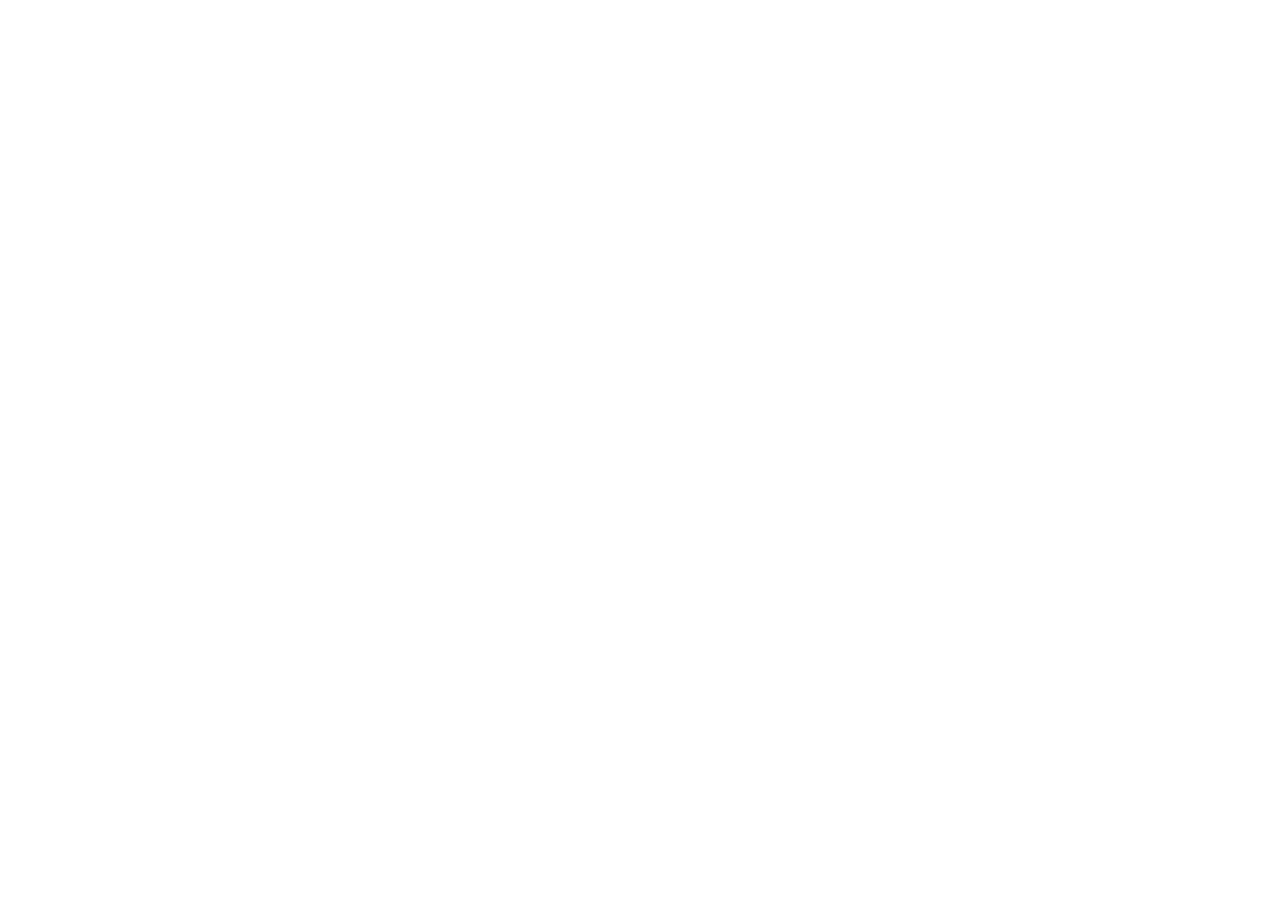
==== docs/demo/ui/index.html @ b30d376a "feat: add modal and calendar plugins, implement system meters and GitHub repo integration - Introduc" ====
<!doctype html>
<html>
  <head>
    <meta charset="utf-8" />
    <meta name="viewport" content="width=device-width, initial-scale=1" />
    <title>NADI</title>
    <script src="../shim.js"></script>
    <link rel="stylesheet" href="style.css" />
    <link rel="stylesheet" href="hub.css" />
  </head>
  <body>
    <script>
      // forward uncaught JS errors to the Rust log (surfaced in debug builds)
      window.addEventListener("error", (e) => {
        try { window.__TAURI__.event.emit("js-error", `${e.message} @ ${e.filename}:${e.lineno}:${e.colno}`); } catch (_) {}
      });
      window.addEventListener("unhandledrejection", (e) => {
        try { window.__TAURI__.event.emit("js-error", `unhandled rejection: ${e.reason}`); } catch (_) {}
      });
    </script>
    <!-- the glow that builds at the top edge while the island is being "called" -->
    <div id="call-glow" aria-hidden="true">
      <i class="halo"></i>
      <i class="core"></i>
    </div>
    <canvas id="viz-bleed" aria-hidden="true"></canvas>
    <div id="pill-glow" aria-hidden="true"></div>
    <div id="pill">
      <div id="bg" aria-hidden="true">
        <div class="bg-layer" id="bg-compact"></div>
        <div class="bg-layer" id="bg-hub"></div>
      </div>
      <div id="lock-badge" aria-hidden="true"></div>
      <canvas id="viz"></canvas>
      <canvas id="rings"></canvas>
      <canvas id="face"></canvas>
      <div id="notification" class="hidden">
        <div id="notif-icon"></div>
        <div class="text-col">
          <div id="notif-title"></div>
          <div id="notif-body"></div>
        </div>
        <div id="notif-timer"><div></div></div>
      </div>
      <div id="brief" class="hidden">
        <div id="brief-tile" class="llm-tile"></div>
        <div id="brief-title"></div>
        <div id="brief-right" class="llm-right"></div>
      </div>
      <div id="hub" class="hidden">
        <!-- the head: rows of widgets that the plugins bring (see head.js) -->
        <div id="hub-head"></div>
        <div id="hub-body">
          <div id="pane-settings" class="hub-pane hidden" data-pane="settings">
            <div id="set-tabs" role="tablist" aria-label="Settings"></div>

            <div class="set-tab hidden" data-tab="general" role="tabpanel">
              <div class="set-title">Startup</div>
              <div class="set-card">
                <label class="set-row">
                  <span class="set-lab">Start with Windows</span>
                  <input class="set-end" type="checkbox" id="set-start-with-windows" />
                </label>
              </div>
              <div class="set-title">Showing the island</div>
              <div class="set-card">
                <label class="set-row">
                  <span class="set-lab tipped" data-tip="Appear under the cursor, not in the middle of the screen">Appear at the cursor</span>
                  <input class="set-end" type="checkbox" id="set-show-at-cursor" />
                </label>
                <label class="set-row">
                  <span class="set-lab tipped" data-tip="Glide along the top edge with the cursor">Follow the cursor</span>
                  <input class="set-end" type="checkbox" id="set-cursor-follow" />
                </label>
                <label class="set-row">
                  <span class="set-lab tipped" data-tip="How long the cursor rests at the edge before the island appears">Hover delay</span>
                  <span class="set-sl">
                    <input type="range" id="set-edge-dwell" data-default="300" min="0" max="1000" step="50" />
                    <span class="set-val" id="set-edge-dwell-label"></span>
                  </span>
                </label>
                <label class="set-row">
                  <span class="set-lab tipped" data-tip="How long before it hides again">Hide delay</span>
                  <span class="set-sl">
                    <input type="range" id="set-idle-hide-delay" data-default="1" min="1" max="15" step="1" />
                    <span class="set-val" id="set-idle-hide-delay-label"></span>
                  </span>
                </label>
                <label class="set-row">
                  <span class="set-lab tipped" data-tip="How long a status stays up">Peek length</span>
                  <span class="set-sl">
                    <input type="range" id="set-peek-duration" data-default="3" min="1" max="15" step="1" />
                    <span class="set-val" id="set-peek-duration-label"></span>
                  </span>
                </label>
                <div class="set-row set-row-auto">
                  <span class="set-lab tipped" data-tip="Stay hidden (and let clicks through) while a fullscreen game or video is in front. The key you pick, held, lifts it for as long as it is down">Hide over full-screen apps</span>
                  <span class="opt-group" id="set-fullscreen-guard" role="group" aria-label="Hide over full-screen apps">
                    <button type="button" data-v="off" aria-pressed="false">Off</button>
                    <button type="button" data-v="alt" aria-pressed="true">Alt</button>
                    <button type="button" data-v="ctrl" aria-pressed="false">Ctrl</button>
                  </span>
                </div>
              </div>
            </div>

            <div class="set-tab hidden" data-tab="size" role="tabpanel">
              <div class="set-title">Preview</div>
              <div class="set-prev" id="size-preview" role="img" aria-label="The island at the top of the screen: the collapsed width, and the wider expanded panel behind it">
                <span class="sp-hub" id="sp-hub"></span>
                <span class="sp-pill" id="sp-pill"></span>
                <span class="sp-cap">Solid: collapsed</span>
                <span class="sp-cap sp-cap-r">Dashed: expanded</span>
              </div>
              <div class="set-title">Dimensions</div>
              <div class="set-card">
                <label class="set-row">
                  <span class="set-lab tipped" data-tip="Width of the collapsed island: the plain island, the pills and the banners are all this wide">Collapsed width</span>
                  <span class="set-sl">
                    <input type="range" id="set-compact-width" data-default="260" min="180" max="560" step="10" />
                    <span class="set-val" id="set-compact-width-label"></span>
                  </span>
                </label>
                <label class="set-row">
                  <span class="set-lab tipped" data-tip="Width of the expanded island">Expanded width</span>
                  <span class="set-sl">
                    <input type="range" id="set-hub-width" data-default="420" min="340" max="640" step="10" />
                    <span class="set-val" id="set-hub-width-label"></span>
                  </span>
                </label>
                <label class="set-row">
                  <span class="set-lab tipped" data-tip="Distance of the island from the top edge of the screen">Distance from the top</span>
                  <span class="set-sl">
                    <input type="range" id="set-top-margin" data-default="4" min="0" max="80" step="2" />
                    <span class="set-val" id="set-top-margin-label"></span>
                  </span>
                </label>
                <label class="set-row">
                  <span class="set-lab tipped" data-tip="How small the island gets while pinned and left alone (100% = never)">Pinned size</span>
                  <span class="set-sl">
                    <input type="range" id="set-pin-shrink" data-default="75" min="40" max="100" step="5" />
                    <span class="set-val" id="set-pin-shrink-label"></span>
                  </span>
                </label>
              </div>
            </div>

            <div class="set-tab hidden" data-tab="look" role="tabpanel">
              <div class="set-title">Appearance</div>
              <div class="set-card">
                <div class="set-row">
                  <span class="set-lab">Accent color</span>
                  <span class="swatches" id="set-accent" role="group" aria-label="Accent color"></span>
                </div>
                <label class="set-row">
                  <span class="set-lab tipped" data-tip="Glow around a status: strength and reach">Glow</span>
                  <span class="set-sl">
                    <input type="range" id="set-glow" data-default="70" min="0" max="100" step="5" />
                    <span class="set-val" id="set-glow-label"></span>
                  </span>
                </label>
              </div>
              <div class="set-title">Background</div>
              <div class="set-card">
                <div class="set-row">
                  <span class="set-lab tipped" data-tip="Background of the collapsed island">Collapsed island</span>
                  <span class="set-bg">
                    <span class="bg-name" id="bg-name-compact"></span>
                    <button class="set-btn" type="button" id="bg-pick-compact">Choose</button>
                    <button class="set-ibtn hub-btn-x hidden" type="button" id="bg-clear-compact" data-tip="Remove" aria-label="Remove the collapsed background"></button>
                  </span>
                </div>
                <div class="set-row">
                  <span class="set-lab tipped" data-tip="Background of the expanded island">Expanded island</span>
                  <span class="set-bg">
                    <span class="bg-name" id="bg-name-hub"></span>
                    <button class="set-btn" type="button" id="bg-pick-hub">Choose</button>
                    <button class="set-ibtn hub-btn-x hidden" type="button" id="bg-clear-hub" data-tip="Remove" aria-label="Remove the expanded background"></button>
                  </span>
                </div>
                <label class="set-row">
                  <span class="set-lab tipped" data-tip="How dark the background is">Dim the picture</span>
                  <span class="set-sl">
                    <input type="range" id="set-bg-dim" data-default="50" min="0" max="90" step="5" />
                    <span class="set-val" id="set-bg-dim-label"></span>
                  </span>
                </label>
                <div class="hub-row-note" id="bg-error"></div>
              </div>
            </div>

            <div class="set-tab hidden" data-tab="plugins" role="tabpanel">
              <div class="set-card">
                <label class="set-row">
                  <span class="set-lab tipped" data-tip="Only a plugin banner of priority 90 or more rings. The rest waits in the notification list.">Do not disturb</span>
                  <input class="set-end" type="checkbox" id="plugin-dnd" />
                </label>
              </div>
              <div class="set-title set-title-split">
                <span id="plugin-count">Plugins</span>
                <span class="set-tools">
                  <button type="button" class="set-ibtn" id="plugin-add" data-tip="Add plugins from GitHub" aria-label="Add plugins from GitHub"></button>
                  <button type="button" class="set-ibtn" id="plugin-folder" data-tip="Open the plugins folder" aria-label="Open the plugins folder"></button>
                  <button type="button" class="set-ibtn" id="plugin-rescan" data-tip="Look for new plugins" aria-label="Look for new plugins"></button>
                </span>
              </div>
              <div class="set-card" id="plugin-list"></div>
            </div>
          </div>

          <div id="pane-info" class="hub-pane" data-pane="info">
            <div id="blank" class="hidden">
              <div class="blank-ico" id="blank-ico"></div>
              <h2>A blank slate</h2>
              <p>NADI does nothing until you switch a plugin on. Plugins bring the eyes, the cards, the notifications, and whole pages like a calendar.</p>
              <button type="button" class="set-btn go" id="blank-go">Browse plugins</button>
            </div>
            <div id="now-cards" class="flat"></div>
            <div id="notif-history" class="flat"></div>
          </div>

          <!-- the calendar's page: the Calendar plugin brings it, and a widget of its own in the head opens it (ui/plugins/calendar.js) -->
          <div id="pane-calendar" class="hub-pane hidden" data-pane="calendar">
            <div id="cal-head">
              <button id="cal-prev" aria-label="Previous month"><svg viewBox="0 0 16 16"><path d="M10 3.5 5.5 8l4.5 4.5" /></svg></button>
              <button id="cal-title" data-tip="Jump to Today"></button>
              <button id="cal-next" aria-label="Next month"><svg viewBox="0 0 16 16"><path d="M6 3.5 10.5 8 6 12.5" /></svg></button>
            </div>
            <div id="cal-week"></div>
            <div id="cal-grid"></div>
            <div id="cal-day-title"></div>
            <div id="cal-status" class="notif-history-empty"></div>
            <div id="cal-events" class="flat"></div>
          </div>
        </div>
        <!-- the foot: rows of widgets at the bottom of the island, under the cards (see head.js) -->
        <div id="hub-foot"></div>
      </div>
    </div>
    <div id="float-layer"></div>
    <script type="module" src="main.js"></script>
  </body>
</html>
---- docs/demo/ui/hub.css ----
/* Expanded island ("hub"): minimalist, borderless, springy.
   --spring overshoots on purpose -- every transform/size change lands with a
   little bounce, matching the Rust-side window spring. */
:root {
  --spring: cubic-bezier(0.34, 1.56, 0.64, 1);
  --accent: #5ac88c;
  --accent-rgb: 90, 200, 140;
  --accent-deep: #3a8f63;
  --accent-light-rgb: 120, 225, 170;
  --fg: #f2f2f5;
  --fg-dim: #9a9aa2;
  --fg-mute: #6a6a72;
  --card: rgba(255, 255, 255, 0.035);
}

#pill {
  transition:
    border-radius 0.55s var(--spring),
    opacity 0.22s ease-out,
    transform 0.5s var(--spring);
}

/* hide: the pill tucks up while fading and shrinking a touch (Rust slides the window) */
#pill.hiding {
  opacity: 0;
  transform: scale(0.9);
  transform-origin: 50% 0;
  transition:
    border-radius 0.55s var(--spring),
    opacity 0.42s cubic-bezier(0.5, 0, 0.9, 0.5),
    transform 0.45s cubic-bezier(0.5, 0, 0.9, 0.5);
}

#hub {
  position: absolute;
  inset: 0;
  display: flex;
  flex-direction: column;
  border-radius: 28px;
  overflow: hidden;
  color: var(--fg);
  font-family: "Segoe UI Variable Text", "Segoe UI", sans-serif;
  cursor: default;
}

#hub.hidden {
  display: none;
}

/* ---- the head: rows of widgets that the plugins bring (see head.js) ----
   Each row has a left, a center and a right place. The center is at the dead center of its row (the two sides share what
   is left of it, equally); a row with nothing in the center has none, and the sides share the whole row. */
#hub-head {
  position: relative;
  flex: none;
}

.hh-row {
  position: relative;
  display: grid;
  grid-template-columns: minmax(0, 1fr) auto minmax(0, 1fr);
  align-items: center;
  column-gap: 18px;
  padding: 0 16px;
}

.hh-first {
  --rowh: 76px;
  height: var(--rowh);
}

.hh-x {
  --rowh: 44px;
  height: var(--rowh);
  border-top: 1px solid rgba(255, 255, 255, 0.045);
}

.hh-row.hh-noc {
  grid-template-columns: auto minmax(0, 1fr);
}

/* ---- the foot: the same rows, at the bottom of the island, under the cards ---- */
#hub-foot {
  position: relative;
  flex: none;
}

#hub-foot:not(:empty) {
  border-top: 1px solid rgba(255, 255, 255, 0.045);
}

.hh-x.hh-b {
  border-top: 0;
}

.hh-area-l {
  padding: 10px 18px 0;
  font-size: 10.5px;
  font-weight: 600;
  letter-spacing: 0.08em;
  text-transform: uppercase;
  color: #6f6f77;
}

.hh-row.hh-noc > .hh-zone.c {
  display: none;
}

.hh-zone {
  position: relative;
  display: flex;
  align-items: center;
  gap: 10px;
  min-width: 0;
  height: 100%;
}

.hh-zone.l {
  justify-content: flex-start;
}

.hh-zone.c {
  justify-content: center;
}

.hh-zone.r {
  justify-content: flex-end;
}

.hh-w {
  position: relative;
  display: flex;
  align-items: center;
  flex: none;
  height: 100%;
}

/* ---- widgets ---- */
.hw-eyes {
  width: calc(var(--rowh, 76px) * 0.95);
  height: var(--rowh, 76px);
}

.hw-eyes-canvas {
  display: block;
  width: 100%;
  height: 100%;
}

.hw-clock {
  display: flex;
  flex-direction: column;
  justify-content: center;
  gap: 3px;
  height: calc(var(--rowh, 76px) - 14px);
  max-height: 62px;
  padding: 0 10px;
  margin-left: -8px;
  border: 0;
  border-radius: 14px;
  background: transparent;
  color: inherit;
  font: inherit;
  text-align: left;
  cursor: pointer;
  transition: transform 0.45s var(--spring), background 0.25s ease;
}

.hw-clock:hover {
  background: rgba(255, 255, 255, 0.045);
  transform: scale(1.03);
}

.hw-clock:active {
  transform: scale(0.96);
}

.hw-time {
  font-size: 26px;
  font-weight: 300;
  line-height: 1;
  letter-spacing: -0.02em;
  font-variant-numeric: tabular-nums;
  white-space: nowrap;
}

.hw-date {
  font-size: 11px;
  font-weight: 500;
  color: var(--fg-mute);
  white-space: nowrap;
}

/* (a short row has both lines too, a little smaller) */
.hh-x .hw-clock {
  height: auto;
  padding: 3px 10px;
  gap: 1px;
}

.hh-x .hw-time {
  font-size: 19px;
}

.hh-x .hw-date {
  font-size: 10px;
}

/* ---- the widgets of System meters and of Claude usage: thin bars, stacked ---- */
.sm-bars {
  display: grid;
  width: max-content;
}

.sm-row {
  display: grid;
  grid-template-columns: 22px 48px;
  column-gap: 6px;
  align-items: center;
  height: 12px;
  font-size: 9px;
  line-height: 1;
}

.sm-row.none,
.cu-row.none {
  display: none;
}

.sm-row b {
  font-weight: 600;
  letter-spacing: 0.04em;
  color: var(--fg-mute);
}

.sm-row i,
.cu-row i {
  display: block;
  overflow: hidden;
  background: rgba(255, 255, 255, 0.1);
}

.sm-row i {
  height: 4px;
  border-radius: 2px;
}

.sm-row u,
.cu-row u {
  display: block;
  height: 100%;
  border-radius: inherit;
  text-decoration: none;
  transition: width 0.6s var(--spring), background 0.3s ease;
}

.cu-bars {
  display: grid;
  width: max-content;
  cursor: pointer;
}

.cu-row {
  display: grid;
  grid-template-columns: 14px 48px;
  column-gap: 6px;
  align-items: center;
  height: 15px;
  font-size: 9px;
  line-height: 1;
  white-space: nowrap;
}

.cu-row b {
  font-weight: 600;
  letter-spacing: 0.04em;
  color: var(--fg-mute);
}

.cu-row i {
  height: 4px;
  border-radius: 2px;
}

/* a ring with nothing to show takes no room */
.hh-w:has(> .ring-wrap.hidden) {
  display: none;
}

/* ---- edit mode: widgets are picked up and put down ----
   Nothing here changes how much room a widget or a place takes (the outlines and the grips are drawn around them, not in
   them), so the rows fit in edit mode exactly as they do the rest of the time. */
/* (the places are outlined 6px outside what they hold, so the rows get room for it: the first one is lifted off the island's top edge,
   and the rows are further apart. The widgets keep their size) */
.hh-edit .hh-row {
  box-sizing: border-box;
}

.hh-edit .hh-first {
  height: calc(var(--rowh) + 22px);
  padding-top: 12px;
  padding-bottom: 10px;
}

.hh-edit .hh-x {
  --rowh: 58px;
}

.hh-edit .hh-zone {
  height: auto;
  min-width: 58px;
  min-height: 34px;
}

/* a place's outline is a layer of its own, so that it can spring when the place shrinks or grows (head.js) */
.hh-frame {
  display: none;
}

.hh-edit .hh-frame {
  display: block;
  position: absolute;
  inset: -7px;
  box-sizing: border-box;
  border: 1.5px dashed rgba(255, 255, 255, 0.38);
  border-radius: 16px;
  pointer-events: none;
  transition: border-color 0.2s ease, background 0.2s ease;
}

.hh-edit .hh-row.hh-noc {
  grid-template-columns: minmax(58px, auto) minmax(58px, 1fr);
}

/* (an empty center is a place of its own only where its row has room to spare for it; where it has none it is not offered) */
.hh-edit .hh-row.hh-noc.hh-slot {
  grid-template-columns: minmax(0, 1fr) 64px minmax(0, 1fr);
}

.hh-edit .hh-row.hh-noc.hh-slot > .hh-zone.c {
  display: flex;
  min-width: 0;
}

.hh-edit .hh-zone.hh-empty::after {
  content: "Drop here";
  margin: auto;
  font-size: 10px;
  font-style: italic;
  color: #7a7a83;
  white-space: nowrap;
}

.hh-edit .hh-row.hh-noc > .hh-zone.c.hh-empty::after {
  content: "\2022";
  font-style: normal;
}

.hh-edit .hh-zone.hh-ok > .hh-frame {
  border-color: var(--accent, #e9e9ee);
  background: rgba(255, 255, 255, 0.06);
}

.hh-edit .hh-zone.hh-nope > .hh-frame {
  border-color: #d46a6a;
  background: rgba(212, 106, 106, 0.09);
}

.hh-edit .hh-zone.hh-nope::before {
  content: "No room";
  position: absolute;
  top: -15px;
  left: 50%;
  transform: translateX(-50%);
  z-index: 4;
  font-size: 9.5px;
  font-weight: 700;
  color: #1d0b0b;
  background: #d46a6a;
  padding: 1px 8px;
  border-radius: 99px;
  white-space: nowrap;
}

.hh-edit .hh-w {
  isolation: isolate;
  cursor: grab;
}

.hh-edit .hh-w::before {
  content: "";
  position: absolute;
  inset: -4px -4px;
  border-radius: 11px;
  background: rgba(255, 255, 255, 0.07);
  box-shadow: inset 0 0 0 1px rgba(255, 255, 255, 0.16), 0 1px 3px rgba(0, 0, 0, 0.35);
  z-index: -1;
  transition: background 0.15s ease, box-shadow 0.15s ease;
}

.hh-edit .hh-w:hover::before {
  background: rgba(255, 255, 255, 0.12);
  box-shadow: inset 0 0 0 1px rgba(255, 255, 255, 0.34), 0 2px 6px rgba(0, 0, 0, 0.4);
}

.hh-edit .hh-w:active {
  cursor: grabbing;
}

.hh-edit .hh-w * {
  pointer-events: none;
}

.hh-edit .hw-clock {
  margin-left: 0;
}

/* the widget in the hand: it floats over the island, and turns red once it is off it (let go, and it is taken out) */
.hh-w.hh-lift {
  position: absolute;
  height: auto;
  z-index: 50;
  pointer-events: none;
  transform: rotate(-2.5deg) scale(1.04);
  background: #26262b;
  outline: 1.5px solid var(--accent, #e9e9ee);
  box-shadow: 0 10px 24px rgba(0, 0, 0, 0.6);
  transition: opacity 0.15s ease, outline-color 0.15s ease;
}

.hh-w.hh-lift.hh-out {
  opacity: 0.55;
  outline-color: #d46a6a;
}

.hh-tools {
  display: flex;
  flex-direction: column;
  gap: 8px;
  padding: 8px 12px 6px;
}

.hh-add {
  display: flex;
  align-items: center;
  justify-content: center;
  gap: 6px;
  height: 32px;
  border: 1.5px dashed rgba(255, 255, 255, 0.38);
  border-radius: 14px;
  background: transparent;
  color: var(--fg-dim);
  font: inherit;
  font-size: 11.5px;
  cursor: pointer;
}

#hub-foot > .hh-add {
  width: calc(100% - 24px);
  margin: 12px 12px 12px;
}

.hh-add:hover {
  background: rgba(255, 255, 255, 0.05);
  color: var(--fg);
}

.hh-add .li {
  width: 12px;
  height: 12px;
}

/* ---- the tray: the widgets the plugins offer (see head.js). A fixed height; it scrolls inside itself ---- */
.hh-tray {
  position: relative;
  border-radius: 16px;
  background: rgba(255, 255, 255, 0.035);
  overflow: hidden;
}

.hh-tray.hh-more::after {
  content: "";
  position: absolute;
  left: 0;
  right: 0;
  bottom: 0;
  height: 30px;
  background: linear-gradient(to bottom, rgba(16, 16, 19, 0), rgba(16, 16, 19, 0.92));
  pointer-events: none;
}

.hh-tray-h {
  display: flex;
  align-items: center;
  gap: 8px;
  padding: 10px 12px;
  border-bottom: 1px solid rgba(255, 255, 255, 0.06);
}

.hh-tray-l {
  flex: none;
  font-size: 10.5px;
  font-weight: 600;
  letter-spacing: 0.08em;
  text-transform: uppercase;
  color: var(--fg-mute);
}

.hh-search {
  flex: 1;
  min-width: 0;
  display: flex;
  align-items: center;
  gap: 6px;
  height: 30px;
  padding: 0 10px;
  border-radius: 15px;
  background: rgba(255, 255, 255, 0.07);
  color: var(--fg-mute);
}

.hh-search .li {
  flex: none;
  width: 13px;
  height: 13px;
}

.hh-search input {
  flex: 1;
  min-width: 0;
  height: 100%;
  padding: 0;
  border: 0;
  outline: 0;
  background: transparent;
  color: var(--fg);
  font: inherit;
  font-size: 11.5px;
}

.hh-search input::-webkit-search-cancel-button {
  display: none;
}

.hh-search:focus-within {
  outline: 2px solid var(--accent, #e9e9ee);
  outline-offset: 1px;
}

.hh-switch {
  flex: none;
  display: flex;
  align-items: center;
  gap: 6px;
  height: 30px;
  padding: 0 10px;
  border: 0;
  border-radius: 15px;
  background: rgba(255, 255, 255, 0.07);
  color: #c9c9d0;
  font: inherit;
  font-size: 11px;
  white-space: nowrap;
  cursor: pointer;
}

.hh-switch i {
  position: relative;
  display: block;
  width: 22px;
  height: 12px;
  border-radius: 6px;
  background: rgba(255, 255, 255, 0.2);
  transition: background 0.2s ease;
}

.hh-switch i::after {
  content: "";
  position: absolute;
  left: 2px;
  top: 2px;
  width: 8px;
  height: 8px;
  border-radius: 50%;
  background: #d8d8dc;
  transition: transform 0.35s var(--spring), background 0.2s ease;
}

.hh-switch[aria-pressed="true"] i {
  background: var(--accent, #e9e9ee);
}

.hh-switch[aria-pressed="true"] i::after {
  transform: translateX(10px);
  background: #0e0e10;
}

.hh-tray-body {
  max-height: 268px;
  overflow-y: auto;
  padding: 0 12px 12px;
  overscroll-behavior: contain;
}

.hh-tray-body::-webkit-scrollbar {
  width: 4px;
}

.hh-tray-body::-webkit-scrollbar-thumb {
  border-radius: 2px;
  background: rgba(255, 255, 255, 0.25);
}

.hh-tray-gh {
  position: sticky;
  top: 0;
  z-index: 2;
  display: flex;
  align-items: center;
  gap: 6px;
  width: calc(100% + 24px);
  height: 30px;
  margin: 0 -12px;
  padding: 0 12px;
  border: 0;
  background: #101013;
  color: #e6e6ea;
  font: inherit;
  font-size: 11.5px;
  font-weight: 600;
  text-align: left;
  cursor: pointer;
}

.hh-tray-gh .li {
  flex: none;
  width: 12px;
  height: 12px;
  color: var(--fg-mute);
  transform: rotate(-90deg);
  transition: transform 0.3s var(--spring);
}

.hh-tray-gh.open .li {
  transform: none;
}

.hh-tray-c {
  font-size: 10.5px;
  font-weight: 400;
  color: #6f6f77;
}

.hh-tiles {
  display: flex;
  flex-wrap: wrap;
  gap: 7px;
  padding: 2px 0 8px;
}

.hh-tile {
  position: relative;
  display: grid;
  gap: 6px;
  justify-items: center;
  align-content: space-between;
  width: 92px;
  padding: 8px 8px 6px;
  border: 0;
  border-radius: 12px;
  background: rgba(255, 255, 255, 0.07);
  box-shadow: inset 0 0 0 1px rgba(255, 255, 255, 0.16);
  color: #c9c9d0;
  font: inherit;
  cursor: grab;
  transition: background 0.15s ease, box-shadow 0.15s ease;
}

.hh-tile:hover:not(.used) {
  background: rgba(255, 255, 255, 0.12);
  box-shadow: inset 0 0 0 1px rgba(255, 255, 255, 0.34);
}

.hh-tile:active:not(.used) {
  cursor: grabbing;
}

.hh-tile.used {
  opacity: 0.42;
  cursor: default;
}

.hh-tile-pv {
  display: grid;
  place-items: center;
  min-height: 28px;
  pointer-events: none;
}

/* (a picture of a widget in a tile: it is not the widget, so nothing in it takes the mouse or the keys) */
.hh-tile-pv * {
  pointer-events: none;
}

.still-clock {
  display: grid;
  gap: 2px;
  justify-items: center;
}

.still-time {
  font-size: 15px;
  font-weight: 300;
  line-height: 1;
  color: #f2f2f4;
}

.still-date {
  max-width: 78px;
  overflow: hidden;
  font-size: 8px;
  white-space: nowrap;
  text-overflow: ellipsis;
  color: var(--fg-mute);
}

.still-eyes {
  display: flex;
  gap: 8px;
}

.still-eyes i {
  display: block;
  width: 6px;
  height: 9px;
  border-radius: 3px;
  background: #f4f4f6;
}

.hh-tile.used {
  padding-top: 16px;
}

.hh-tile-nm {
  max-width: 80px;
  overflow: hidden;
  font-size: 10px;
  white-space: nowrap;
  text-overflow: ellipsis;
}

.hh-tile-nm b {
  color: #f2f2f4;
  font-weight: 600;
}

.hh-tile-tag {
  position: absolute;
  top: 4px;
  right: 6px;
  font-size: 8px;
  font-weight: 700;
  letter-spacing: 0.04em;
  text-transform: uppercase;
  color: #9a9aa2;
}

.hh-tray-none {
  padding: 18px 4px;
  text-align: center;
  font-size: 11.5px;
  color: var(--fg-mute);
}

.hh-bar {
  display: flex;
  align-items: center;
  justify-content: space-between;
  gap: 10px;
  padding: 8px 8px 8px 14px;
  border-radius: 16px;
  background: rgba(255, 255, 255, 0.06);
}

.hh-bar p {
  margin: 0;
  font-size: 11.5px;
  color: #a2a2aa;
}

.hh-bar > div {
  display: flex;
  gap: 6px;
  flex: none;
}

.hh-btn {
  height: 30px;
  padding: 0 14px;
  border: 0;
  border-radius: 15px;
  background: rgba(255, 255, 255, 0.08);
  color: #d8d8dc;
  font: inherit;
  font-size: 11.5px;
  font-weight: 600;
  cursor: pointer;
}

.hh-btn.go {
  background: var(--fg);
  color: #0e0e10;
}

.hh-add:focus-visible,
.hh-tile:focus-visible,
.hh-tray-gh:focus-visible,
.hh-switch:focus-visible,
.hh-btn:focus-visible,
.hw-clock:focus-visible {
  outline: 2px solid var(--fg);
  outline-offset: 2px;
}

/* edit mode: the cards below are out of the way */
/* (edit mode has no cards: the head, with its tray, takes the room, and scrolls if the island cannot be as tall; the foot stays) */
#hub.hh-editing #hub-body {
  display: none;
}

#hub.hh-editing #hub-head {
  flex: 0 1 auto;
  min-height: 0;
  overflow-y: auto;
  overscroll-behavior: contain;
}

#hub.hh-editing #hub-head::-webkit-scrollbar {
  width: 4px;
}

#hub.hh-editing #hub-head::-webkit-scrollbar-thumb {
  border-radius: 2px;
  background: rgba(255, 255, 255, 0.25);
}

/* ---- the island with nothing on ---- */
#blank {
  display: flex;
  flex-direction: column;
  align-items: center;
  gap: 12px;
  padding: 36px 24px 28px;
  text-align: center;
}

#blank.hidden {
  display: none;
}

.blank-ico {
  display: grid;
  place-items: center;
  width: 60px;
  height: 60px;
  border-radius: 20px;
  background: rgba(255, 255, 255, 0.05);
  color: var(--fg-dim);
}

.blank-ico .li {
  width: 28px;
  height: 28px;
}

#blank h2 {
  margin: 4px 0 0;
  font-size: 17px;
  font-weight: 600;
  color: var(--fg);
}

#blank p {
  margin: 0;
  max-width: 300px;
  font-size: 12.5px;
  line-height: 1.5;
  color: var(--fg-dim);
}

.ring-wrap {
  display: block;
  width: 18px;
  height: 18px;
  cursor: default;
  transition: transform 0.4s var(--spring);
}

.ring-wrap:hover {
  transform: scale(1.3);
}

.ring-wrap.clickable {
  cursor: pointer;
}

.ring-wrap.clickable:active {
  transform: scale(0.85);
}

.ring-wrap.hidden {
  display: none;
}

.ring-wrap svg {
  display: block;
  width: 100%;
  height: 100%;
  transform: rotate(-90deg);
}

.ring-wrap .ring-bg {
  fill: none;
  stroke: rgba(255, 255, 255, 0.1);
  stroke-width: 2;
}

.ring-wrap .ring-fg {
  fill: none;
  stroke-width: 2;
  stroke-linecap: round;
  transition: stroke-dasharray 0.6s var(--spring);
}

/* ---- scrolling body ---- */
#hub-body {
  position: relative;
  flex: 1;
  min-height: 0;
  padding: 2px 20px 20px; /* bottom == sides, so the last card sits evenly in the frame */
  overflow-y: auto;
  scrollbar-width: none;
  -webkit-mask-image: linear-gradient(to bottom, transparent 0, #000 10px, #000 calc(100% - 16px), transparent 100%);
  mask-image: linear-gradient(to bottom, transparent 0, #000 10px, #000 calc(100% - 16px), transparent 100%);
}

#hub-body::-webkit-scrollbar {
  display: none;
}

#pane-settings.hidden,
#pane-info.hidden,
#pane-calendar.hidden {
  display: none;
}

.hub-section-title {
  margin: 20px 4px 10px;
  font-size: 10px;
  font-weight: 600;
  letter-spacing: 0.14em;
  text-transform: uppercase;
  color: var(--fg-mute);
}

.hub-section-title:first-child {
  margin-top: 6px;
}

.notif-history-empty:empty {
  display: none; /* an empty status line must not take padding + a flex gap */
}

.notif-history-empty {
  padding: 2px 4px 6px;
  font-size: 11px;
  color: var(--fg-mute);
}

#now-empty.hidden {
  display: none;
}

/* ---- entrance: children spring up in a stagger (see playHubEntrance) ---- */
@keyframes rise {
  from {
    opacity: 0;
    transform: translateY(18px) scale(0.94);
  }
  to {
    opacity: 1;
    transform: none;
  }
}

.enter > *,
#hub-head.enter > * {
  animation: rise 0.65s var(--spring) backwards;
  animation-delay: calc(var(--i, 0) * 45ms);
}

/* ---- cards: soft glass with a cursor-following spotlight ---- */
/* registered so the spotlight strength can transition: it fades in when the
   cursor enters the hub and fades out (instead of snapping off) when it leaves */
@property --spot-a {
  syntax: "<number>";
  inherits: true;
  initial-value: 0;
}

#hub {
  --spot-a: 0;
  transition: --spot-a 0.6s ease-out;
}

#hub.spot-on {
  --spot-a: 1;
  transition-duration: 0.25s;
}

.spot {
  position: relative;
  border-radius: 16px;
  background:
    radial-gradient(170px circle at var(--mx, -400px) var(--my, -400px), rgba(var(--accent-rgb), calc(0.14 * var(--spot-a))), transparent 70%),
    var(--card);
  transition: transform 0.45s var(--spring);
}

.spot:hover {
  transform: scale(1.012);
}

.spot:active {
  transform: scale(0.985);
}

.now-card {
  padding: 12px;
  margin-bottom: 8px;
}

#now-cards {
  display: flex;
  flex-direction: column;
  gap: 8px;
}

#now-cards .now-card {
  margin-bottom: 0;
}

#hub-media.hidden,
.hub-media.hidden {
  display: none;
}

.now-row {
  display: flex;
  align-items: center;
  gap: 12px;
}

.now-icon {
  flex: none;
  width: 40px;
  height: 40px;
  border-radius: 12px;
  object-fit: cover;
  background: #2c2c30;
}

.now-icon.glyph,
.now-icon.tile {
  display: flex;
  align-items: center;
  justify-content: center;
}

.now-icon.glyph {
  font-size: 16px;
  font-weight: 700;
  color: var(--accent);
  background: rgba(var(--accent-rgb), 0.12);
}

.now-icon.tile {
  font-size: 12px;
  font-weight: 800;
  color: #0e0e10;
  background: linear-gradient(135deg, var(--accent), var(--accent-deep));
}

.now-text {
  flex: 1;
  min-width: 0;
}

.now-title {
  font-size: 13px;
  font-weight: 600;
  color: var(--fg);
  white-space: nowrap;
  overflow: hidden;
  text-overflow: ellipsis;
}

.now-sub {
  margin-top: 2px;
  font-size: 11px;
  color: var(--fg-dim);
  white-space: nowrap;
  overflow: hidden;
  text-overflow: ellipsis;
}

.now-total {
  flex: none;
  text-align: right;
}

.now-total-value {
  font-size: 18px;
  font-weight: 600;
  color: var(--accent);
  font-variant-numeric: tabular-nums;
}

.now-total-label {
  font-size: 8px;
  letter-spacing: 0.14em;
  color: var(--fg-mute);
}

.now-controls {
  display: flex;
  flex: none;
  gap: 2px;
}

.now-controls button svg {
  width: 13px;
  height: 13px;
  fill: currentColor;
}

.now-controls button {
  display: grid;
  place-items: center;
  width: 30px;
  height: 30px;
  padding: 0;
  border: none;
  border-radius: 50%;
  background: transparent;
  color: #d8d8dc;
  font-size: 12px;
  cursor: pointer;
  transition: transform 0.4s var(--spring), background 0.2s, color 0.2s;
}

.now-controls button:hover {
  transform: scale(1.18);
  background: rgba(255, 255, 255, 0.08);
  color: #fff;
}

.now-controls button:active {
  transform: scale(0.88);
}

.now-controls #hub-media-play,
.now-controls .hub-media-play {
  background: rgba(255, 255, 255, 0.1);
}

.now-controls button.hidden {
  display: none;
}

.now-seek {
  margin-top: 12px;
  height: 3px;
  border-radius: 2px;
  background: rgba(255, 255, 255, 0.1);
  cursor: pointer;
  overflow: hidden;
  transition: height 0.3s var(--spring);
}

.now-seek:hover {
  height: 6px;
}

.now-seek.hidden {
  display: none;
}

#hub-media-seek-fill,
.hub-media-seek-fill {
  height: 100%;
  width: 0;
  border-radius: 2px;
  background: linear-gradient(90deg, var(--accent-deep), var(--accent));
}

/* coding stats */
.coding-cols {
  display: flex;
  gap: 18px;
  margin-top: 12px;
  padding-top: 12px;
  border-top: 1px solid rgba(255, 255, 255, 0.05);
}

.coding-col {
  flex: 1;
  min-width: 0;
  display: flex;
  flex-direction: column;
  gap: 8px;
}

.coding-item-top {
  display: flex;
  justify-content: space-between;
  gap: 8px;
  font-size: 11px;
  color: #d6d6da;
}

.coding-item-top .name {
  min-width: 0;
  white-space: nowrap;
  overflow: hidden;
  text-overflow: ellipsis;
}

.coding-item-top .secs {
  flex: none;
  font-size: 10px;
  color: var(--fg-dim);
}

.coding-bar {
  height: 3px;
  margin-top: 4px;
  border-radius: 2px;
  background: rgba(255, 255, 255, 0.08);
  overflow: hidden;
}

.coding-bar > div {
  height: 100%;
  border-radius: 2px;
}

.lang-item {
  display: flex;
  align-items: center;
  gap: 7px;
  font-size: 11px;
  color: #d6d6da;
}

.lang-dot {
  flex: none;
  width: 7px;
  height: 7px;
  border-radius: 50%;
}

.lang-item .name {
  flex: 1;
  min-width: 0;
  white-space: nowrap;
  overflow: hidden;
  text-overflow: ellipsis;
}

.lang-item .secs {
  font-size: 10px;
  color: var(--fg-mute);
}

/* ---- lists ---- */
#calendar-events,
#notif-history {
  display: flex;
  flex-direction: column;
  gap: 8px;
}

.calendar-event {
  display: flex;
  justify-content: space-between;
  gap: 12px;
  padding: 11px 14px;
  font-size: 12px;
  color: #e2e2e6;
}

.calendar-event-title {
  min-width: 0;
  white-space: nowrap;
  overflow: hidden;
  text-overflow: ellipsis;
}

.calendar-event-time {
  flex: none;
  font-size: 11px;
  color: var(--fg-dim);
}

.notif-history-item {
  padding: 11px 14px;
}

.notif-history-title {
  font-size: 12px;
  font-weight: 600;
  color: #e6e6ea;
  white-space: nowrap;
  overflow: hidden;
  text-overflow: ellipsis;
}

.notif-history-body {
  margin-top: 2px;
  font-size: 11px;
  color: var(--fg-dim);
  white-space: nowrap;
  overflow: hidden;
  text-overflow: ellipsis;
}

.notif-history-time {
  margin-top: 4px;
  font-size: 10px;
  color: var(--fg-mute);
}

/* ---- settings ---- */
.hub-group {
  padding: 2px 16px;
  margin-bottom: 12px;
}

.hub-row {
  display: flex;
  align-items: center;
  justify-content: space-between;
  gap: 12px;
  padding: 11px 0;
  font-size: 12px;
  color: #d8d8dc;
  cursor: pointer;
  border-bottom: 1px solid rgba(255, 255, 255, 0.045);
}

.hub-row:last-child {
  border-bottom: none;
}

.hub-row-stack {
  cursor: default;
}

/* a few choices in a row (the Fullscreen Guard) */
.opt-group {
  display: inline-flex;
  padding: 2px;
  border-radius: 9px;
  background: rgba(255, 255, 255, 0.06);
}

.opt-group button {
  font: inherit;
  font-size: 11.5px;
  color: var(--fg-dim);
  background: transparent;
  border: 0;
  border-radius: 7px;
  padding: 3px 11px;
  cursor: pointer;
  transition: background 0.15s, color 0.15s;
}

.opt-group button:hover {
  color: var(--fg);
}

.opt-group button[aria-pressed="true"] {
  background: rgba(255, 255, 255, 0.12);
  color: var(--fg);
}

.hub-row-value {
  display: flex;
  align-items: center;
  gap: 10px;
}

#set-idle-hide-delay-label,
#set-peek-duration-label,
#set-edge-dwell-label,
#set-calendar-lead-label {
  min-width: 30px;
  text-align: right;
  font-size: 11px;
  font-variant-numeric: tabular-nums;
  color: var(--fg-dim);
}

.hub-row input[type="checkbox"],
.pg-field input[type="checkbox"] {
  appearance: none;
  position: relative;
  flex: none;
  width: 34px;
  height: 20px;
  border-radius: 10px;
  background: #34343a;
  cursor: pointer;
  transition: background 0.25s;
}

.hub-row input[type="checkbox"]::after,
.pg-field input[type="checkbox"]::after {
  content: "";
  position: absolute;
  top: 3px;
  left: 3px;
  width: 14px;
  height: 14px;
  border-radius: 50%;
  background: #d8d8dc;
  transition: transform 0.5s var(--spring), width 0.25s var(--spring), background 0.25s;
}

.hub-row input[type="checkbox"]:active::after,
.pg-field input[type="checkbox"]:active::after {
  width: 18px;
}

.hub-row input[type="checkbox"]:checked,
.pg-field input[type="checkbox"]:checked {
  background: var(--accent);
}

.hub-row input[type="checkbox"]:checked::after,
.pg-field input[type="checkbox"]:checked::after {
  transform: translateX(14px);
  background: #0e0e10;
}

.hub-row input[type="checkbox"]:checked:active::after,
.pg-field input[type="checkbox"]:checked:active::after {
  transform: translateX(10px);
}

.hub-row input[type="range"] {
  appearance: none;
  width: 92px;
  height: 3px;
  border-radius: 2px;
  background: #34343a;
  cursor: pointer;
}

.hub-row input[type="range"]::-webkit-slider-thumb {
  appearance: none;
  width: 14px;
  height: 14px;
  border-radius: 50%;
  background: var(--accent);
  cursor: pointer;
  transition: transform 0.4s var(--spring);
}

.hub-row input[type="range"]::-webkit-slider-thumb:hover {
  transform: scale(1.3);
}

.hub-row input[type="range"]:active::-webkit-slider-thumb {
  transform: scale(0.9);
}



/* ---- tooltip: one floating glass bubble that springs in (see initTooltips) ---- */
#tip {
  position: fixed;
  left: 0;
  top: 0;
  z-index: 50;
  max-width: 230px;
  padding: 7px 11px;
  border-radius: 11px;
  background: rgba(36, 36, 41, 0.97);
  color: var(--fg);
  font: 500 11px/1.35 "Segoe UI Variable Text", "Segoe UI", sans-serif;
  box-shadow: 0 8px 22px rgba(0, 0, 0, 0.5);
  pointer-events: none;
  opacity: 0;
  transform: translateY(var(--tip-shift, 4px)) scale(0.86);
  transition: opacity 0.07s ease, transform 0.2s var(--spring);
}

#tip.show {
  opacity: 1;
  transform: none;
}

.tip-head {
  display: flex;
  align-items: center;
  gap: 6px;
  font-weight: 600;
  white-space: normal; /* long explanations (adopted titles) wrap inside the bubble */
}

.tip-dot {
  flex: none;
  width: 6px;
  height: 6px;
  border-radius: 50%;
}

#tip.rich {
  max-width: 300px;
  padding: 9px 12px;
}

.tip-rows {
  display: grid;
  gap: 7px;
  min-width: 170px;
}

.tip-title {
  font-weight: 600;
}

.tip-line {
  display: flex;
  align-items: center;
  justify-content: space-between;
  gap: 16px;
}

.tip-lab {
  display: flex;
  align-items: center;
  gap: 6px;
  font-weight: 600;
}

.tip-val {
  font-weight: 500;
  font-variant-numeric: tabular-nums;
}

.tip-bar {
  height: 3px;
  margin-top: 4px;
  border-radius: 2px;
  background: rgba(255, 255, 255, 0.12);
  overflow: hidden;
}

.tip-bar u {
  display: block;
  height: 100%;
  border-radius: 2px;
  text-decoration: none;
}

.tip-note {
  margin-top: 2px;
  font-size: 10px;
  font-weight: 400;
  color: var(--fg-dim);
}

.tip-foot {
  font-size: 10px;
  font-weight: 400;
  color: var(--fg-mute);
}

.tip-sub {
  margin-top: 2px;
  font-weight: 400;
  color: var(--fg-dim);
}

/* ---- info pane: one unified list (media, activity, calendar, notifications) ---- */
#pane-info {
  display: flex;
  flex-direction: column;
  gap: 8px;
  padding-top: 6px;
}

#pane-info.hidden {
  display: none;
}

/* the group containers dissolve so their cards join the one list */
.flat {
  display: contents;
}

#info-empty.hidden {
  display: none;
}

#info-empty {
  padding-top: 18px;
  text-align: center;
}

.now-card {
  margin-bottom: 0;
}

.enter > .flat > * {
  animation: rise 0.65s var(--spring) backwards;
  animation-delay: calc(var(--i, 0) * 45ms);
}

/* media buttons: no backgrounds, just the glyph (scale + brighten on hover) */
.now-controls button:hover,
.now-controls #hub-media-play,
.now-controls .hub-media-play {
  background: transparent;
}

.now-icon.hidden {
  display: none;
}

/* ---- calendar pane (the Calendar plugin's page) ---- */
#pane-calendar {
  display: flex;
  flex-direction: column;
  gap: 6px;
  padding-top: 4px;
}

#cal-head {
  display: flex;
  align-items: center;
  justify-content: space-between;
}

#cal-head button {
  border: 0;
  background: transparent;
  color: var(--fg-dim);
  cursor: pointer;
  font: inherit;
  transition: transform 0.4s var(--spring), color 0.2s ease;
}

#cal-prev,
#cal-next {
  width: 30px;
  height: 30px;
  display: grid;
  place-items: center;
  border-radius: 50%;
}

#cal-prev svg,
#cal-next svg {
  width: 14px;
  height: 14px;
  fill: none;
  stroke: currentColor;
  stroke-width: 1.7;
  stroke-linecap: round;
  stroke-linejoin: round;
}

#cal-head button:hover {
  color: var(--fg);
  transform: scale(1.15);
}

#cal-head button:active {
  transform: scale(0.88);
}

#cal-title {
  padding: 4px 10px;
  font-size: 14px;
  font-weight: 600;
  letter-spacing: -0.01em;
  color: var(--fg) !important;
}

#cal-week,
#cal-grid {
  display: grid;
  grid-template-columns: repeat(7, 1fr);
}

#cal-week span {
  padding: 4px 0 2px;
  text-align: center;
  font-size: 10px;
  font-weight: 600;
  letter-spacing: 0.08em;
  text-transform: uppercase;
  color: var(--fg-mute);
}

#cal-grid {
  gap: 2px 0;
}

#cal-grid.slide-next {
  animation: cal-slide-next 0.42s var(--spring);
}

#cal-grid.slide-prev {
  animation: cal-slide-prev 0.42s var(--spring);
}

@keyframes cal-slide-next {
  from {
    opacity: 0;
    transform: translateX(26px);
  }
}

@keyframes cal-slide-prev {
  from {
    opacity: 0;
    transform: translateX(-26px);
  }
}

.cal-day {
  position: relative;
  height: 34px;
  display: flex;
  flex-direction: column;
  align-items: center;
  justify-content: center;
  gap: 3px;
  border: 0;
  background: transparent;
  color: var(--fg);
  font: inherit;
  font-size: 12.5px;
  font-variant-numeric: tabular-nums;
  cursor: pointer;
}

/* the selection disc springs in behind the number */
.cal-day::before {
  content: "";
  position: absolute;
  top: 50%;
  left: 50%;
  width: 34px;
  height: 34px;
  margin: -17px 0 0 -17px;
  border-radius: 50%;
  background: rgba(255, 255, 255, 0.06);
  transform: scale(0);
  transition: transform 0.45s var(--spring), background 0.25s ease;
}

.cal-day:hover::before {
  transform: scale(1);
}

.cal-day:active::before {
  transform: scale(0.86);
}

.cal-day.sel::before {
  background: var(--accent);
  transform: scale(1);
}

.cal-day > * {
  position: relative;
}

.cal-day.other {
  color: var(--fg-mute);
}

.cal-day.today {
  color: var(--accent);
  font-weight: 700;
}

.cal-day.sel {
  color: #0c1f15;
  font-weight: 700;
}

.cal-dots {
  height: 4px;
  display: flex;
  gap: 2px;
}

.cal-dots i {
  width: 4px;
  height: 4px;
  border-radius: 50%;
  background: var(--accent);
  opacity: 0.85;
}

.cal-day.other .cal-dots i {
  opacity: 0.4;
}

.cal-day.sel .cal-dots i {
  background: #0c1f15;
  opacity: 0.8;
}

#cal-day-title {
  margin: 12px 4px 2px;
  font-size: 10px;
  font-weight: 600;
  letter-spacing: 0.14em;
  text-transform: uppercase;
  color: var(--fg-mute);
}

#cal-status:empty {
  display: none;
}

#cal-events {
  display: contents;
}

.cal-event {
  display: flex;
  flex-direction: column;
  gap: 3px;
  padding: 11px 14px;
}

.cal-event.past {
  opacity: 0.5;
}

.cal-event-title {
  font-size: 12.5px;
  color: #e9e9ee;
  overflow: hidden;
  text-overflow: ellipsis;
  white-space: nowrap;
}

.cal-event-time {
  font-size: 11px;
  color: var(--fg-dim);
}

.cal-event.fresh {
  animation: rise 0.5s var(--spring) backwards;
  animation-delay: calc(var(--i, 0) * 40ms);
}

/* ---- background picker rows ---- */
.bg-name {
  max-width: 96px;
  overflow: hidden;
  text-overflow: ellipsis;
  white-space: nowrap;
  font-size: 11px;
  color: var(--fg-dim);
}

.hub-btn {
  border: 0;
  background: transparent;
  color: var(--accent);
  font: inherit;
  font-size: 12px;
  font-weight: 600;
  padding: 4px 8px;
  border-radius: 10px;
  cursor: pointer;
  transition: transform 0.4s var(--spring), background 0.25s ease;
}

.hub-btn:hover {
  background: rgba(255, 255, 255, 0.06);
  transform: scale(1.06);
}

.hub-btn:active {
  transform: scale(0.94);
}

.hub-btn-x {
  color: var(--fg-dim);
  padding: 4px 6px;
}

.hub-btn.hidden {
  display: none;
}

.hub-row-note {
  font-size: 11px;
  color: #e88a8a;
}

.hub-row-note:empty {
  display: none;
}

#set-bg-dim-label {
  min-width: 30px;
  text-align: right;
}

#cal-day-title:empty {
  display: none;
}

/* a card's icon is the button that jumps to its source app: a focus mark shows over it on hover */
.now-focus {
  position: relative;
  flex: none;
  display: grid;
  border-radius: 12px;
  cursor: pointer;
  transition: border-radius 0.4s var(--spring);
}

.now-card.collapsible:not(.open) .now-focus {
  border-radius: 9px;
}

.now-focus-i {
  position: absolute;
  inset: 0;
  display: grid;
  place-items: center;
  border-radius: inherit;
  background: rgba(12, 12, 14, 0.62);
  color: #fff;
  opacity: 0;
  transition: opacity 0.15s ease;
  pointer-events: none;
}

.now-focus-i .li {
  width: 17px;
  height: 17px;
  stroke: currentColor;
  fill: none;
  stroke-width: 1.6;
  stroke-linecap: round;
}

.now-focus:hover .now-focus-i {
  opacity: 1;
}

/* ---- dismissible notification cards ---- */
.notif-history-item {
  position: relative;
  overflow: hidden;
}

/* the transition lives on .leaving so the hover spring on .spot stays untouched */
.notif-history-item.leaving {
  transition:
    height 0.3s cubic-bezier(0.5, 0, 0.2, 1),
    margin 0.3s cubic-bezier(0.5, 0, 0.2, 1),
    padding 0.3s cubic-bezier(0.5, 0, 0.2, 1),
    opacity 0.22s ease,
    transform 0.3s cubic-bezier(0.5, 0, 0.9, 0.6);
  height: 0 !important;
  margin-top: -8px; /* swallow the flex gap so the list closes up smoothly */
  padding-top: 0;
  padding-bottom: 0;
  opacity: 0;
  transform: translateX(36px) scale(0.96);
  pointer-events: none;
}

/* the head of the list: its name, and a button that clears it all (only while the island is hovered) */
.notif-bar {
  display: flex;
  align-items: center;
  justify-content: space-between;
  min-height: 22px;
  padding: 0 4px;
  font-size: 11px;
  font-weight: 600;
  letter-spacing: 0.04em;
  text-transform: uppercase;
  color: var(--fg-mute);
}

.notif-clear {
  border: 0;
  border-radius: 999px;
  padding: 3px 10px;
  background: rgba(255, 255, 255, 0.07);
  color: var(--fg-dim);
  font: inherit;
  font-size: 11px;
  letter-spacing: 0;
  text-transform: none;
  cursor: pointer;
  opacity: 0;
  transform: scale(0.9);
  pointer-events: none;
  transition: opacity 0.2s ease, transform 0.4s var(--spring), background 0.2s ease, color 0.2s ease;
}

#hub:hover .notif-clear {
  opacity: 1;
  transform: scale(1);
  pointer-events: auto;
}

.notif-clear:hover {
  background: rgba(255, 255, 255, 0.13);
  color: var(--fg);
}

.notif-clear:active {
  transform: scale(0.94);
}

.notif-history-item.swiping {
  cursor: grabbing;
  user-select: none;
}

/* the card a banner brought you to */
.notif-history-item.flash {
  animation: notif-flash 2.2s ease-out;
}

@keyframes notif-flash {
  0%,
  35% {
    box-shadow: 0 0 0 1.5px rgba(var(--accent-rgb), 0.85), 0 0 18px rgba(var(--accent-rgb), 0.35);
  }
  100% {
    box-shadow: 0 0 0 1.5px rgba(var(--accent-rgb), 0), 0 0 18px rgba(var(--accent-rgb), 0);
  }
}

.notif-x {
  position: absolute;
  top: 8px;
  right: 8px;
  width: 22px;
  height: 22px;
  display: grid;
  place-items: center;
  border: 0;
  border-radius: 50%;
  background: transparent;
  color: var(--fg-mute);
  cursor: pointer;
  opacity: 0;
  transform: scale(0.6);
  transition: opacity 0.2s ease, transform 0.4s var(--spring), background 0.2s ease, color 0.2s ease;
}

.notif-x svg {
  width: 10px;
  height: 10px;
  fill: none;
  stroke: currentColor;
  stroke-width: 1.5;
  stroke-linecap: round;
}

.notif-history-item:hover .notif-x {
  opacity: 1;
  transform: scale(1);
}

.notif-x:hover {
  background: rgba(255, 255, 255, 0.09);
  color: var(--fg);
}

.notif-x:active {
  transform: scale(0.85);
}

/* ---- coding card: what you are working on ---- */
.work-head {
  display: flex;
  align-items: center;
  gap: 7px;
  min-width: 0;
}

.work-head .now-title {
  min-width: 0;
  overflow: hidden;
  text-overflow: ellipsis;
  white-space: nowrap;
}

.work-head .chip {
  flex: none;
  max-width: 110px;
  overflow: hidden;
  text-overflow: ellipsis;
}

.work-body {
  display: flex;
  flex-direction: column;
  gap: 8px;
  margin-top: 12px;
}

.work-line {
  display: flex;
  align-items: center;
  gap: 7px;
  min-width: 0;
  font-size: 12px;
}

.work-lang {
  flex: none;
  color: var(--fg-dim);
  font-size: 11px;
}

.work-file {
  min-width: 0;
  overflow: hidden;
  text-overflow: ellipsis;
  white-space: nowrap;
  font-weight: 600;
  color: var(--fg);
}

.work-chips {
  display: flex;
  flex-wrap: wrap;
  gap: 5px;
}

.chip {
  padding: 3px 9px;
  border-radius: 999px;
  background: rgba(255, 255, 255, 0.06);
  color: var(--fg-dim);
  font-size: 10.5px;
  line-height: 1.3;
  white-space: nowrap;
}

.chip.branch {
  background: rgba(var(--accent-rgb), 0.14);
  color: var(--accent);
}

.chip.ok {
  color: var(--accent);
}

.chip.topic {
  max-width: 150px;
  overflow: hidden;
  text-overflow: ellipsis;
}

.chip.warn {
  background: rgba(230, 180, 90, 0.16);
  color: #e6b45a;
}

.diff-sum {
  display: flex;
  justify-content: flex-end;
  gap: 6px;
  font-size: 14px;
  font-weight: 700;
}
.diff-sum .add {
  color: var(--accent);
}

.diff-sum .add,
.diff-num,
.diff-bar .add {
  color: var(--accent);
}

.diff-sum .del {
  color: #e8707a;
}

.diff-of {
  font-size: 11px;
  font-weight: 500;
  color: var(--fg-mute);
}

.diff-list {
  display: flex;
  flex-direction: column;
  gap: 5px;
}

.diff-row {
  display: flex;
  align-items: center;
  gap: 8px;
  font-size: 11.5px;
  min-width: 0;
}

.diff-st {
  flex: none;
  width: 10px;
  text-align: center;
  font-size: 9.5px;
  font-weight: 700;
  color: var(--fg-mute);
}

.diff-st.st-A {
  color: var(--accent);
}

.diff-st.st-D {
  color: #e8707a;
}

.diff-st.st-M {
  color: #e6b45a;
}

.diff-name {
  flex: 1 1 0;
  min-width: 0;
  overflow: hidden;
  text-overflow: ellipsis;
  white-space: nowrap;
  color: var(--fg);
}

.diff-barbox {
  flex: none;
  width: 56px;
}

.diff-bar {
  display: flex;
  height: 4px;
  gap: 1px;
  border-radius: 2px;
  overflow: hidden;
}

.diff-bar i {
  display: block;
  min-width: 2px;
}

.diff-bar .add {
  background: var(--accent);
}

.diff-bar .del {
  background: #e8707a;
}

.diff-num {
  flex: none;
  min-width: 62px;
  text-align: right;
  font-size: 10.5px;
  font-variant-numeric: tabular-nums;
  color: var(--fg-dim);
}

.diff-more {
  padding-left: 18px;
  font-size: 10.5px;
  color: var(--fg-mute);
}

.work-desc {
  display: -webkit-box;
  -webkit-line-clamp: 4;
  -webkit-box-orient: vertical;
  overflow: hidden;
  font-size: 11.5px;
  line-height: 1.4;
  color: var(--fg-dim);
}

.page-btns {
  display: flex;
  flex-wrap: wrap;
  gap: 6px;
}

.page-btn {
  padding: 4px 12px;
  border: none;
  border-radius: 999px;
  background: rgba(255, 255, 255, 0.06);
  color: var(--fg-dim);
  font: inherit;
  font-size: 11px;
  cursor: pointer;
  transition: background 0.15s, color 0.15s, transform 0.12s;
}

.page-btn:hover {
  background: rgba(255, 255, 255, 0.13);
  color: var(--fg);
}

.page-btn:active {
  transform: scale(0.94);
}

.page-btn.done {
  background: rgba(var(--accent-rgb), 0.2);
  color: var(--accent);
}

.page-btn.fail {
  background: rgba(232, 112, 122, 0.2);
  color: #e8707a;
}

/* ---- the island being "called": light pouring down from the top edge of the screen ----
   The window is parked with only its bottom 44px (CHARGE_VISIBLE) on screen, so the
   glow lives in that strip and is anchored to its top = the screen's top edge. */
#call-glow {
  --charge: 0;
  --glow: var(--accent-light-rgb); /* the theme colour, a little lighter */
  position: fixed;
  /* about as wide as the island itself */
  left: 50%;
  width: calc(var(--pill-w, 140) * 1px + 16px);
  margin-left: calc(var(--pill-w, 140) * -0.5px - 8px);
  top: calc(var(--edge, 20) * 1px);
  height: 44px;
  opacity: var(--fade, 1);
  display: none;
  pointer-events: none;
  z-index: 50;
  overflow: hidden;
}

body.calling #call-glow {
  display: block;
}

body.call-hide-pill #pill {
  visibility: hidden;
}

#call-glow i {
  position: absolute;
  display: block;
}

/* "Edge bloom" (from the Edge Glow Lab): light pouring down from the very edge,
   with a bright seam on the edge itself. --charge runs 0..1 over the dwell. */
#call-glow .halo {
  inset: 0;
  background: radial-gradient(
    ellipse calc(70% * var(--charge)) calc(120% * var(--charge)) at 50% 0,
    rgba(var(--glow), calc(0.9 * var(--charge))) 0%,
    rgba(var(--glow), calc(0.3 * var(--charge))) 40%,
    transparent 100%
  );
}

#call-glow .core {
  left: 50%;
  top: 0;
  width: calc(100% * var(--charge));
  height: 2px;
  transform: translateX(-50%);
  background: linear-gradient(90deg, transparent, rgb(var(--glow)), #fff, rgb(var(--glow)), transparent);
  box-shadow: 0 0 12px rgba(var(--glow), calc(0.9 * var(--charge)));
}

/* the island drops in from just above the edge while the glow drains */
#pill.landing {
  animation: pill-land 0.55s cubic-bezier(0.34, 1.56, 0.64, 1);
}

@keyframes pill-land {
  from {
    translate: 0 -40px;
  }
  to {
    translate: 0 0;
  }
}

/* ---- download cards ---- */
.dl-card {
  padding-block: 10px;
}

.dl-list {
  display: flex;
  flex-direction: column;
  gap: 4px;
}

.dl-item {
  display: grid;
  grid-template-columns: minmax(0, 1fr) auto;
  grid-template-areas: "name meta" "bar bar";
  gap: 4px 10px;
  padding: 6px 8px;
  border-radius: 10px;
  font-size: 11.5px;
}

.dl-item.done,
.dl-item.focus {
  cursor: pointer;
}

.dl-item.done:hover,
.dl-item.focus:hover {
  background: rgba(255, 255, 255, 0.06);
}

.dl-name {
  grid-area: name;
  min-width: 0;
  overflow: hidden;
  text-overflow: ellipsis;
  white-space: nowrap;
  color: var(--fg);
}

.dl-meta {
  grid-area: meta;
  color: var(--fg-dim);
  font-size: 10.5px;
  font-variant-numeric: tabular-nums;
  white-space: nowrap;
}

.dl-item.done .dl-meta {
  color: var(--accent);
}

.dl-bar {
  grid-area: bar;
  height: 3px;
  border-radius: 2px;
  background: rgba(255, 255, 255, 0.08);
  overflow: hidden;
}

.dl-fill {
  display: block;
  height: 100%;
  width: 0;
  border-radius: 2px;
  background: var(--accent);
  transition: width 0.6s ease-out;
}

.dl-fill.busy {
  width: 35%;
  animation: dl-busy 1.4s ease-in-out infinite alternate;
}

@keyframes dl-busy {
  from {
    transform: translateX(0);
  }
  to {
    transform: translateX(185%);
  }
}

.dl-src {
  margin-right: 7px;
  font-size: 9.5px;
  font-weight: 600;
  letter-spacing: 0.06em;
  text-transform: uppercase;
  color: var(--fg-mute);
}

.dl-item.nobar .dl-bar {
  display: none;
}

.dl-app {
  width: 14px;
  height: 14px;
  margin-right: 8px;
  vertical-align: -3px;
  border-radius: 3px;
  object-fit: contain;
}

.dl-meta.dl-done-icon {
  display: inline-flex;
  align-items: center;
  color: var(--accent);
}

/* ---- line icons (see LI_PATHS in main.js) ---- */
svg.li {
  flex: none;
  width: 1em;
  height: 1em;
  fill: none;
  stroke: currentColor;
  stroke-width: 1.5;
  stroke-linecap: round;
  stroke-linejoin: round;
}

.hub-row-label {
  display: inline-flex;
  align-items: center;
  gap: 10px;
  min-width: 0;
}

.hub-row-label .li {
  width: 15px;
  height: 15px;
  color: var(--fg-mute);
  transition: color 0.2s;
}

.hub-row:hover .hub-row-label .li {
  color: var(--accent);
}

.hub-section-title.with-icon {
  display: flex;
  align-items: center;
  gap: 7px;
}

.hub-section-title .li {
  width: 12px;
  height: 12px;
}

.now-icon.glyph .li {
  width: 20px;
  height: 20px;
}

.now-icon.tile .li {
  width: 20px;
  height: 20px;
  stroke-width: 1.8;
}

.hub-btn-x .li {
  width: 11px;
  height: 11px;
  display: block;
}

.diff-st .li {
  width: 11px;
  height: 11px;
  stroke-width: 1.9;
  display: block;
}

.diff-st {
  display: flex;
  justify-content: center;
}

.calendar-event-time .li,
.cal-event-time .li {
  width: 11px;
  height: 11px;
  vertical-align: -1.5px;
  opacity: 0.75;
}

.hub-row-icon {
  display: inline-flex;
  align-items: center;
  margin-right: 8px;
  color: var(--fg-mute);
}

.hub-row-icon .li {
  width: 15px;
  height: 15px;
}

/* text field: a soft dark well with an icon, lit by the accent while it has focus */
.field {
  flex: 1;
  min-width: 0;
  display: flex;
  align-items: center;
  gap: 8px;
  height: 32px;
  padding: 0 6px 0 11px;
  border-radius: 16px;
  background: rgba(255, 255, 255, 0.045);
  box-shadow: 0 0 0 0 rgba(var(--accent-rgb), 0);
  cursor: text;
  transition:
    background 0.2s ease,
    box-shadow 0.25s ease;
}

.field:hover {
  background: rgba(255, 255, 255, 0.065);
}

.field:focus-within {
  background: rgba(var(--accent-rgb), 0.07);
  box-shadow: 0 0 0 1.5px rgba(var(--accent-rgb), 0.55), 0 0 14px rgba(var(--accent-rgb), 0.18);
}

.field-icon {
  flex: none;
  display: flex;
  color: var(--fg-mute);
  transition: color 0.2s ease;
}

.field-icon .li {
  width: 14px;
  height: 14px;
}

.field:focus-within .field-icon {
  color: var(--accent);
}

.field input {
  flex: 1;
  min-width: 0;
  width: auto;
  height: 100%;
  padding: 0;
  border: 0;
  outline: 0;
  background: transparent;
  color: var(--fg);
  font: inherit;
  font-size: 12px;
  text-overflow: ellipsis;
}

.field input::placeholder {
  color: var(--fg-mute);
}

.field-clear {
  flex: none;
  display: none;
  align-items: center;
  justify-content: center;
  width: 22px;
  height: 22px;
  padding: 0;
  border: 0;
  border-radius: 50%;
  background: transparent;
  color: var(--fg-mute);
  cursor: pointer;
  transition: background 0.2s ease, color 0.2s ease, transform 0.35s var(--spring);
}

.field-clear .li {
  width: 11px;
  height: 11px;
}

.field-clear:hover {
  background: rgba(255, 255, 255, 0.08);
  color: var(--fg);
}

.field-clear:active {
  transform: scale(0.85);
}

.field.filled .field-clear {
  display: flex;
}

/* icons inside card lines */
.now-title .li,
.now-sub .li {
  width: 12px;
  height: 12px;
  margin-right: 3px;
  vertical-align: -1.5px;
}

.now-title .li {
  width: 13px;
  height: 13px;
  color: var(--fg-mute);
}

.now-total-label .li {
  width: 10px;
  height: 10px;
  vertical-align: -1px;
}

.now-total-value .li {
  width: 20px;
  height: 20px;
  stroke-width: 2;
}

.chip .li {
  width: 10px;
  height: 10px;
  vertical-align: -1px;
}

#set-glow-label,
#set-audio-bleed-label {
  min-width: 34px;
  text-align: right;
  font-size: 11px;
}

/* ---- collapsible cards: collapsed (the default) is the header only ---- */
.now-card.collapsible {
  transition: padding 0.35s var(--spring), transform 0.4s var(--spring), background 0.25s ease;
}

.now-card.collapsible .now-icon {
  transition: width 0.4s var(--spring), height 0.4s var(--spring), border-radius 0.4s var(--spring);
}

.now-card.collapsible:not(.open) {
  padding-top: 8px;
  padding-bottom: 8px;
  /* no fill while collapsed: only the soft glow that follows the cursor (see .spot) */
  --card: transparent;
}

.now-card.collapsible:not(.open) .now-icon {
  width: 28px;
  height: 28px;
  border-radius: 9px;
}

.now-card.collapsible:not(.open) .now-sub,
.now-card.collapsible:not(.open) .work-body,
.now-card.collapsible:not(.open) .dl-list,
.now-card.collapsible:not(.open) .now-seek,
.now-card.collapsible:not(.open) .media-extra {
  display: none;
}

.now-card.collapsible.open .work-body,
.now-card.collapsible.open .dl-list,
.now-card.collapsible.open .media-extra,
.now-card.collapsible.open .now-seek {
  animation: rise 0.5s var(--spring) backwards;
}

.now-row.toggles,
.now-card.collapsible:not(.open) {
  cursor: pointer;
}

.card-toggle {
  pointer-events: none; /* only shows the state: the header is the button */
  opacity: 0; /* only while the mouse is over the card */
  flex: none;
  display: grid;
  place-items: center;
  /* hidden, it takes no room (the row's gap is cancelled): the header fills the space */
  width: 0;
  height: 24px;
  margin-left: -12px;
  margin-right: 0;
  overflow: hidden;
  padding: 0;
  border: 0;
  border-radius: 50%;
  background: transparent;
  color: var(--fg-mute);
  cursor: pointer;
  transition: opacity 0.2s ease, width 0.3s var(--spring), margin 0.3s var(--spring), background 0.2s ease, color 0.2s ease, transform 0.35s var(--spring);
}

.now-card:hover .card-toggle {
  opacity: 1;
  width: 24px;
  margin-left: 0;
  margin-right: -6px;
}

.card-toggle .li {
  width: 14px;
  height: 14px;
  transition: transform 0.45s var(--spring);
}

.card-toggle:hover {
  background: rgba(255, 255, 255, 0.08);
  color: var(--fg);
}

.card-toggle:active {
  transform: scale(0.85);
}

.now-card.open .card-toggle .li {
  transform: rotate(180deg);
}

/* what a collapsed card says at the right of its header */
.now-peek {
  flex: none;
  max-width: 110px;
  overflow: hidden;
  text-overflow: ellipsis;
  white-space: nowrap;
  font-size: 11px;
  color: var(--fg-dim);
  font-variant-numeric: tabular-nums;
}

.now-peek .li {
  width: 12px;
  height: 12px;
  margin-right: 3px;
  vertical-align: -1.5px;
}

.now-card.open .now-peek {
  display: none;
}

/* downloads header: progress ring, speed trace, speed */
.dl-ring {
  position: relative;
  flex: none;
  width: 32px;
  height: 32px;
  display: grid;
  place-items: center;
  color: var(--accent);
}

.dl-ring > .li {
  width: 14px;
  height: 14px;
}

.dl-ring svg.r {
  position: absolute;
  inset: 0;
  width: 100%;
  height: 100%;
  transform: rotate(-90deg);
}

.dl-ring .rb,
.dl-ring .rf {
  fill: none;
  stroke-width: 2.5;
}

.dl-ring .rb {
  stroke: rgba(255, 255, 255, 0.09);
}

.dl-ring .rf {
  stroke: var(--accent);
  stroke-linecap: round;
  stroke-dasharray: 94.25;
  transition: stroke-dashoffset 0.6s ease-out;
}

.dl-ring.busy svg.r {
  animation: dl-spin 1.6s linear infinite;
}

@keyframes dl-spin {
  to {
    transform: rotate(270deg);
  }
}

.dl-badge {
  position: absolute;
  right: -5px;
  top: -5px;
  min-width: 15px;
  height: 15px;
  padding: 0 4px;
  border-radius: 8px;
  background: var(--accent);
  color: #0b0b0d;
  font-size: 9.5px;
  font-weight: 700;
  display: grid;
  place-items: center;
  box-sizing: border-box;
}

.dl-spark {
  flex: 1;
  min-width: 0;
  height: 26px;
}

.dl-spark svg {
  display: block;
  width: 100%;
  height: 100%;
  overflow: visible;
}

.dl-spark .a {
  fill: rgba(var(--accent-rgb), 0.14);
}

.dl-spark .l {
  fill: none;
  stroke: var(--accent);
  stroke-width: 1.6;
  stroke-linejoin: round;
  vector-effect: non-scaling-stroke;
}

.dl-card .dl-total {
  font-size: 11px;
  letter-spacing: 0;
  color: var(--fg-dim);
  font-variant-numeric: tabular-nums;
}

.dl-card .dl-total.dl-done-icon {
  display: flex;
  color: var(--accent);
}

.dl-card .dl-list {
  margin-top: 10px;
}

/* game card: rings in the header (collapsed), meters in the body (opened) */
.g-rings {
  flex: none;
  display: flex;
  align-items: center;
  gap: 9px;
}

.now-card.open .g-rings {
  display: none;
}

.g-meters {
  gap: 7px;
}

.g-meter {
  display: grid;
  grid-template-columns: 38px minmax(0, 1fr) 56px;
  align-items: center;
  gap: 8px;
  font-size: 10px;
  letter-spacing: 0.08em;
  text-transform: uppercase;
  color: var(--fg-mute);
}

.g-meter[hidden] {
  display: none;
}

.g-meter i {
  position: relative;
  display: block;
  height: 4px;
  border-radius: 2px;
  background: rgba(255, 255, 255, 0.08);
  overflow: hidden;
}

.g-meter i::after {
  content: "";
  position: absolute;
  inset: 0 auto 0 0;
  width: var(--v, 0%);
  border-radius: 2px;
  background: var(--c, var(--accent));
  transition: width 0.5s ease-out;
}

.g-meter em {
  font-style: normal;
  text-align: right;
  font-size: 11px;
  letter-spacing: 0;
  text-transform: none;
  color: var(--fg-dim);
  font-variant-numeric: tabular-nums;
}

/* frames per second, before the rings */
.g-fps {
  font-size: 13px;
  font-variant-numeric: tabular-nums;
  white-space: nowrap;
}

.g-fps[hidden] {
  display: none;
}

.g-fps b {
  font-weight: 650;
  color: var(--fg);
}

.g-fps small {
  margin-left: 2px;
  font-size: 9.5px;
  font-weight: 500;
  letter-spacing: 0.06em;
  color: var(--fg-mute);
}

.g-vitals {
  gap: 10px;
}

.g-vitals[hidden] {
  display: none;
}

.g-stats {
  display: grid;
  grid-template-columns: repeat(3, minmax(0, 1fr));
  gap: 8px;
}

.g-stat b {
  display: block;
  font-size: 15px;
  font-weight: 650;
  color: var(--fg);
  font-variant-numeric: tabular-nums;
}

.g-stat span {
  font-size: 9.5px;
  letter-spacing: 0.1em;
  text-transform: uppercase;
  color: var(--fg-mute);
}

.g-graph {
  height: 54px;
}

.g-graph svg {
  display: block;
  width: 100%;
  height: 100%;
  overflow: visible;
}

.g-graph .a {
  fill: rgba(var(--accent-rgb), 0.13);
}

.g-graph .l {
  fill: none;
  stroke: var(--accent);
  stroke-width: 1.5;
  stroke-linejoin: round;
  vector-effect: non-scaling-stroke;
}

.g-graph .g {
  stroke: rgba(255, 255, 255, 0.07);
  stroke-width: 1;
  stroke-dasharray: 3 4;
  vector-effect: non-scaling-stroke;
}

/* ---- LLM sessions ---- */
.llm-card.llm-waiting {
  background: rgba(232, 176, 74, 0.09);
}

.llm-tile {
  position: relative;
  flex: none;
  width: 30px;
  height: 30px;
  margin: 0 5px;
  border-radius: 10px;
  display: grid;
  place-items: center;
  font-size: 12px;
  font-weight: 700;
  color: #0e0e10;
  background: var(--c);
}

/* the ring around the tile is the model's context window */
.llm-tile .cr {
  position: absolute;
  inset: -6px;
  width: calc(100% + 12px);
  height: calc(100% + 12px);
  transform: rotate(-90deg);
  pointer-events: none;
}

.llm-tile .rb,
.llm-tile .rf {
  fill: none;
  stroke-width: 2.6;
}

.llm-tile .rb {
  stroke: rgba(255, 255, 255, 0.1);
}

.llm-tile .rf {
  stroke-linecap: round;
  transition: stroke-dashoffset 0.6s ease, stroke 0.3s ease;
}

.llm-live {
  display: flex;
  align-items: center;
  gap: 6px;
  min-width: 0;
  margin-top: 1px;
  font-size: 11.5px;
  color: var(--fg-dim);
}

.llm-live .li {
  width: 12px;
  height: 12px;
  color: var(--fg-mute);
}

.llm-live span {
  overflow: hidden;
  text-overflow: ellipsis;
  white-space: nowrap;
}

.llm-live.waiting,
.llm-live.waiting .li {
  color: #e8b04a;
}

.llm-right {
  flex: none;
  display: flex;
  align-items: center;
  gap: 8px;
}

.llm-host {
  display: grid;
  place-items: center;
  color: var(--fg-mute);
}

.llm-host .li {
  width: 13px;
  height: 13px;
}

.llm-ico {
  display: grid;
  place-items: center;
  width: 20px;
  height: 20px;
  flex: none;
}

.llm-ico .li {
  width: 16px;
  height: 16px;
}

.llm-ico.working {
  color: var(--accent);
}

.llm-ico.waiting {
  color: #e8b04a;
}

.llm-ico.waiting .li {
  animation: llm-ring 1.1s ease-in-out infinite;
  transform-origin: 50% 60%;
}

.llm-ico.finished {
  color: var(--accent);
}

.llm-ico.idle {
  color: var(--fg-mute);
}

.llm-spin {
  width: 14px;
  height: 14px;
  border-radius: 50%;
  border: 2px solid rgba(255, 255, 255, 0.14);
  border-top-color: var(--accent);
  animation: llm-turn 0.9s linear infinite;
}

@keyframes llm-turn {
  to {
    transform: rotate(360deg);
  }
}

@keyframes llm-ring {
  0%, 55%, 100% { transform: rotate(0); }
  8% { transform: rotate(-16deg); }
  16% { transform: rotate(14deg); }
  24% { transform: rotate(-12deg); }
  32% { transform: rotate(10deg); }
  40% { transform: rotate(-6deg); }
  48% { transform: rotate(4deg); }
}

.llm-body {
  gap: 10px;
}

.llm-prompt {
  margin: 0;
  font-size: 12px;
  color: var(--fg-dim);
  display: -webkit-box;
  -webkit-line-clamp: 2;
  -webkit-box-orient: vertical;
  overflow: hidden;
}

.llm-prompt[hidden] {
  display: none;
}

.llm-prompt b {
  margin-right: 6px;
  font-size: 9.5px;
  font-weight: 600;
  letter-spacing: 0.08em;
  text-transform: uppercase;
  color: var(--fg-mute);
}

.llm-feed {
  display: grid;
  gap: 4px;
}

.llm-fr {
  display: flex;
  align-items: center;
  gap: 8px;
  min-width: 0;
  font-size: 11.5px;
  color: var(--fg-dim);
}

.llm-fr .li {
  width: 13px;
  height: 13px;
  color: var(--fg-mute);
}

.llm-fr span {
  overflow: hidden;
  text-overflow: ellipsis;
  white-space: nowrap;
}

.llm-fr.now {
  color: var(--fg);
}

.llm-fr.now .li {
  color: var(--accent);
}

.llm-ctx {
  display: grid;
  grid-template-columns: 52px minmax(0, 1fr) auto;
  align-items: center;
  gap: 8px;
  font-size: 10px;
  letter-spacing: 0.08em;
  text-transform: uppercase;
  color: var(--fg-mute);
}

.llm-ctx i {
  position: relative;
  display: block;
  height: 4px;
  border-radius: 2px;
  background: rgba(255, 255, 255, 0.08);
  overflow: hidden;
}

.llm-ctx i::after {
  content: "";
  position: absolute;
  inset: 0 auto 0 0;
  width: var(--v, 0%);
  border-radius: 2px;
  background: var(--c, var(--accent));
  transition: width 0.5s ease-out;
}

.llm-ctx em {
  font-style: normal;
  letter-spacing: 0;
  text-transform: none;
  font-size: 11px;
  color: var(--fg-dim);
  font-variant-numeric: tabular-nums;
}

.llm-stats {
  display: grid;
  grid-template-columns: repeat(4, minmax(0, 1fr));
  gap: 8px;
}

.llm-stat {
  min-width: 0;
}

.llm-stat b {
  display: block;
  overflow: hidden;
  text-overflow: ellipsis;
  white-space: nowrap;
  font-size: 13px;
  font-weight: 650;
  color: var(--fg);
  font-variant-numeric: tabular-nums;
}

.llm-stat span {
  font-size: 9.5px;
  letter-spacing: 0.1em;
  text-transform: uppercase;
  color: var(--fg-mute);
}

.llm-focus {
  width: fit-content;
  padding: 4px 12px;
  border: 0;
  border-radius: 999px;
  background: #e8b04a;
  color: #0e0e10;
  font: 600 11.5px "Segoe UI Variable Text", "Segoe UI", sans-serif;
  cursor: pointer;
}

.llm-focus[hidden] {
  display: none;
}

/* the reset button of a slider: appears (and takes room) only while the slider is off its default */
.slider-reset {
  flex: none;
  display: grid;
  place-items: center;
  width: 20px;
  height: 20px;
  margin-right: 0;
  padding: 0;
  border: 0;
  border-radius: 50%;
  background: transparent;
  color: var(--fg-mute);
  cursor: pointer;
  overflow: hidden;
  transition: width 0.3s var(--spring), margin 0.3s var(--spring), opacity 0.2s ease, color 0.15s ease, transform 0.35s var(--spring);
}

.slider-reset .li {
  width: 13px;
  height: 13px;
}

.slider-reset:hover {
  color: var(--fg);
  transform: rotate(-60deg);
}

.slider-reset.is-default {
  width: 0;
  margin-right: -10px;
  opacity: 0;
  pointer-events: none;
}

/* media card, opened: jump 5 s back / forward around a speed slider (0.1x to 16x, log scale) */
.media-extra {
  display: flex;
  align-items: center;
  gap: 8px;
  margin-top: 10px;
}

.media-extra.hidden {
  display: none;
}

.media-jump,
.media-rate {
  flex: none;
  display: grid;
  place-items: center;
  border: 0;
  background: transparent;
  color: var(--fg-dim);
  cursor: pointer;
  padding: 0;
  transition: color 0.15s ease, transform 0.3s var(--spring);
}

.media-jump {
  width: 26px;
  height: 26px;
  border-radius: 50%;
}

.media-jump svg {
  width: 18px;
  height: 18px;
  fill: none;
  stroke: currentColor;
  stroke-width: 1.4;
  stroke-linecap: round;
  stroke-linejoin: round;
}

.media-jump svg text {
  fill: currentColor;
  stroke: none;
  font-size: 5.4px;
  font-weight: 700;
  font-family: "Segoe UI", sans-serif;
}

.media-jump:hover,
.media-rate:hover {
  color: var(--fg);
}

.media-jump:active {
  transform: scale(0.88);
}

.media-jump:disabled {
  opacity: 0.35;
  pointer-events: none;
}

.media-rate {
}

.media-extra .media-rate {
  flex: none;
  display: flex;
  align-items: center;
  justify-content: center;
  gap: 4px;
  height: 26px;
  font-size: 12px;
  font-variant-numeric: tabular-nums;
  color: var(--fg-dim);
}

.media-extra .media-rate::after {
  content: "";
  width: 5px;
  height: 5px;
  margin-top: -3px;
  border-right: 1.4px solid currentColor;
  border-bottom: 1.4px solid currentColor;
  transform: rotate(45deg);
}

.media-extra .media-rate.hidden {
  display: none;
}

/* the dropdown: a row of steps under the controls, opened and closed by the speed button */
.rate-menu {
  display: flex;
  flex-wrap: wrap;
  justify-content: center;
  gap: 2px 4px;
  margin-top: 6px;
}

.rate-menu.hidden,
.now-card.collapsible:not(.open) .rate-menu {
  display: none;
}

.rate-opt {
  border: 0;
  background: transparent;
  color: var(--fg-dim);
  font-size: 11.5px;
  font-variant-numeric: tabular-nums;
  padding: 4px 8px;
  border-radius: 8px;
  cursor: pointer;
  transition: color 0.15s ease, background 0.15s ease;
}

.rate-opt:hover {
  color: var(--fg);
  background: rgba(255, 255, 255, 0.07);
}

.rate-opt.on {
  color: var(--accent);
}

/* the seek bar shares the row with the jump buttons and the speed */
.media-extra .now-seek {
  flex: 1;
  min-width: 0;
  margin: 0;
}

/* the theme colour swatches in Settings */
.swatches {
  gap: 7px;
  flex-wrap: wrap;
  justify-content: flex-end;
}

.swatch {
  width: 18px;
  height: 18px;
  padding: 0;
  border: 0;
  border-radius: 50%;
  cursor: pointer;
  opacity: 0.75;
  transition: transform 0.3s var(--spring), opacity 0.15s ease, box-shadow 0.2s ease;
}

.swatch:hover {
  opacity: 1;
  transform: scale(1.15);
}

.swatch.on {
  opacity: 1;
  box-shadow: 0 0 0 2px #0b0b0d, 0 0 0 3.5px rgba(255, 255, 255, 0.55);
}

.set-tab.hidden {
  display: none;
}


.media-jump.hidden {
  display: none;
}

/* a card with nothing more to show when opened: always as open as it gets (its sub-line shows), no chevron */
.now-card.collapsible.flat-card .card-toggle {
  display: none;
}

.now-card.collapsible.flat-card:not(.open) .now-sub {
  display: block;
}

.now-card.flat-card .now-peek {
  display: none;
}

/* ---- the browsing card, for a page of a kind the island understands: what is worth knowing, as rows ---- */
.pk-img {
  display: none;
  width: 100%;
  height: auto;
  max-height: 300px; /* (a portrait picture can be very tall) */
  object-fit: contain;
  border-radius: 10px;
  margin-bottom: 8px;
  background: rgba(255, 255, 255, 0.05);
  user-select: none;
  -webkit-user-drag: none;
}

.pk-img.ready {
  display: block;
}

/* a card wide enough: the picture goes to the side, and the rest of the card reads beside it */
.now-card.wide .work-body:has(> .pk-img.ready) {
  display: grid;
  grid-template-columns: minmax(0, 1fr) minmax(140px, 38%);
  column-gap: 14px;
  align-items: start;
}

.now-card.wide .work-body:has(> .pk-img.ready) > * {
  grid-column: 1;
}

.now-card.wide .work-body:has(> .pk-img.ready) > .pk-img {
  grid-column: 2;
  grid-row: 1 / span 40;
  max-height: 380px;
  margin-bottom: 0;
}

/* ---- plugin cards: drawn by the core from what a plugin hands it ---- */
.pg-body {
  display: grid;
  gap: 8px;
}

.pg-bar {
  height: 4px;
  border-radius: 3px;
  background: rgba(255, 255, 255, 0.1);
  overflow: hidden;
}

.pg-bar i {
  display: block;
  height: 100%;
  width: 0;
  border-radius: 3px;
  background: var(--accent, #fff);
  transition: width 0.6s ease-out;
}

.pg-text {
  font-size: 12px;
  color: var(--fg-dim);
  overflow-wrap: anywhere;
}

.pg-badge {
  justify-self: start;
  font-size: 11px;
  padding: 1px 9px;
  border-radius: 99px;
  background: rgba(255, 255, 255, 0.09);
  color: var(--fg);
}

.pg-bars {
  display: flex;
  align-items: flex-end;
  gap: 3px;
  height: 46px;
}

.pg-bars i {
  flex: 1;
  height: 6%;
  min-height: 3px;
  border-radius: 2px;
  background: var(--accent, #fff);
  opacity: 0.9;
  transition: height 0.07s linear;
}

.pg-list {
  display: grid;
  gap: 7px;
}

.pg-li {
  display: grid;
  grid-template-columns: minmax(0, 1fr) auto;
  gap: 3px 10px;
  font-size: 12px;
}

.pg-li-t {
  overflow: hidden;
  text-overflow: ellipsis;
  white-space: nowrap;
}

.pg-li-s {
  color: var(--fg-dim);
  font-size: 11px;
  white-space: nowrap;
}

.pg-li .pg-bar {
  grid-column: 1 / -1;
}

/* buttons and a picture a plugin asks for */
.pg-buttons {
  display: flex;
  flex-wrap: wrap;
  gap: 6px;
}

.pg-b {
  font: inherit;
  font-size: 11.5px;
  color: var(--fg);
  background: rgba(255, 255, 255, 0.07);
  border: 0;
  border-radius: 9px;
  padding: 5px 11px;
  cursor: pointer;
  transition: background 0.15s, transform 0.2s var(--spring);
}

.pg-b:hover {
  background: rgba(255, 255, 255, 0.13);
}

.pg-b:active {
  transform: scale(0.95);
}

.pg-b.icon {
  display: grid;
  place-items: center;
  width: 30px;
  height: 28px;
  padding: 0;
}

.pg-b .li {
  width: 15px;
  height: 15px;
  stroke-width: 1.8;
}

.pg-img {
  display: block;
  max-width: 100%;
  max-height: 220px;
  border-radius: 10px;
  object-fit: contain;
}

/* ---- the plugins screen ---- */
.pg-row {
  align-items: flex-start;
}

.pg-row input[type="checkbox"] {
  flex: none;
  margin-top: 2px;
}

.pg-main {
  display: grid;
  gap: 2px;
  min-width: 0;
}

.pg-head {
  display: flex;
  flex-wrap: wrap;
  align-items: center;
  gap: 4px 8px;
}

.pg-head b {
  font-weight: 600;
}

.pg-tag {
  font-size: 9.5px;
  letter-spacing: 0.06em;
  text-transform: uppercase;
  padding: 0 7px;
  border-radius: 99px;
  color: var(--fg-dim);
  border: 1px solid rgba(255, 255, 255, 0.14);
}

.pg-main small {
  font-size: 11px;
  color: var(--fg-dim);
  overflow-wrap: anywhere;
}

.pg-perm {
  font-family: "Cascadia Code", Consolas, monospace;
  font-size: 10.5px !important;
}

.pg-err {
  color: #f08a99 !important;
}

.pg-none {
  color: var(--fg-dim);
  cursor: default;
}

.pg-item {
  border-bottom: 1px solid rgba(255, 255, 255, 0.045);
}

.pg-item:last-child {
  border-bottom: none;
}

.pg-item .pg-row {
  border-bottom: none;
}

.pg-more {
  display: grid;
  gap: 8px;
  padding: 0 0 12px;
}

.pg-field {
  display: grid;
  grid-template-columns: minmax(0, 1fr) minmax(0, 1.2fr);
  gap: 10px;
  align-items: center;
  font-size: 11.5px;
  color: var(--fg-dim);
}

.pg-field input[type="text"],
.pg-field input[type="number"] {
  font: inherit;
  font-size: 12px;
  color: var(--fg);
  background: rgba(255, 255, 255, 0.06);
  border: 1px solid transparent;
  border-radius: 8px;
  padding: 5px 9px;
  min-width: 0;
  outline: none;
}

.pg-field input[type="text"]:focus,
.pg-field input[type="number"]:focus {
  border-color: color-mix(in srgb, var(--accent) 45%, transparent);
}

.pg-foot {
  display: flex;
  align-items: center;
  gap: 10px;
}

.pg-cost {
  font-family: "Cascadia Code", Consolas, monospace;
  font-size: 10.5px;
  color: var(--fg-dim);
}

.pg-btn-on {
  background: color-mix(in srgb, var(--accent) 22%, transparent);
  color: var(--accent);
}

/* the question before a plugin is switched on: a card like the others, under the plugin's row */
.pg-dialog {
  margin: 2px 0 12px;
  padding: 12px 14px 8px;
  font-size: 12px;
  color: var(--fg);
}

.pg-dialog h4 {
  margin: 0;
  font-size: 13px;
  font-weight: 600;
}

.pg-dialog-note {
  margin: 3px 0 6px;
  font-size: 11px;
  color: var(--fg-dim);
}

.pg-dialog-perms {
  display: grid;
}

.pg-dialog-perm {
  display: grid;
  gap: 1px;
  padding: 8px 0;
  border-top: 1px solid rgba(255, 255, 255, 0.045);
}

.pg-dialog-perm b {
  font-family: "Cascadia Code", Consolas, monospace;
  font-size: 10.5px;
  font-weight: 500;
  color: var(--accent);
}

.pg-dialog-perm span {
  color: var(--fg-dim);
  font-size: 11px;
}

.pg-dialog-buttons {
  display: flex;
  justify-content: flex-end;
  gap: 4px;
  padding-top: 4px;
  border-top: 1px solid rgba(255, 255, 255, 0.045);
}

.pg-actions {
  gap: 8px;
  justify-content: flex-start;
  cursor: default;
}

.pg-btn {
  font: inherit;
  font-size: 11.5px;
  color: var(--fg);
  background: rgba(255, 255, 255, 0.07);
  border: 0;
  border-radius: 9px;
  padding: 6px 12px;
  cursor: pointer;
}

.pg-btn:hover {
  background: rgba(255, 255, 255, 0.13);
}

.pk-fields {
  display: grid;
  gap: 3px;
  font-size: 11.5px;
}

.pk-row {
  display: grid;
  grid-template-columns: 78px minmax(0, 1fr);
  gap: 10px;
  align-items: baseline;
}

.pk-k {
  color: var(--fg-dim);
  font-size: 10.5px;
}

.pk-v {
  overflow-wrap: anywhere;
}

/* worked out loosely (from the title, a guess at the scroll), not read from the page */
.pk-v.rough::before {
  content: "\2248\00a0";
  color: var(--fg-dim);
}

#ext-status.on {
  color: var(--accent);
}

.hub-row.locked {
  opacity: 0.5;
}

/* ---- floating cards: the second window, which shows nothing but the cards dragged out of the island ---- */
html.floats,
html.floats body {
  background: transparent;
}

html.floats body > *:not(#float-layer):not(#tip):not(script) {
  display: none !important;
}

#float-layer {
  display: none;
  position: fixed;
  inset: 0;
  pointer-events: none;
}

html.floats #float-layer {
  display: block;
}

.fl {
  position: absolute;
  pointer-events: auto;
  --card: rgba(22, 22, 26, 0.97);
  /* (lighter greys than the island's: a card here can sit over anything) */
  --fg-dim: #c4c4cc;
  --fg-mute: #9e9ea8;
  /* what the cards inherit in the hub (from #hub) and here have no parent to take it from */
  --spot-a: 0;
  color: var(--fg);
  font-family: "Segoe UI Variable Text", "Segoe UI", sans-serif;
  cursor: default;
}

.fl[hidden] {
  display: none;
}

.fl .now-card {
  box-sizing: border-box; /* (a resized card is as tall as its box, so the corner handle sits in the corner) */
  margin: 0;
  border: 1px solid transparent;
  border-radius: 16px;
}

.fl.sized .now-card {
  height: 100%;
  overflow: auto;
  scrollbar-width: none;
}

.fl.sized .now-card::-webkit-scrollbar {
  display: none;
}

.fl .now-row {
  cursor: grab;
}

.fl.lifted .now-row {
  cursor: grabbing;
}

.fl .card-toggle {
  display: none;
}

.fl-x {
  flex: none;
  display: grid;
  place-items: center;
  /* like the chevron: out of sight until the mouse is over the card, and then it takes no room (the row's
     gap is cancelled), so the header fills the space */
  opacity: 0;
  width: 0;
  height: 26px;
  margin-left: -12px;
  overflow: hidden;
  padding: 0;
  border: 0;
  border-radius: 50%;
  background: transparent;
  color: var(--fg-dim);
  cursor: pointer;
  transition: opacity 0.2s ease, width 0.3s var(--spring), margin 0.3s var(--spring), background 0.2s ease, color 0.2s ease, transform 0.3s var(--spring);
}

.now-card:hover .fl-x {
  opacity: 1;
  width: 26px;
  margin-left: 0;
  margin-right: -6px;
}

.fl-x .li {
  width: 13px;
  height: 13px;
}

.fl-mode {
  flex: none;
  display: grid;
  place-items: center;
  opacity: 0;
  width: 0;
  height: 26px;
  margin-left: -12px;
  overflow: hidden;
  padding: 0;
  border: 0;
  border-radius: 50%;
  background: transparent;
  color: var(--fg-dim);
  cursor: pointer;
  transition: opacity 0.2s ease, width 0.3s var(--spring), margin 0.3s var(--spring), background 0.2s ease, color 0.2s ease;
}

.now-card:hover .fl-mode {
  opacity: 1;
  width: 26px;
  margin-left: 0;
  margin-right: -6px;
}

.fl-mode:hover {
  background: rgba(255, 255, 255, 0.1);
  color: var(--fg);
}

.fl-mode .li {
  width: 13px;
  height: 13px;
  stroke: currentColor;
  stroke-width: 1.5;
  stroke-linejoin: round;
  fill: currentColor;
}

.fl-mode[data-m="1"] .li {
  fill-opacity: 0.35;
}

.fl-mode[data-m="2"] .li {
  fill: none;
  stroke-dasharray: 2.2 2.2;
}

/* the close button and this one both sit at the right of the header, in that order */
.fl-x:hover {
  background: rgba(226, 85, 108, 0.22);
  color: #f08a99;
  transform: scale(1.08);
}

.fl.lifted {
  transform: scale(1.03) rotate(var(--tilt, 0deg));
  transition: transform 0.18s var(--spring);
  z-index: 100000 !important;
}

.fl.opening {
  transition: width 0.2s var(--spring), transform 0.18s var(--spring);
}

.fl.landed {
  animation: fl-land 0.38s var(--spring);
}

@keyframes fl-land {
  0% {
    transform: scale(1.03);
  }
  55% {
    transform: scale(0.985);
  }
  100% {
    transform: scale(1);
  }
}

.fl.glide {
  transition: left 0.22s cubic-bezier(0.2, 0.9, 0.3, 1), top 0.22s cubic-bezier(0.2, 0.9, 0.3, 1);
}

/* ---- modals: windows the island and the plugins open (see modal.js); they live on the floating cards' layer ---- */
.fl.fl-modal {
  border-radius: 20px;
  background: #1d1d22;
  box-shadow: 0 0 0 1px rgba(255, 255, 255, 0.08), 0 12px 32px rgba(0, 0, 0, 0.5);
  overflow: hidden;
  color: #d8d8dc;
}

.fl.fl-modal.md-in {
  animation: md-in 0.36s var(--spring);
}

@keyframes md-in {
  from {
    opacity: 0;
    transform: translateY(8px) scale(0.94);
  }
  to {
    opacity: 1;
    transform: none;
  }
}

.fl.fl-modal.lifted {
  box-shadow: 0 0 0 1px rgba(255, 255, 255, 0.12), 0 18px 40px rgba(0, 0, 0, 0.55);
}

.md {
  display: flex;
  flex-direction: column;
  max-height: calc(100vh - 40px);
}

.md-bar {
  flex: none;
  display: flex;
  align-items: center;
  gap: 10px;
  height: 46px;
  padding: 0 10px 0 14px;
  background: rgba(255, 255, 255, 0.03);
  cursor: grab;
  user-select: none;
}

.fl.lifted .md-bar {
  cursor: grabbing;
}

.md-tile {
  flex: none;
  display: grid;
  place-items: center;
  width: 24px;
  height: 24px;
  border-radius: 7px;
  background: #e9e9ee;
  color: #0e0e10;
  font-size: 12px;
  font-weight: 700;
}

.md-title {
  min-width: 0;
  overflow: hidden;
  font-size: 13px;
  font-weight: 600;
  color: #f2f2f4;
  white-space: nowrap;
  text-overflow: ellipsis;
}

/* whose it is: drawn by the island, in a place the plugin's own words cannot reach */
.md-from {
  flex: none;
  max-width: 120px;
  overflow: hidden;
  padding: 1px 8px;
  border-radius: 10px;
  background: rgba(255, 255, 255, 0.09);
  font-size: 10px;
  color: #b4b4bb;
  white-space: nowrap;
  text-overflow: ellipsis;
}

.md-from[hidden] {
  display: none;
}

.md-x {
  flex: none;
  margin-left: auto;
  display: grid;
  place-items: center;
  width: 28px;
  height: 28px;
  padding: 0;
  border: 0;
  border-radius: 50%;
  background: transparent;
  color: #9a9aa2;
  cursor: pointer;
}

.md-x:hover {
  background: rgba(255, 255, 255, 0.1);
  color: #f2f2f4;
}

.md-x .li {
  width: 14px;
  height: 14px;
}

.md-body {
  flex: 1;
  min-height: 0;
  overflow-y: auto;
  display: grid;
  gap: 12px;
  align-content: start;
  padding: 16px 18px;
  scrollbar-width: thin;
}

.md-foot {
  flex: none;
  display: flex;
  justify-content: flex-end;
  gap: 8px;
  padding: 10px 14px 14px;
  border-top: 1px solid rgba(255, 255, 255, 0.06);
}

.md-foot[hidden] {
  display: none;
}

.md-text {
  font-size: 12.5px;
  line-height: 1.5;
  color: #c4c4cc;
  white-space: pre-line;
}

.md-text.title {
  font-size: 14px;
  font-weight: 600;
  color: #f2f2f4;
}

.md-text.muted {
  font-size: 11.5px;
  color: #8a8a92;
}

.md-text.note {
  font-size: 11px;
  color: #7c7c84;
}

.md-text.warn {
  padding: 9px 12px;
  border-radius: 12px;
  background: rgba(230, 161, 90, 0.13);
  font-size: 11.5px;
  color: #f0c08a;
}

.md-facts {
  display: grid;
  gap: 0;
  border-radius: 12px;
  background: rgba(255, 255, 255, 0.04);
}

.md-fact {
  display: grid;
  gap: 2px;
  padding: 10px 12px;
  border-top: 1px solid rgba(255, 255, 255, 0.06);
}

.md-fact:first-child {
  border-top: 0;
}

.md-fact b {
  font-family: "Cascadia Code", "Cascadia Mono", Consolas, monospace;
  font-size: 12px;
  font-weight: 600;
  color: #f2f2f4;
}

.md-fact span {
  font-size: 11.5px;
  line-height: 1.45;
  color: #9a9aa2;
}

.md-fieldwrap {
  display: grid;
  gap: 6px;
}

.md-label {
  font-size: 11px;
  font-weight: 600;
  color: #9a9aa2;
}

.md-field {
  height: 38px;
  padding: 0 12px;
  border: 0;
  border-radius: 12px;
  outline: 0;
  background: rgba(0, 0, 0, 0.35);
  box-shadow: inset 0 0 0 1px rgba(255, 255, 255, 0.14);
  color: #f2f2f4;
  font: inherit;
  font-size: 12.5px;
}

.md-field:focus {
  box-shadow: inset 0 0 0 1.5px rgba(255, 255, 255, 0.55);
}

.md-choice {
  display: flex;
  gap: 4px;
  padding: 3px;
  border-radius: 12px;
  background: rgba(255, 255, 255, 0.05);
}

.md-opt {
  flex: 1;
  height: 30px;
  border: 0;
  border-radius: 9px;
  background: transparent;
  color: #9a9aa2;
  font: inherit;
  font-size: 11.5px;
  cursor: pointer;
}

.md-opt[aria-pressed="true"] {
  background: rgba(255, 255, 255, 0.12);
  color: #f2f2f4;
}

.md-list {
  display: grid;
  gap: 4px;
  max-height: 220px;
  overflow-y: auto;
}

.md-row {
  display: flex;
  align-items: baseline;
  gap: 8px;
  padding: 8px 10px;
  border: 0;
  border-radius: 10px;
  background: rgba(255, 255, 255, 0.05);
  color: #e6e6ea;
  font: inherit;
  font-size: 12px;
  text-align: left;
  cursor: pointer;
}

.md-row[aria-selected="true"] {
  background: rgba(255, 255, 255, 0.14);
}

.md-row-s {
  margin-left: auto;
  font-size: 10.5px;
  color: #8a8a92;
}

.md-checks {
  display: grid;
  max-height: 300px;
  overflow-y: auto;
  margin: 0 -8px;
}

.md-check {
  position: relative;
  display: flex;
  align-items: flex-start;
  gap: 10px;
  padding: 10px 8px;
  border-top: 1px solid rgba(255, 255, 255, 0.06);
  cursor: pointer;
}

.md-check:first-child {
  border-top: 0;
}

.md-check.off {
  opacity: 0.5;
  cursor: default;
}

.md-check input {
  position: absolute;
  opacity: 0;
  pointer-events: none;
}

.md-cb {
  flex: none;
  display: grid;
  place-items: center;
  width: 17px;
  height: 17px;
  margin-top: 8px;
  border-radius: 6px;
  box-shadow: inset 0 0 0 1.5px rgba(255, 255, 255, 0.35);
  color: transparent;
  transition: background 0.15s ease, color 0.15s ease, box-shadow 0.15s ease;
}

.md-cb .li {
  width: 11px;
  height: 11px;
}

.md-check.on .md-cb {
  background: #e9e9ee;
  color: #0e0e10;
  box-shadow: none;
}

.md-check input:focus-visible + .md-cb {
  outline: 2px solid #e9e9ee;
  outline-offset: 2px;
}

.md-ico {
  flex: none;
  display: grid;
  place-items: center;
  width: 30px;
  height: 30px;
  border-radius: 9px;
  background: #c9c9d0;
  color: #0e0e10;
  font-size: 12px;
  font-weight: 700;
}

.md-check-t {
  display: grid;
  gap: 2px;
  min-width: 0;
}

.md-check-n {
  display: flex;
  align-items: center;
  gap: 8px;
}

.md-check-n b {
  font-size: 12.5px;
  font-weight: 600;
  color: #f2f2f4;
}

.md-tag {
  font-style: normal;
  font-size: 9.5px;
  font-weight: 700;
  letter-spacing: 0.04em;
  text-transform: uppercase;
  padding: 1px 6px;
  border-radius: 5px;
  background: rgba(255, 255, 255, 0.08);
  color: #9a9aa2;
}

.md-check-s {
  font-size: 11px;
  line-height: 1.4;
  color: #8a8a92;
}

.md-check-note {
  font-size: 10.5px;
  color: #f0b8a8;
}

.md-badges {
  display: flex;
  flex-wrap: wrap;
  gap: 5px;
  margin-top: 4px;
}

.md-badge {
  font-style: normal;
  display: inline-flex;
  align-items: center;
  height: 19px;
  padding: 0 8px;
  border-radius: 10px;
  background: rgba(255, 255, 255, 0.08);
  font-size: 10px;
  color: #b4b4bb;
}

.md-badge.net {
  background: rgba(230, 161, 90, 0.16);
  color: #f0b878;
}

.md-badge.add {
  background: rgba(120, 170, 255, 0.16);
  color: #9cc0ff;
}

.md-badge.warn {
  background: rgba(229, 103, 92, 0.16);
  color: #ff9a90;
}

.md-progress {
  display: grid;
  gap: 8px;
}

.md-track {
  position: relative;
  height: 6px;
  border-radius: 3px;
  background: rgba(255, 255, 255, 0.1);
  overflow: hidden;
}

.md-track i {
  display: block;
  height: 100%;
  border-radius: 3px;
  background: #e9e9ee;
  transition: width 0.4s var(--spring);
}

.md-track.moving i {
  position: absolute;
  width: 35%;
  animation: md-move 1.1s ease-in-out infinite;
}

@keyframes md-move {
  from {
    left: -35%;
  }
  to {
    left: 100%;
  }
}

.md-btn {
  height: 34px;
  padding: 0 16px;
  border: 0;
  border-radius: 17px;
  background: rgba(255, 255, 255, 0.1);
  color: #e6e6ea;
  font: inherit;
  font-size: 12px;
  font-weight: 600;
  cursor: pointer;
}

.md-btn:hover {
  background: rgba(255, 255, 255, 0.16);
}

.md-btn.p {
  background: #e9e9ee;
  color: #0e0e10;
}

.md-btn.p:hover {
  background: #fff;
}

.md-btn.d {
  background: #e5675c;
  color: #1d0b0b;
}

.md-btn:disabled {
  opacity: 0.45;
  cursor: default;
}

.md button:focus-visible,
.md input:focus-visible {
  outline: 2px solid #e9e9ee;
  outline-offset: 2px;
}

.fl-rz {
  position: absolute;
  right: 3px;
  bottom: 3px;
  width: 18px;
  height: 18px;
  cursor: nwse-resize;
  touch-action: none;
  z-index: 2;
}

.fl-rz::after {
  transition: opacity 0.2s ease;
  content: "";
  position: absolute;
  right: 4px;
  bottom: 4px;
  width: 8px;
  height: 8px;
  border-right: 2px solid var(--fg-mute);
  border-bottom: 2px solid var(--fg-mute);
  border-radius: 0 0 3px 0;
  opacity: 0; /* only while the mouse is over the card, like the close button */
}

.fl:hover .fl-rz::after,
.fl.lifted .fl-rz::after {
  opacity: 0.6;
}

/* the three kinds of card: normal, translucent, transparent (its text goes dark or light by what is behind it) */
.fl[data-mode="1"],
.fl[data-mode="2"] {
  --fg-dim: #dcdce3;
  --fg-mute: #bcbcc6;
}

.fl[data-mode="1"] {
  --card: rgba(22, 22, 26, 0.5);
}

.fl[data-mode="2"] .now-card {
  background: none;
  border-color: transparent;
  text-shadow: 0 0 5px rgba(0, 0, 0, 0.65), 0 0 2px rgba(0, 0, 0, 0.5);
  /* (the same two functions at rest as turned, so the change from light to dark text eases instead of jumping) */
  filter: invert(0) hue-rotate(0deg);
  transition: filter 0.6s ease, transform 0.4s var(--spring);
}

/* (dark text is the light one turned over, pictures kept as they are; the text's shadow turns into a light glow) */
.fl[data-mode="2"][data-tone="dark"] .now-card {
  filter: invert(1) hue-rotate(180deg);
}

.fl[data-mode="2"] .now-card img,
.fl[data-mode="2"] .now-card canvas {
  filter: invert(0) hue-rotate(0deg);
  transition: filter 0.6s ease;
}

.fl[data-mode="2"][data-tone="dark"] .now-card img,
.fl[data-mode="2"][data-tone="dark"] .now-card canvas {
  filter: invert(1) hue-rotate(180deg);
}

/* a card whose source has gone from the island keeps what it last said, a little dimmer at its icon */
.fl.stale .now-focus {
  opacity: 0.55;
}

/* in the island: a card on its way out */
.now-card.leaving {
  opacity: 0.35;
}

@media (prefers-reduced-motion: reduce) {
  .fl.lifted,
  .fl.opening {
    transition: none;
  }
  .fl.landed {
    animation: none;
  }
}

/* ---- a guide, laid out to be read (see guide.js) ---- */
.gd {
  --read: 13.5px;
  display: flex;
  flex-direction: column;
  gap: 8px;
  min-width: 0;
}

.gd-load,
.gd-note,
.gd-cut {
  text-align: center;
  font-size: 11.5px;
  color: var(--fg-mute);
  padding: 6px 0;
}

/* the tools (search, text size, contents) and the previous and next buttons are out of sight until the mouse is over
   the card; their room stays, so the card keeps its size either way. While the search is in use, or has something
   in it, its row stays */
.gd-tools {
  display: flex;
  align-items: center;
  gap: 6px;
  opacity: 0;
  transition: opacity 0.2s ease;
}

.gd-foot {
  opacity: 0;
  transition: opacity 0.2s ease;
}

.now-card:hover .gd-tools,
.now-card:hover .gd-foot,
.gd-tools:focus-within,
.gd-tools.has-q {
  opacity: 1;
}

.gd-search {
  position: relative;
  flex: 1;
  min-width: 0;
}

.gd-search .li {
  position: absolute;
  left: 9px;
  top: 50%;
  width: 13px;
  height: 13px;
  transform: translateY(-50%);
  stroke: currentColor;
  fill: none;
  stroke-width: 1.5;
  stroke-linecap: round;
  color: var(--fg-mute);
  pointer-events: none;
}

.gd-search input {
  width: 100%;
  box-sizing: border-box;
  font: inherit;
  font-size: 12px;
  color: var(--fg);
  background: rgba(255, 255, 255, 0.06);
  border: 1px solid transparent;
  border-radius: 10px;
  padding: 6px 52px 6px 28px;
  outline: none;
}

.gd-search input:focus {
  border-color: color-mix(in srgb, var(--accent) 45%, transparent);
}

.gd-search input::placeholder {
  color: var(--fg-mute);
}

.gd-n {
  position: absolute;
  right: 9px;
  top: 50%;
  transform: translateY(-50%);
  font-size: 10.5px;
  color: var(--fg-mute);
  font-variant-numeric: tabular-nums;
  pointer-events: none;
}

.gd-ibtn {
  flex: none;
  display: grid;
  place-items: center;
  min-width: 26px;
  height: 26px;
  padding: 0 7px;
  font: inherit;
  font-size: 11.5px;
  color: var(--fg-dim);
  background: rgba(255, 255, 255, 0.06);
  border: 0;
  border-radius: 8px;
  cursor: pointer;
  transition: background 0.15s, color 0.15s;
}

.gd-ibtn.wide {
  font-size: 11px;
}

.gd-ibtn .li {
  width: 14px;
  height: 14px;
  stroke: currentColor;
  fill: none;
  stroke-width: 1.5;
  stroke-linecap: round;
}

.gd-ibtn:hover {
  color: var(--fg);
  background: rgba(255, 255, 255, 0.11);
}

.gd-ibtn.on {
  color: var(--accent);
  background: color-mix(in srgb, var(--accent) 16%, transparent);
}

.gd-toc {
  max-height: 170px;
  overflow-y: auto;
  display: flex;
  flex-direction: column;
  padding: 4px;
  border-radius: 10px;
  background: rgba(255, 255, 255, 0.04);
  /* no scrollbar, and the edges fade out like the hub's own scrolling body */
  scrollbar-width: none;
  -webkit-mask-image: linear-gradient(to bottom, transparent 0, #000 8px, #000 calc(100% - 12px), transparent 100%);
  mask-image: linear-gradient(to bottom, transparent 0, #000 8px, #000 calc(100% - 12px), transparent 100%);
}

.gd-toc::-webkit-scrollbar,
.gd-reader::-webkit-scrollbar {
  display: none;
}

.gd-toc-i {
  flex: none; /* (it has overflow hidden, so it would shrink to nothing in the list) */
  text-align: left;
  font: inherit;
  font-size: 12px;
  color: var(--fg-dim);
  background: transparent;
  border: 0;
  border-radius: 7px;
  padding: 4px 8px 4px calc(8px + var(--d, 0) * 14px);
  cursor: pointer;
  overflow: hidden;
  text-overflow: ellipsis;
  white-space: nowrap;
}

.gd-toc-i:hover {
  color: var(--fg);
  background: rgba(255, 255, 255, 0.07);
}

.gd-toc-i.cur {
  color: var(--accent);
}

.gd-days {
  display: flex;
  gap: 6px;
  overflow-x: auto;
  padding-bottom: 2px;
  scrollbar-width: none;
}

.gd-days::-webkit-scrollbar {
  display: none;
}

.gd-chip {
  flex: none;
  font: inherit;
  font-size: 11px;
  color: var(--fg-dim);
  background: rgba(255, 255, 255, 0.06);
  border: 1px solid transparent;
  border-radius: 999px;
  padding: 2px 9px;
  cursor: pointer;
  font-variant-numeric: tabular-nums;
  transition: color 0.15s;
}

.gd-chip:hover {
  color: var(--fg);
}

.gd-reader {
  position: relative;
  max-height: 430px;
  overflow-y: auto;
  padding: 8px 2px 14px 0; /* (room for the fade at both ends) */
  font-size: var(--read);
  line-height: 1.58;
  color: #dedee4;
  /* no scrollbar, and the edges fade out like the hub's own scrolling body */
  scrollbar-width: none;
  -webkit-mask-image: linear-gradient(to bottom, transparent 0, #000 10px, #000 calc(100% - 16px), transparent 100%);
  mask-image: linear-gradient(to bottom, transparent 0, #000 10px, #000 calc(100% - 16px), transparent 100%);
  user-select: text;
}

.gd-h {
  font-weight: 650;
}

.gd-t {
  margin: 0 0 6px;
  font-size: 15px;
  color: var(--fg);
}

.gd-day {
  display: flex;
  align-items: center;
  gap: 8px;
  margin: 14px 0 6px;
  padding: 6px 0;
  font-size: 12px;
  letter-spacing: 0.08em;
  text-transform: uppercase;
  color: var(--accent);
}

.gd-t + .gd-day,
.gd-reader > .gd-day:first-child {
  margin-top: 0;
}

.gd-sub {
  margin: 12px 0 4px;
  font-size: var(--read);
  color: var(--fg);
}

/* a picture inside the text: it has its place (and size) before it comes; one that cannot be had stays a quiet box */
.gd-pic {
  display: inline-block;
  vertical-align: middle;
  max-width: 100%;
  height: auto;
  min-width: 14px;
  min-height: 14px;
  border-radius: 6px;
  object-fit: contain;
  background: rgba(255, 255, 255, 0.05);
  opacity: 0.4;
  transition: opacity 0.25s ease;
  user-select: none;
  -webkit-user-drag: none;
}

.gd-pic.ready {
  opacity: 1;
  background: none;
}

.gd-pic.failed {
  opacity: 0.15;
}

.gd-p.pics {
  display: flex;
  flex-wrap: wrap;
  align-items: center;
  gap: 6px;
}

/* in a table, an icon sits over its caption ("x80") */
.gd-tbl td .gd-pic,
.gd-tbl th .gd-pic {
  display: block;
  margin: 0 auto 2px;
}

.gd-p {
  margin: 0 0 8px;
  white-space: pre-line;
  overflow-wrap: anywhere;
}

.gd-l {
  margin: 0 0 8px;
  padding-left: 18px;
}

.gd-l li {
  margin: 0 0 3px;
  overflow-wrap: anywhere;
}

.gd b {
  color: var(--fg);
  font-weight: 600;
}

.gd mark {
  background: rgba(229, 169, 61, 0.35);
  color: var(--fg);
  border-radius: 3px;
  padding: 0 1px;
}

.gd mark.cur {
  background: #e5a93d;
  color: #121212;
}

.gd-pre {
  margin: 0 0 8px;
  font: 11.5px/1.35 Consolas, "Cascadia Mono", monospace;
  color: var(--fg-dim);
  white-space: pre;
  overflow-x: auto;
}

.gd-tbl {
  width: 100%;
  margin: 0 0 8px;
  border-collapse: collapse;
  font-size: 0.92em;
}

.gd-tbl th,
.gd-tbl td {
  text-align: left;
  padding: 3px 8px 3px 0;
  border-bottom: 1px solid rgba(255, 255, 255, 0.07);
  vertical-align: top;
}

.gd-tbl th {
  color: var(--fg-dim);
  font-weight: 600;
}

/* facts (a wiki's infobox): one pair to a row */
.gd-facts {
  display: grid;
  min-width: 0;
}

.gd-fact {
  display: grid;
  grid-template-columns: minmax(70px, 38%) minmax(0, 1fr);
  gap: 10px;
  padding: 5px 0;
  border-top: 1px solid rgba(255, 255, 255, 0.08);
}

.gd-fact:first-child {
  border-top: 0;
}

.gd-fact span {
  font-size: 10px;
  letter-spacing: 0.06em;
  text-transform: uppercase;
  color: var(--fg-mute);
  padding-top: 2px;
}

.gd-fact b {
  font-size: 12px;
  white-space: pre-line;
  overflow-wrap: anywhere;
}

.gd-more {
  display: grid;
  gap: 4px;
  min-width: 0;
}

.gd-more:empty {
  display: none;
}

.gd-morebtn {
  justify-self: start;
  font: inherit;
  font-size: 11.5px;
  color: var(--fg-dim);
  background: transparent;
  border: 0;
  padding: 3px 0;
  cursor: pointer;
}

.gd-morebtn:hover {
  color: var(--fg);
}

/* the picture of a guide or article, in its layouts (the width of the card picks one, see guide.js) */
.gd .pk-img {
  margin-bottom: 0;
  object-fit: contain;
}

.gd-l-stack .pk-img {
  max-height: 220px;
}

.gd-l-stack .gd-reader,
.gd-l-strip .gd-reader {
  max-height: 340px;
}

.gd > .gd-strip {
  display: grid;
  grid-template-columns: 92px minmax(0, 1fr);
  gap: 12px;
  align-items: start;
}

.gd > .gd-strip:not(:has(.pk-img.ready)) {
  grid-template-columns: minmax(0, 1fr);
}

.gd-strip .pk-img {
  width: 92px;
  height: 128px;
  max-height: none;
  object-fit: cover;
  object-position: top;
}

.gd-railbody {
  display: grid;
  grid-template-columns: minmax(0, 1fr) 38%;
  gap: 14px;
  height: 470px;
  min-height: 0;
}

.gd-main {
  display: grid;
  grid-template-rows: minmax(0, 1fr);
  min-height: 0;
}

.gd-rail {
  display: grid;
  align-content: start;
  gap: 10px;
  min-height: 0;
  overflow-y: auto;
  scrollbar-width: none;
}

.gd-rail::-webkit-scrollbar {
  display: none;
}

.gd-rail .pk-img {
  max-height: 260px;
}

.gd-railbody .gd-reader {
  max-height: none;
  height: 100%;
}

.gd-foot {
  display: grid;
  grid-template-columns: 1fr 1fr;
  gap: 8px;
}

.gd-nav {
  display: grid;
  gap: 1px;
  min-width: 0;
  text-align: left;
  font: inherit;
  color: var(--fg-dim);
  background: rgba(255, 255, 255, 0.06);
  border: 0;
  border-radius: 11px;
  padding: 7px 11px;
  cursor: pointer;
  transition: background 0.15s;
}

.gd-nav.next {
  text-align: right;
}

.gd-nav small {
  font-size: 10px;
  letter-spacing: 0.06em;
  text-transform: uppercase;
  color: var(--fg-mute);
}

.gd-nav span {
  font-size: 12px;
  color: var(--fg);
  overflow: hidden;
  text-overflow: ellipsis;
  white-space: nowrap;
}

.gd-nav:hover:not(:disabled) {
  background: rgba(255, 255, 255, 0.11);
}

.gd-nav:disabled {
  opacity: 0.35;
  cursor: default;
}

/* a floating card that was resized: the reader takes the room there is */
.fl.sized .now-card:has(.gd) {
  display: flex;
  flex-direction: column;
  overflow: hidden;
}

.fl.sized .now-card:has(.gd) .work-body {
  flex: 1;
  min-height: 0;
}

.fl.sized .gd {
  flex: 1;
  min-height: 0;
}

.fl.sized .gd-railbody {
  height: auto;
  flex: 1;
  min-height: 0;
}

.fl.sized .gd-reader {
  flex: 1;
  min-height: 0;
  max-height: none;
}

/* a choice among a few (a plugin's setting) wraps under its label rather than overflow the hub */
.pg-field:has(.pg-choice) {
  grid-template-columns: 1fr;
  gap: 6px;
}

.pg-choice {
  flex-wrap: wrap;
}

.pg-note {
  color: var(--accent) !important;
}

/* ---- the settings page: four named tabs, one steady height; each tab scrolls inside it ---- */
/* (the hub is at most 520 px: its head is 76, the body keeps 2 above and 20 below) */
#pane-settings {
  display: flex;
  flex-direction: column;
  height: 422px;
}

#pane-settings.hidden {
  display: none;
}

#set-tabs {
  flex: none;
  display: grid;
  grid-template-columns: repeat(4, 1fr) 34px 34px;
  gap: 3px;
  padding: 3px;
  border-radius: 14px;
  background: rgba(255, 255, 255, 0.05);
}

#set-tabs button.set-edit,
#set-tabs button.set-close {
  width: 34px;
}

#set-tabs button.set-edit {
  margin-left: 4px;
}

#set-tabs button {
  display: flex;
  align-items: center;
  justify-content: center;
  gap: 6px;
  height: 34px;
  padding: 0;
  border: 0;
  border-radius: 11px;
  background: transparent;
  color: var(--fg-mute);
  font: inherit;
  font-size: 12px;
  font-weight: 500;
  cursor: pointer;
  transition: color 0.15s ease, background 0.2s ease;
}

#set-tabs button .li {
  flex: none;
  width: 16px;
  height: 16px;
}

#set-tabs button:hover {
  color: var(--fg);
}

#set-tabs button.on {
  color: #f2f2f4;
  background: rgba(255, 255, 255, 0.1);
}

#pane-settings button:focus-visible,
#pane-settings input:focus-visible {
  outline: 2px solid var(--accent);
  outline-offset: 1px;
}

.set-tab {
  flex: 1;
  min-height: 0;
  overflow-y: auto;
  scrollbar-width: none;
  padding: 12px 0 14px;
  -webkit-mask-image: linear-gradient(to bottom, #000 calc(100% - 14px), transparent);
  mask-image: linear-gradient(to bottom, #000 calc(100% - 14px), transparent);
}

.set-tab::-webkit-scrollbar {
  display: none;
}

/* the Size tab fits whole: its preview takes what the rows leave */
.set-tab[data-tab="size"]:not(.hidden) {
  display: flex;
  flex-direction: column;
  -webkit-mask-image: none;
  mask-image: none;
  padding-bottom: 0;
}

.set-title {
  flex: none;
  margin: 14px 4px 8px;
  font-size: 11px;
  font-weight: 600;
  letter-spacing: 0.08em;
  text-transform: uppercase;
  color: var(--fg-mute);
}

.set-tab > .set-title:first-child {
  margin-top: 2px;
}

.set-title-split {
  display: flex;
  align-items: center;
  justify-content: space-between;
}

.set-tools {
  display: flex;
  gap: 2px;
  letter-spacing: 0;
  text-transform: none;
}

.set-card {
  flex: none;
  padding: 0 14px;
  border-radius: 16px;
  background: rgba(255, 255, 255, 0.045);
}

.set-row {
  position: relative;
  display: grid;
  grid-template-columns: minmax(0, 1fr) 196px;
  align-items: center;
  gap: 12px;
  min-height: 42px;
  border-bottom: 1px solid rgba(255, 255, 255, 0.05);
  font-size: 12.5px;
  color: #dcdce0;
  cursor: default;
}

.set-row:last-child {
  border-bottom: 0;
}

/* a control that is its own width (the choice of a key, a picture, the swatches) */
.set-row-auto,
.set-row:has(.set-bg),
.set-row:has(.swatches) {
  grid-template-columns: minmax(0, 1fr) auto;
}

label.set-row {
  cursor: pointer;
}

.set-end {
  justify-self: end;
}

/* the label of a setting that a hover explains */
.tipped {
  text-decoration: underline dotted rgba(255, 255, 255, 0.28);
  text-underline-offset: 4px;
}

/* a slider: its reset (it keeps its room, so nothing moves), the track, the value */
.set-sl {
  display: grid;
  grid-template-columns: 20px minmax(0, 1fr) 50px;
  gap: 8px;
  align-items: center;
}

.set-sl .slider-reset.is-default {
  width: 20px;
  margin-right: 0;
  opacity: 0;
  visibility: hidden;
}

.set-val {
  text-align: right;
  font-size: 11.5px;
  color: var(--fg-dim);
  font-variant-numeric: tabular-nums;
}

#pane-settings input[type="range"] {
  appearance: none;
  -webkit-appearance: none;
  width: 100%;
  height: 4px;
  margin: 0;
  border-radius: 2px;
  background: linear-gradient(to right, var(--accent) var(--p, 0%), #34343a var(--p, 0%));
  cursor: pointer;
}

#pane-settings input[type="range"]::-webkit-slider-thumb {
  -webkit-appearance: none;
  appearance: none;
  width: 14px;
  height: 14px;
  border-radius: 50%;
  background: #f2f2f4;
  box-shadow: 0 1px 4px rgba(0, 0, 0, 0.5);
  cursor: pointer;
  transition: transform 0.4s var(--spring);
}

#pane-settings input[type="range"]::-webkit-slider-thumb:hover {
  transform: scale(1.2);
}

#pane-settings input[type="range"]:active::-webkit-slider-thumb {
  transform: scale(0.92);
}

#pane-settings input[type="checkbox"] {
  appearance: none;
  -webkit-appearance: none;
  position: relative;
  flex: none;
  width: 36px;
  height: 22px;
  margin: 0;
  border-radius: 11px;
  background: #34343a;
  cursor: pointer;
  transition: background 0.25s;
}

#pane-settings input[type="checkbox"]::after {
  content: "";
  position: absolute;
  top: 3px;
  left: 3px;
  width: 16px;
  height: 16px;
  border-radius: 50%;
  background: #d8d8dc;
  transition: transform 0.5s var(--spring), width 0.25s var(--spring), background 0.25s;
}

#pane-settings input[type="checkbox"]:active::after {
  width: 20px;
}

#pane-settings input[type="checkbox"]:checked {
  background: var(--accent);
}

#pane-settings input[type="checkbox"]:checked::after {
  transform: translateX(14px);
  background: #0e0e10;
}

#pane-settings input[type="checkbox"]:checked:active::after {
  transform: translateX(10px);
}

#pane-settings .swatches {
  gap: 5px;
}

#pane-settings .swatch {
  width: 15px;
  height: 15px;
  opacity: 0.85;
}

#pane-settings .swatch.on {
  opacity: 1;
  box-shadow: 0 0 0 2px #17171a, 0 0 0 3.5px rgba(255, 255, 255, 0.6);
}

.set-bg {
  display: flex;
  align-items: center;
  justify-content: flex-end;
  gap: 8px;
}

.set-bg .bg-name {
  max-width: 80px;
  font-size: 11.5px;
  color: var(--fg-mute);
}

.set-btn {
  font: inherit;
  font-size: 12px;
  color: #e6e6ea;
  background: rgba(255, 255, 255, 0.09);
  border: 0;
  border-radius: 9px;
  padding: 5px 13px;
  cursor: pointer;
  transition: background 0.15s ease;
}

.set-btn:hover {
  background: rgba(255, 255, 255, 0.14);
}

.set-btn.on {
  background: rgba(255, 255, 255, 0.16);
}

.set-btn.go {
  background: var(--accent);
  color: #0e0e10;
  font-weight: 600;
}

.set-ibtn {
  display: grid;
  place-items: center;
  width: 26px;
  height: 26px;
  padding: 0;
  border: 0;
  border-radius: 8px;
  background: transparent;
  color: var(--fg-mute);
  cursor: pointer;
}

.set-ibtn:hover {
  background: rgba(255, 255, 255, 0.07);
  color: #e6e6ea;
}

.set-ibtn .li {
  width: 15px;
  height: 15px;
}

.set-ibtn.hidden {
  display: none;
}

.set-card .hub-row-note {
  padding-bottom: 10px;
}

/* the Size tab's preview */
.set-prev {
  position: relative;
  flex: 1 1 auto;
  min-height: 118px;
  border-radius: 16px;
  background: linear-gradient(160deg, #1d2430, #14171d 60%, #17141c);
  border: 1px solid rgba(255, 255, 255, 0.06);
  overflow: hidden;
}

.sp-hub,
.sp-pill {
  position: absolute;
  left: 50%;
  top: 6px;
  transform: translateX(-50%);
  transition: width 0.12s ease, top 0.12s ease;
}

.sp-hub {
  width: 210px;
  bottom: 30px;
  border-radius: 16px;
  border: 1px dashed rgba(255, 255, 255, 0.22);
}

.sp-pill {
  width: 130px;
  height: 22px;
  border-radius: 11px;
  background: #f2f2f4;
  opacity: 0.92;
}

.sp-cap {
  position: absolute;
  left: 12px;
  bottom: 8px;
  font-size: 10.5px;
  color: var(--fg-mute);
}

.sp-cap-r {
  left: auto;
  right: 12px;
}

/* ---- the plugin list: a row each, opened for its settings ---- */
/* the plugins that came from one repository sit together under its name */
.pg-group {
  display: flex;
  align-items: baseline;
  gap: 8px;
  margin: 14px 4px 6px;
}

.pg-group b {
  font-size: 12px;
  font-weight: 600;
  color: var(--fg);
}

.pg-group span {
  font-size: 11px;
  color: var(--fg-mute);
}

.pg-update {
  margin-left: auto;
  align-self: center;
  height: 26px;
  padding: 0 11px;
  font-size: 11px;
}

.pl {
  border-bottom: 1px solid rgba(255, 255, 255, 0.05);
}

.pl:last-child {
  border-bottom: 0;
}

.prow {
  display: grid;
  grid-template-columns: minmax(0, 1fr) auto;
  align-items: center;
  gap: 10px;
  min-height: 54px;
}

.pmain {
  display: grid;
  grid-template-columns: 32px minmax(0, 1fr) 14px;
  align-items: center;
  gap: 11px;
  min-width: 0;
  padding: 0;
  border: 0;
  background: transparent;
  color: inherit;
  font: inherit;
  text-align: left;
  cursor: pointer;
}

.tile {
  display: grid;
  place-items: center;
  width: 32px;
  height: 32px;
  border-radius: 10px;
  font-size: 12px;
  font-weight: 600;
  color: #0e0e10;
}

.pl.off .tile {
  background: #3a3a40 !important;
  color: var(--fg-dim);
}

.ptext {
  min-width: 0;
}

.pname {
  display: flex;
  align-items: center;
  gap: 7px;
  font-size: 12.5px;
  font-weight: 600;
  color: #ececf0;
}

.pl.off .pname {
  color: #a8a8b0;
}

.pdesc {
  display: block;
  margin-top: 1px;
  overflow: hidden;
  font-size: 11px;
  color: var(--fg-mute);
  text-overflow: ellipsis;
  white-space: nowrap;
}

.pmain .chev {
  color: #5e5e66;
  transform: rotate(-90deg);
  transition: transform 0.3s var(--spring), color 0.15s ease;
}

.pmain .chev.open {
  color: var(--fg-dim);
  transform: none;
}

.pmain .chev .li {
  width: 14px;
  height: 14px;
}

.pg-more {
  display: grid;
  gap: 10px;
  padding: 2px 0 14px 43px;
}

.pg-more[hidden] {
  display: none;
}

.pg-about {
  font-size: 11.5px;
  line-height: 1.45;
  color: var(--fg-dim);
}

.pg-more .pg-perm {
  font-family: inherit;
  font-size: 11px !important;
  line-height: 1.45;
  color: #8a8a92;
}

/* the question before a plugin is switched on, under its row */
.pg-dialog {
  margin: 2px 0 14px 43px;
  padding: 12px 14px;
  border-radius: 14px;
  background: rgba(255, 255, 255, 0.06);
  border: 1px solid rgba(255, 255, 255, 0.08);
}

.pg-dialog-buttons {
  padding-top: 10px;
  gap: 6px;
}

/* a plugin's on/off setting: the label stretches and the switch sits at the far right, under the plugin's own */
.pg-field:has(> input[type="checkbox"]) {
  grid-template-columns: minmax(0, 1fr) auto;
}

.pg-field > input[type="checkbox"] {
  justify-self: end;
}

/* an action that needs a word from the user (a code to paste): its field, under the plugin's buttons */
.pg-foot {
  flex-wrap: wrap;
  gap: 6px;
}

.pg-ask {
  display: grid;
  gap: 6px;
}

.pg-ask-row {
  display: grid;
  grid-template-columns: minmax(0, 1fr) auto;
  gap: 6px;
}

.pg-ask input {
  font: inherit;
  font-size: 12px;
  color: var(--fg);
  background: rgba(255, 255, 255, 0.07);
  border: 1px solid transparent;
  border-radius: 8px;
  padding: 6px 9px;
  min-width: 0;
  outline: none;
}

.pg-ask input::placeholder {
  color: var(--fg-mute);
}

.pg-ask input:focus {
  border-color: color-mix(in srgb, var(--accent) 45%, transparent);
}

.pg-ask .pg-err:empty {
  display: none;
}

/* what a plugin may do: a badge each, the words in a tooltip */
.pg-perms {
  display: flex;
  flex-wrap: wrap;
  align-items: center;
  gap: 6px;
}

.pg-perms-title {
  width: 100%;
  font-size: 10.5px;
  font-weight: 600;
  letter-spacing: 0.08em;
  text-transform: uppercase;
  color: var(--fg-mute);
}

.perm-badge {
  padding: 2px 9px;
  border-radius: 99px;
  border: 1px solid rgba(255, 255, 255, 0.14);
  background: rgba(255, 255, 255, 0.04);
  font-size: 11px;
  color: var(--fg-dim);
  cursor: help;
}

.perm-badge:hover {
  border-color: rgba(255, 255, 255, 0.28);
  color: var(--fg);
}

/* a plugin's slider: the track and the value */
.pg-range {
  display: grid;
  grid-template-columns: minmax(0, 1fr) 46px;
  gap: 8px;
  align-items: center;
}

/* a second line under a settings row's label */
.set-sub {
  display: block;
  margin-top: 2px;
  font-size: 11px;
  font-weight: 400;
  color: var(--fg-mute);
}
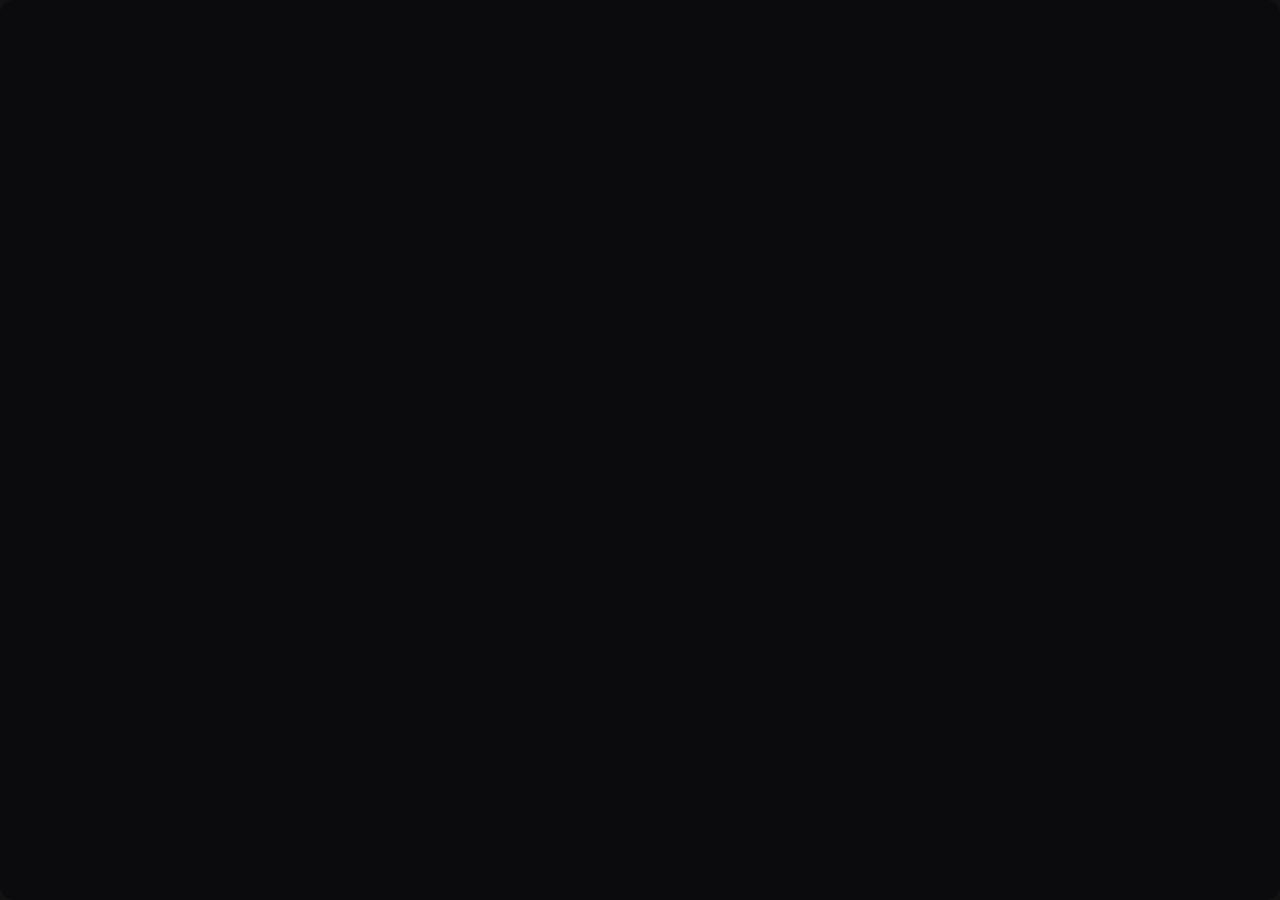
==== commit 069859b0: "feat: add plugin face management and notification handling - Implemented a new `faces.js` module to " ====
--- a/docs/demo/ui/index.html
+++ b/docs/demo/ui/index.html
@@ -23,7 +23,7 @@
       <i class="halo"></i>
       <i class="core"></i>
     </div>
-    <canvas id="viz-bleed" aria-hidden="true"></canvas>
+    <div id="face-outside" aria-hidden="true"></div>
     <div id="pill-glow" aria-hidden="true"></div>
     <div id="pill">
       <div id="bg" aria-hidden="true">
@@ -31,9 +31,8 @@
         <div class="bg-layer" id="bg-hub"></div>
       </div>
       <div id="lock-badge" aria-hidden="true"></div>
-      <canvas id="viz"></canvas>
-      <canvas id="rings"></canvas>
-      <canvas id="face"></canvas>
+      <div id="face-back" aria-hidden="true"></div>
+      <div id="face-front" aria-hidden="true"></div>
       <div id="notification" class="hidden">
         <div id="notif-icon"></div>
         <div class="text-col">
@@ -219,19 +218,8 @@
             <div id="notif-history" class="flat"></div>
           </div>
 
-          <!-- the calendar's page: the Calendar plugin brings it, and a widget of its own in the head opens it (ui/plugins/calendar.js) -->
-          <div id="pane-calendar" class="hub-pane hidden" data-pane="calendar">
-            <div id="cal-head">
-              <button id="cal-prev" aria-label="Previous month"><svg viewBox="0 0 16 16"><path d="M10 3.5 5.5 8l4.5 4.5" /></svg></button>
-              <button id="cal-title" data-tip="Jump to Today"></button>
-              <button id="cal-next" aria-label="Next month"><svg viewBox="0 0 16 16"><path d="M6 3.5 10.5 8 6 12.5" /></svg></button>
-            </div>
-            <div id="cal-week"></div>
-            <div id="cal-grid"></div>
-            <div id="cal-day-title"></div>
-            <div id="cal-status" class="notif-history-empty"></div>
-            <div id="cal-events" class="flat"></div>
-          </div>
+          <!-- a plugin's page: a module's pane, drawn from blocks (ui/surface.js) -->
+          <div id="pane-plugin" class="hub-pane hidden" data-pane="plugin"></div>
         </div>
         <!-- the foot: rows of widgets at the bottom of the island, under the cards (see head.js) -->
         <div id="hub-foot"></div>
--- a/docs/demo/ui/style.css
+++ b/docs/demo/ui/style.css
@@ -0,0 +1,1022 @@
+/* Compact islands: the collapsed eyes pill and the brief-show views (media,
+   game, work, notification, usage peek). Hub styles live in hub.css. */
+:root {
+  color-scheme: dark;
+}
+
+html,
+body {
+  margin: 0;
+  padding: 0;
+  width: 100%;
+  height: 100%;
+  background: transparent;
+  overflow: hidden;
+  -webkit-user-select: none;
+  user-select: none;
+}
+
+#pill {
+  position: absolute;
+  inset: var(--pad);
+  overflow: hidden;
+  border-radius: 14px;
+  background: #0b0b0d;
+  cursor: pointer;
+  font-family: "Segoe UI Variable Text", "Segoe UI", sans-serif;
+  isolation: isolate; /* so #bg can sit at z-index -1: above the pill fill, under everything else */
+}
+
+/* every view is a full pill, so the corner radius follows the height and
+   springs (transition lives in hub.css) as the island morphs between views */
+#pill[data-view="media"],
+#pill[data-view="game"],
+#pill[data-view="work"],
+#pill[data-view="brief"] {
+  border-radius: 20px;
+}
+
+#pill[data-view="notification"] {
+  border-radius: 24px;
+}
+
+#pill[data-view="usage_peek"] {
+  border-radius: 24px;
+}
+
+#pill[data-view="hub"] {
+  border-radius: 28px;
+}
+
+/* ---- glow of the brief-show views ----
+   The window is larger than the island by --pad on every side, and the glow is
+   drawn in that margin, outside the island: a soft halo that blooms as the view
+   takes over, then settles low while it stays. Only opacity animates, once, so
+   it costs next to nothing. The colour follows the view. */
+:root {
+  --gi: 0.7; /* glow intensity 0..1: opacity and distance together (settings) */
+  --pad: 0px; /* margin between the window's edge and the island (set from the cursor tick) */
+}
+
+body {
+  --glow: var(--accent-rgb);
+  --r: 14px;
+}
+
+body[data-view="media"],
+body[data-view="game"],
+body[data-view="work"] {
+  --r: 20px;
+}
+
+body[data-view="notification"],
+body[data-view="usage_peek"] {
+  --r: 24px;
+}
+
+body[data-view="brief"] {
+  --r: 20px;
+}
+
+body[data-view="hub"] {
+  --r: 28px;
+}
+
+body[data-view="game"] {
+  --glow: 124, 140, 255;
+}
+
+body[data-view="work"] {
+  --glow: 79, 195, 247;
+}
+
+body[data-view="notification"] {
+  --glow: 255, 180, 84;
+}
+
+body[data-view="usage_peek"] {
+  --glow: 196, 140, 255;
+}
+
+/* a session that needs you glows amber, one that finished green */
+body[data-view="brief"] {
+  --glow: 232, 176, 74;
+}
+
+body[data-view="brief"][data-brief="finished"],
+body[data-view="brief"][data-brief="time"] {
+  --glow: var(--accent-rgb);
+}
+
+#pill-glow {
+  position: absolute;
+  inset: var(--pad);
+  border-radius: var(--r);
+  pointer-events: none;
+  opacity: 0;
+  transition: border-radius 0.55s var(--spring, cubic-bezier(0.34, 1.56, 0.64, 1));
+}
+
+/* halo around the island */
+#pill-glow::before {
+  content: "";
+  position: absolute;
+  inset: 0;
+  border-radius: inherit;
+  box-shadow:
+    0 0 calc(10px * var(--gi)) calc(1px * var(--gi)) rgba(var(--glow), calc(0.8 * var(--gi))),
+    0 0 calc(20px * var(--gi)) calc(2px * var(--gi)) rgba(var(--glow), calc(0.5 * var(--gi)));
+}
+
+body.glow #pill-glow {
+  animation: glow-halo 2s ease-out forwards;
+}
+
+/* while the slider is being dragged the hub shows the glow, so the setting is not blind */
+body.glow-preview #pill-glow {
+  animation: none;
+  opacity: 1;
+}
+
+/* nothing to shine while the island is away, or while the edge glow has the window */
+body.pill-hidden #pill-glow,
+body.big #pill-glow {
+  display: none;
+}
+
+@keyframes glow-halo {
+  0% {
+    opacity: 0;
+  }
+  18% {
+    opacity: 1;
+  }
+  100% {
+    opacity: 0.45;
+  }
+}
+
+/* what a face draws outside the island (the sound light's spill, like YouTube's ambient mode) */
+#face-outside {
+  position: absolute;
+  inset: 0;
+  pointer-events: none;
+  filter: saturate(1.2);
+}
+
+body.pill-hidden #face-outside,
+body.big #face-outside {
+  display: none;
+}
+
+/* the frames of the plugins' faces (see faces.js): behind the island's content, over it, or in a widget */
+#face-back,
+#face-front {
+  position: absolute;
+  inset: 0;
+  pointer-events: none;
+}
+
+.face-frame {
+  position: absolute;
+  inset: 0;
+  width: 100%;
+  height: 100%;
+  border: 0;
+  background: transparent;
+  /* (the frame's page has no colour scheme: a frame whose scheme differs from its page's is painted opaque) */
+  color-scheme: normal;
+  pointer-events: none;
+}
+
+.face-widget {
+  position: relative;
+}
+
+/* the frames of the head's widgets: over the hub, put where their widgets are (see faces.js) */
+#face-widgets {
+  position: absolute;
+  inset: 0;
+  pointer-events: none;
+  z-index: 4;
+}
+
+#face-widgets .face-frame {
+  inset: auto;
+  width: 0;
+  height: 0;
+  visibility: hidden;
+}
+
+/* shared layout of the compact views */
+#media,
+#game,
+#work,
+#page,
+.pg-pill,
+#notification {
+  position: absolute;
+  inset: 0;
+  display: flex;
+  align-items: center;
+  gap: 10px;
+  padding: 0 12px;
+  box-sizing: border-box;
+  color: #f2f2f5;
+}
+
+#media.hidden,
+#game.hidden,
+#work.hidden,
+#page.hidden,
+.pg-pill.hidden,
+#notification.hidden,
+#usage_peek.hidden {
+  display: none;
+}
+
+/* content pops in when a view takes over (playEnter in main.js) */
+@keyframes pop {
+  from {
+    opacity: 0;
+    transform: translateY(6px) scale(0.72);
+  }
+  to {
+    opacity: 1;
+    transform: none;
+  }
+}
+
+#pill:not([data-view="hub"]) .enter > * {
+  animation: pop 0.5s var(--spring, cubic-bezier(0.34, 1.56, 0.64, 1)) backwards;
+  animation-delay: calc(var(--i, 0) * 40ms);
+}
+
+.text-col {
+  flex: 1;
+  min-width: 0;
+  display: flex;
+  flex-direction: column;
+  justify-content: center;
+  gap: 1px;
+}
+
+.line-main {
+  font-size: 12px;
+  font-weight: 600;
+  line-height: 1.25;
+  color: #f2f2f5;
+  white-space: nowrap;
+  overflow: hidden;
+  text-overflow: ellipsis;
+}
+
+.line-sub {
+  font-size: 10px;
+  line-height: 1.25;
+  color: #8e8e96;
+  white-space: nowrap;
+  overflow: hidden;
+  text-overflow: ellipsis;
+}
+
+/* long titles scroll instead of truncating (setMarquee in main.js) */
+.marquee {
+  overflow: hidden;
+  text-overflow: clip;
+  -webkit-mask-image: linear-gradient(90deg, transparent, #000 12%, #000 86%, transparent);
+  mask-image: linear-gradient(90deg, transparent, #000 12%, #000 86%, transparent);
+}
+
+.marquee > span {
+  display: inline-block;
+}
+
+.marquee.run > span {
+  animation: marquee 9s ease-in-out 1.4s infinite alternate;
+}
+
+@keyframes marquee {
+  to {
+    transform: translateX(var(--dist, 0));
+  }
+}
+
+/* ---- media ---- */
+#media-art {
+  flex: none;
+  width: 28px;
+  height: 28px;
+  border-radius: 9px;
+  object-fit: cover;
+  background: #2a2a2e;
+}
+
+#media-controls {
+  display: flex;
+  align-items: center;
+  flex: none;
+  gap: 2px;
+}
+
+#media-controls button {
+  display: grid;
+  place-items: center;
+  width: 26px;
+  height: 26px;
+  padding: 0;
+  border: none;
+  border-radius: 50%;
+  background: transparent;
+  color: #cfcfd4;
+  cursor: pointer;
+  transition: transform 0.35s var(--spring, cubic-bezier(0.34, 1.56, 0.64, 1)), background 0.2s, color 0.2s;
+}
+
+#media-controls button svg {
+  width: 13px;
+  height: 13px;
+  fill: currentColor;
+}
+
+#media-controls button:hover {
+  transform: scale(1.18);
+  color: #fff;
+}
+
+#media-controls button:active {
+  transform: scale(0.86);
+}
+
+#media-controls #media-play {
+  color: #f2f2f5;
+}
+
+#media-controls #media-play svg {
+  width: 15px;
+  height: 15px;
+}
+
+#media-controls button.hidden {
+  display: none;
+}
+
+/* thin playback progress along the bottom edge */
+#media-progress {
+  position: absolute;
+  left: 14px;
+  right: 14px;
+  bottom: 3px;
+  height: 2px;
+  border-radius: 1px;
+  background: rgba(255, 255, 255, 0.08);
+  overflow: hidden;
+}
+
+#media-progress.hidden {
+  display: none;
+}
+
+#media-progress > div {
+  height: 100%;
+  width: 0;
+  border-radius: 1px;
+  background: var(--accent);
+  transition: width 1s linear;
+}
+
+/* ---- game ---- */
+#game-icon {
+  flex: none;
+  font-size: 18px;
+  line-height: 1;
+}
+
+#game-icon.hidden,
+#game-icon-img.hidden {
+  display: none;
+}
+
+#game-icon-img {
+  flex: none;
+  width: 24px;
+  height: 24px;
+  border-radius: 7px;
+  object-fit: contain;
+}
+
+#game-name {
+  flex: 1;
+  min-width: 0;
+  font-size: 12px;
+  font-weight: 600;
+  white-space: nowrap;
+  overflow: hidden;
+  text-overflow: ellipsis;
+}
+
+#game-more {
+  flex: none;
+  padding: 3px 8px;
+  border-radius: 10px;
+  background: rgba(255, 255, 255, 0.07);
+  color: #cfcfd4;
+  font-size: 10px;
+  font-weight: 600;
+}
+
+#game-more.hidden {
+  display: none;
+}
+
+.live-dot {
+  flex: none;
+  width: 7px;
+  height: 7px;
+  margin-right: 2px;
+  border-radius: 50%;
+  background: var(--accent);
+  animation: live 1.8s ease-in-out infinite;
+}
+
+@keyframes live {
+  0%,
+  100% {
+    box-shadow: 0 0 0 0 rgba(var(--accent-rgb), 0.55);
+  }
+  60% {
+    box-shadow: 0 0 0 6px rgba(var(--accent-rgb), 0);
+  }
+}
+
+/* ---- work ---- */
+#work-icon {
+  flex: none;
+  display: grid;
+  place-items: center;
+  width: 26px;
+  height: 26px;
+  border-radius: 9px;
+  background: linear-gradient(135deg, var(--accent), var(--accent-deep));
+  color: #0b0b0d;
+  font-size: 11px;
+  font-weight: 800;
+}
+
+#work-time {
+  flex: none;
+  padding: 3px 8px;
+  border-radius: 10px;
+  background: rgba(255, 255, 255, 0.07);
+  color: #cfcfd4;
+  font-size: 10px;
+  font-weight: 600;
+  font-variant-numeric: tabular-nums;
+}
+
+/* ---- a plugin's pill (a module or a declarative plugin hands the island what to say: see pluginui.js) ---- */
+.pg-tile {
+  flex: none;
+  display: grid;
+  place-items: center;
+  width: 26px;
+  height: 26px;
+  border-radius: 9px;
+  background: linear-gradient(135deg, var(--accent), var(--accent-deep));
+  color: #0b0b0d;
+}
+
+.pg-tile .li {
+  width: 16px;
+  height: 16px;
+  stroke-width: 1.8;
+}
+
+.pg-right {
+  flex: none;
+  padding: 3px 8px;
+  border-radius: 10px;
+  background: rgba(255, 255, 255, 0.07);
+  color: #cfcfd4;
+  font-size: 10px;
+  font-weight: 600;
+  font-variant-numeric: tabular-nums;
+  white-space: nowrap;
+}
+
+.pg-right.hidden,
+.pg-meters.hidden,
+.pg-pbuttons.hidden,
+.pg-pbar.hidden,
+.pg-pill .line-sub.hidden {
+  display: none;
+}
+
+.pg-meters {
+  flex: none;
+  display: flex;
+  align-items: flex-end;
+  gap: 2px;
+  height: 20px;
+}
+
+.pg-meters i {
+  width: 3px;
+  height: 8%;
+  min-height: 2px;
+  border-radius: 2px;
+  background: var(--accent);
+  transition: height 0.07s linear;
+}
+
+.pg-pbuttons {
+  flex: none;
+  display: flex;
+  gap: 2px;
+}
+
+.pg-pbuttons .pg-buttons {
+  display: contents;
+}
+
+.pg-pill .pg-b {
+  min-width: 24px;
+  height: 24px;
+  padding: 0 6px;
+  border: 0;
+  border-radius: 8px;
+  background: transparent;
+  color: #f2f2f5;
+  font: inherit;
+  font-size: 11px;
+  cursor: pointer;
+  transition: background 0.15s;
+}
+
+.pg-pill .pg-b:hover {
+  background: rgba(255, 255, 255, 0.12);
+}
+
+.pg-pill .pg-b .li {
+  width: 15px;
+  height: 15px;
+  stroke-width: 1.8;
+}
+
+.pg-pbar {
+  position: absolute;
+  left: 14px;
+  right: 14px;
+  bottom: 5px;
+  height: 2px;
+  border-radius: 2px;
+  background: rgba(255, 255, 255, 0.12);
+  overflow: hidden;
+}
+
+.pg-pbar i {
+  display: block;
+  height: 100%;
+  width: 0;
+  background: var(--accent);
+  transition: width 0.5s linear;
+}
+
+/* only light digits, glowing in the theme colour: the time */
+.pg-pill.pg-big {
+  justify-content: center;
+}
+
+.pg-pill.pg-big .pg-tile,
+.pg-pill.pg-big .line-sub,
+.pg-pill.pg-big .pg-right {
+  display: none;
+}
+
+.pg-pill.pg-big .text-col {
+  flex: none;
+}
+
+.pg-pill.pg-big .line-main {
+  font-size: 22px;
+  font-weight: 300;
+  letter-spacing: -0.01em;
+  font-variant-numeric: tabular-nums;
+  text-shadow: 0 0 14px rgba(var(--accent-rgb), 0.55);
+}
+
+/* the same, when a plugin's pill comes by itself (the queue of banners) */
+#brief.brief-plugin .pg-tile {
+  margin: 0 4px;
+}
+
+#brief.brief-plugin #brief-right.hidden {
+  display: none;
+}
+
+/* ---- session brief-show (compact pill) ---- */
+#brief {
+  position: absolute;
+  inset: 0;
+  display: flex;
+  align-items: center;
+  gap: 6px;
+  padding: 0 10px 0 8px;
+  box-sizing: border-box;
+  color: #f2f2f5;
+  cursor: pointer;
+}
+
+#brief.hidden {
+  display: none;
+}
+
+#brief .llm-tile {
+  width: 26px;
+  height: 26px;
+  margin: 0 4px;
+  border-radius: 9px;
+  font-size: 11px;
+}
+
+#brief .llm-tile .cr {
+  inset: -4px;
+  width: calc(100% + 8px);
+  height: calc(100% + 8px);
+}
+
+#brief-title {
+  flex: 1;
+  min-width: 0;
+  font-size: 12.5px;
+  font-weight: 600;
+  white-space: nowrap;
+  overflow: hidden;
+  text-overflow: ellipsis;
+}
+
+/* the time announcement: only big light digits, glowing in the theme colour */
+#brief.brief-time {
+  justify-content: center;
+  padding: 0 14px;
+}
+
+#brief.brief-time .llm-tile,
+#brief.brief-time .pg-tile,
+#brief.brief-time #brief-right {
+  display: none;
+}
+
+#brief.brief-time #brief-title {
+  flex: none;
+  overflow: visible;
+  font-size: 22px;
+  font-weight: 300;
+  letter-spacing: -0.01em;
+  font-variant-numeric: tabular-nums;
+  text-shadow: 0 0 14px rgba(var(--accent-rgb), 0.55);
+}
+
+.time-sep {
+  margin: 0 1px;
+  animation: time-blink 1s steps(2, end) infinite;
+}
+
+.time-suf {
+  margin-left: 4px;
+  font-size: 11px;
+  font-weight: 600;
+  letter-spacing: 0.05em;
+  color: var(--fg-dim, #9a9aa2);
+  text-shadow: none;
+}
+
+@keyframes time-blink {
+  50% {
+    opacity: 0.25;
+  }
+}
+
+/* ---- notification ---- */
+#notification {
+  gap: 12px;
+  padding: 0 18px;
+}
+
+#notif-icon {
+  flex: none;
+  display: grid;
+  place-items: center;
+  width: 38px;
+  height: 38px;
+  border-radius: 13px;
+  background: rgba(var(--accent-rgb), 0.14);
+  color: var(--accent);
+}
+
+#notif-icon svg {
+  width: 19px;
+  height: 19px;
+  fill: currentColor;
+}
+
+#notif-title {
+  font-size: 13px;
+  font-weight: 600;
+  color: #f2f2f5;
+  white-space: nowrap;
+  overflow: hidden;
+  text-overflow: ellipsis;
+}
+
+#notif-body {
+  margin-top: 2px;
+  font-size: 11px;
+  line-height: 1.3;
+  color: #9a9aa2;
+  display: -webkit-box;
+  -webkit-line-clamp: 2;
+  -webkit-box-orient: vertical;
+  overflow: hidden;
+}
+
+/* drains over the banner's dwell time (NOTIF_MS in notify.rs) */
+#notif-timer {
+  position: absolute;
+  left: 22px;
+  right: 22px;
+  bottom: 5px;
+  height: 2px;
+  border-radius: 1px;
+  background: rgba(255, 255, 255, 0.07);
+  overflow: hidden;
+}
+
+#notif-timer > div {
+  height: 100%;
+  width: 100%;
+  border-radius: 1px;
+  background: rgba(var(--accent-rgb), 0.8);
+  transform-origin: left center;
+}
+
+#notif-timer.run > div {
+  animation: drain 4s linear forwards;
+}
+
+@keyframes drain {
+  to {
+    transform: scaleX(0);
+  }
+}
+
+/* ---- usage peek ---- */
+#usage_peek {
+  position: absolute;
+  inset: 0;
+  display: flex;
+  flex-direction: column;
+  justify-content: center;
+  gap: 11px;
+  padding: 0 20px;
+  box-sizing: border-box;
+  color: #f2f2f5;
+}
+
+.peek-row {
+  display: flex;
+  align-items: center;
+  gap: 10px;
+  font-size: 10px;
+}
+
+.peek-label {
+  width: 16px;
+  font-weight: 600;
+  color: #8e8e96;
+}
+
+.peek-track {
+  flex: 1;
+  height: 6px;
+  border-radius: 3px;
+  background: rgba(255, 255, 255, 0.09);
+  overflow: hidden;
+}
+
+.peek-fill {
+  height: 100%;
+  width: 0;
+  border-radius: 3px;
+  background: linear-gradient(90deg, #c77a2a, #e8963c);
+}
+
+.peek-fill.animating {
+  transition: width 1.4s cubic-bezier(0.33, 1, 0.68, 1);
+}
+
+.peek-pct {
+  width: 30px;
+  text-align: right;
+  font-weight: 600;
+  font-variant-numeric: tabular-nums;
+  color: #e6e6ea;
+}
+
+#media-art.hidden {
+  display: none;
+}
+
+/* ink ripple: floods the island from the right-click point in the theme
+   accent, then fades out smoothly (see inkRipple) */
+.ink {
+  position: absolute;
+  border-radius: 50%;
+  /* eased falloff to fully transparent: no visible rim while it grows */
+  background: radial-gradient(
+    circle,
+    rgba(var(--accent-rgb), 0.5) 0%,
+    rgba(var(--accent-rgb), 0.42) 22%,
+    rgba(var(--accent-rgb), 0.26) 46%,
+    rgba(var(--accent-rgb), 0.11) 70%,
+    rgba(var(--accent-rgb), 0.03) 88%,
+    rgba(var(--accent-rgb), 0) 100%
+  );
+  transform: scale(0);
+  pointer-events: none;
+  z-index: 6;
+  animation:
+    ink-grow 0.55s cubic-bezier(0.22, 0.8, 0.3, 1) forwards,
+    ink-fade 0.6s ease-in-out 0.4s forwards;
+}
+
+@keyframes ink-grow {
+  from {
+    transform: scale(0);
+  }
+  to {
+    transform: scale(1);
+  }
+}
+
+@keyframes ink-fade {
+  from {
+    opacity: 1;
+  }
+  to {
+    opacity: 0;
+  }
+}
+
+/* ---- custom background (image / video) -- see applyBackgrounds in main.js ---- */
+#bg {
+  position: absolute;
+  inset: 0;
+  z-index: -1;
+  overflow: hidden;
+  border-radius: inherit;
+  pointer-events: none;
+}
+
+.bg-layer {
+  position: absolute;
+  inset: 0;
+  opacity: 0;
+  transition: opacity 0.6s ease;
+}
+
+.bg-layer.active {
+  opacity: 1;
+}
+
+.bg-layer > img,
+.bg-layer > video {
+  position: absolute;
+  inset: 0;
+  width: 100%;
+  height: 100%;
+  object-fit: cover;
+  display: block;
+}
+
+/* scrim: keeps the text and eyes readable over any picture */
+.bg-layer::after {
+  content: "";
+  position: absolute;
+  inset: 0;
+  background: rgba(6, 6, 8, var(--dim, 0.5));
+}
+
+/* notifications that do something when clicked (e.g. Viber opens the app) */
+#notification,
+.notif-history-item.clickable {
+  cursor: pointer;
+}
+
+.notif-history-item.clickable:active {
+  transform: scale(0.985);
+}
+
+/* pill icons that used to be glyphs */
+#work-icon .li {
+  width: 16px;
+  height: 16px;
+  stroke-width: 1.8;
+}
+
+#game-icon .li {
+  width: 22px;
+  height: 22px;
+  color: var(--accent, var(--accent));
+}
+
+/* ---- pin / unpin: a lock pops up at the centre of the island for a moment ---- */
+#lock-badge {
+  position: absolute;
+  left: 50%;
+  top: 50%;
+  z-index: 6;
+  display: grid;
+  place-items: center;
+  width: 30px;
+  height: 30px;
+  margin: -15px 0 0 -15px;
+  border-radius: 50%;
+  background: rgba(12, 12, 14, 0.72);
+  color: var(--accent, var(--accent));
+  box-shadow: 0 0 16px 2px rgba(var(--badge-glow, 90, 200, 140), 0.45);
+  opacity: 0;
+  pointer-events: none;
+}
+
+#lock-badge.unlocked {
+  color: #b4b4bc;
+  --badge-glow: 180, 180, 188;
+}
+
+#lock-badge .li {
+  width: 16px;
+  height: 16px;
+  stroke-width: 1.7;
+}
+
+#lock-badge.show {
+  animation: lock-pop 1.3s var(--spring, cubic-bezier(0.34, 1.56, 0.64, 1)) forwards;
+}
+
+@keyframes lock-pop {
+  0% {
+    opacity: 0;
+    transform: scale(0.3);
+  }
+  22% {
+    opacity: 1;
+    transform: scale(1.15);
+  }
+  34% {
+    transform: scale(1);
+  }
+  72% {
+    opacity: 1;
+    transform: scale(1);
+  }
+  100% {
+    opacity: 0;
+    transform: scale(0.85);
+  }
+}
+
+/* the game pill's gauges: FPS, then the rings (they replaced the live dot) */
+#game .g-fps {
+  flex: none;
+  font-size: 12px;
+}
+
+#game .g-rings {
+  flex: none;
+  display: flex;
+  align-items: center;
+  gap: 7px;
+}
+
+#game .ring-wrap {
+  width: 16px;
+  height: 16px;
+}
+
+/* ---- pinned and left alone: the island shrinks (it does not collapse), and grows back when touched ---- */
+:root {
+  --shrink: 0.75;
+}
+
+body.shrunk #pill,
+body.shrunk #pill-glow {
+  transform: scale(var(--shrink));
+  transform-origin: 50% 0;
+}
+
+#pill-glow {
+  transition:
+    border-radius 0.55s var(--spring, cubic-bezier(0.34, 1.56, 0.64, 1)),
+    transform 0.5s var(--spring, cubic-bezier(0.34, 1.56, 0.64, 1));
+}
--- a/docs/demo/ui/hub.css
+++ b/docs/demo/ui/hub.css
@@ -950,7 +950,7 @@
 
 #pane-settings.hidden,
 #pane-info.hidden,
-#pane-calendar.hidden {
+#pane-plugin.hidden {
   display: none;
 }
 
@@ -1642,21 +1642,21 @@
   display: none;
 }
 
-/* ---- calendar pane (the Calendar plugin's page) ---- */
-#pane-calendar {
+/* ---- a plugin's pane, drawn from blocks (ui/surface.js); the month of the Calendar plugin is one ---- */
+#pane-plugin {
   display: flex;
   flex-direction: column;
   gap: 6px;
   padding-top: 4px;
 }
 
-#cal-head {
+.sf-head {
   display: flex;
   align-items: center;
   justify-content: space-between;
 }
 
-#cal-head button {
+.sf-head button {
   border: 0;
   background: transparent;
   color: var(--fg-dim);
@@ -1665,8 +1665,8 @@
   transition: transform 0.4s var(--spring), color 0.2s ease;
 }
 
-#cal-prev,
-#cal-next {
+.sf-prev,
+.sf-next {
   width: 30px;
   height: 30px;
   display: grid;
@@ -1674,8 +1674,8 @@
   border-radius: 50%;
 }
 
-#cal-prev svg,
-#cal-next svg {
+.sf-prev svg,
+.sf-next svg {
   width: 14px;
   height: 14px;
   fill: none;
@@ -1685,16 +1685,16 @@
   stroke-linejoin: round;
 }
 
-#cal-head button:hover {
+.sf-head button:hover {
   color: var(--fg);
   transform: scale(1.15);
 }
 
-#cal-head button:active {
+.sf-head button:active {
   transform: scale(0.88);
 }
 
-#cal-title {
+.sf-title {
   padding: 4px 10px;
   font-size: 14px;
   font-weight: 600;
@@ -1702,13 +1702,13 @@
   color: var(--fg) !important;
 }
 
-#cal-week,
-#cal-grid {
+.sf-week,
+.sf-grid {
   display: grid;
   grid-template-columns: repeat(7, 1fr);
 }
 
-#cal-week span {
+.sf-week span {
   padding: 4px 0 2px;
   text-align: center;
   font-size: 10px;
@@ -1718,15 +1718,15 @@
   color: var(--fg-mute);
 }
 
-#cal-grid {
+.sf-grid {
   gap: 2px 0;
 }
 
-#cal-grid.slide-next {
+.sf-grid.slide-next {
   animation: cal-slide-next 0.42s var(--spring);
 }
 
-#cal-grid.slide-prev {
+.sf-grid.slide-prev {
   animation: cal-slide-prev 0.42s var(--spring);
 }
 
@@ -1830,7 +1830,7 @@
   opacity: 0.8;
 }
 
-#cal-day-title {
+.sf-label {
   margin: 12px 4px 2px;
   font-size: 10px;
   font-weight: 600;
@@ -1839,11 +1839,11 @@
   color: var(--fg-mute);
 }
 
-#cal-status:empty {
+.sf-status:empty {
   display: none;
 }
 
-#cal-events {
+.sf-rows {
   display: contents;
 }
 
@@ -1931,7 +1931,7 @@
   text-align: right;
 }
 
-#cal-day-title:empty {
+.sf-label:empty {
   display: none;
 }
 
@@ -6036,3 +6036,169 @@
   font-weight: 400;
   color: var(--fg-mute);
 }
+
+/* ---- what a module's blocks draw outside its card ---- */
+.sf-text {
+  font-size: 12.5px;
+  color: var(--fg-dim);
+}
+
+.sf-text.title {
+  font-size: 14px;
+  font-weight: 600;
+  color: var(--fg);
+}
+
+.sf-text.muted,
+.sf-text.small {
+  font-size: 11px;
+  color: var(--fg-mute);
+}
+
+.sf-text.warn {
+  color: #f0b48a;
+}
+
+.sf-buttons {
+  display: flex;
+  gap: 8px;
+}
+
+.hw-surface {
+  display: flex;
+  flex-direction: column;
+  gap: 2px;
+  padding: 0;
+  border: 0;
+  background: transparent;
+  color: inherit;
+  font: inherit;
+  text-align: left;
+}
+
+.hw-surface .sf-text {
+  font-size: 11px;
+}
+
+.hw-surface .sf-text.big {
+  font-size: 15px;
+  font-weight: 600;
+  color: var(--fg);
+}
+
+.hw-surface .sf-bar {
+  display: block;
+  width: 60px;
+  height: 4px;
+  border-radius: 2px;
+  background: rgba(255, 255, 255, 0.1);
+  overflow: hidden;
+}
+
+.hw-surface .sf-bar i {
+  display: block;
+  height: 100%;
+  border-radius: inherit;
+  background: var(--accent, #e9e9ee);
+}
+
+/* ---- the way to the plugin repository, above an empty list ---- */
+.pg-get {
+  display: flex;
+  align-items: center;
+  justify-content: space-between;
+  gap: 12px;
+  padding: 12px 14px;
+  margin-bottom: 8px;
+  border-radius: 14px;
+  background: rgba(255, 255, 255, 0.05);
+}
+
+.pg-get > div {
+  display: flex;
+  flex-direction: column;
+  gap: 2px;
+}
+
+.pg-get b {
+  font-size: 13px;
+  color: var(--fg);
+}
+
+.pg-get span {
+  font-size: 11px;
+  color: var(--fg-mute);
+}
+
+/* ---- the bars a module puts in a tooltip ---- */
+.sf-meters {
+  display: grid;
+  gap: 6px;
+  min-width: 160px;
+  margin: 4px 0;
+}
+
+.sf-meter {
+  display: grid;
+  grid-template-columns: 34px 1fr 38px;
+  gap: 8px;
+  align-items: center;
+  font-size: 11px;
+}
+
+.sf-meter b {
+  font-weight: 600;
+  color: var(--fg-mute);
+}
+
+.sf-meter i {
+  display: block;
+  height: 5px;
+  border-radius: 3px;
+  background: rgba(255, 255, 255, 0.1);
+  overflow: hidden;
+}
+
+.sf-meter u {
+  display: block;
+  height: 100%;
+  border-radius: inherit;
+  text-decoration: none;
+}
+
+.sf-meter span {
+  text-align: right;
+  font-variant-numeric: tabular-nums;
+  color: var(--fg);
+}
+
+/* ---- a picture in the tile of a plugin's card or pill (a cover), and a bar that can be pressed ---- */
+.pg-art {
+  width: 100%;
+  height: 100%;
+  object-fit: cover;
+  border-radius: inherit;
+}
+
+.pg-art.hidden {
+  display: none;
+}
+
+.now-icon.tile.has-art,
+.pg-tile.has-art {
+  padding: 0;
+  overflow: hidden;
+  background: none;
+}
+
+.now-icon.tile.has-art .li,
+.pg-tile.has-art .li {
+  display: none;
+}
+
+.pg-seek {
+  cursor: pointer;
+  height: 6px;
+  padding: 4px 0;
+  background-clip: content-box;
+}
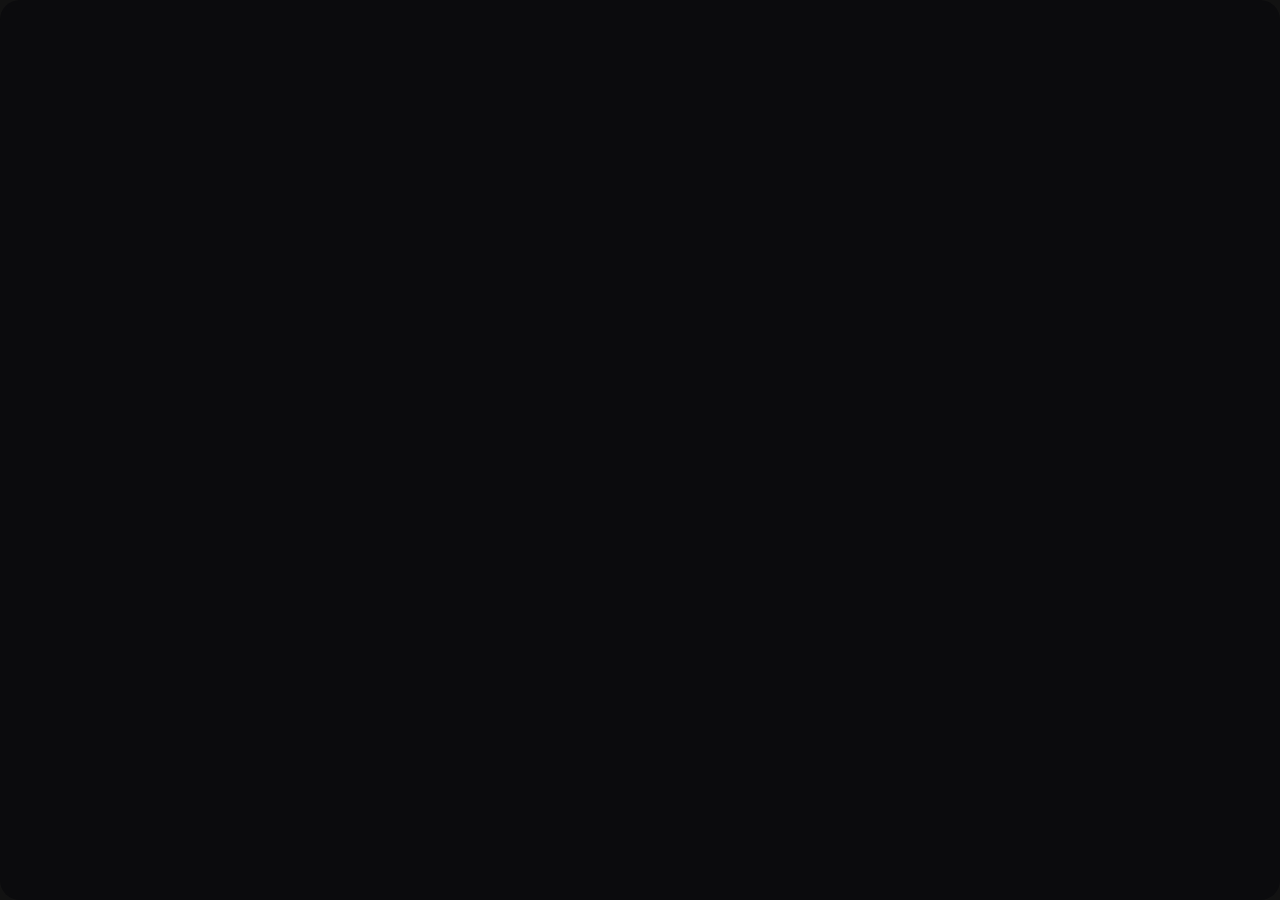
==== commit 012c45d4: "feat: add plugin management and usage tracking - Implemented plugin calls and state management in `p" ====
--- a/docs/demo/ui/index.html
+++ b/docs/demo/ui/index.html
@@ -7,6 +7,10 @@
     <script src="../shim.js"></script>
     <link rel="stylesheet" href="style.css" />
     <link rel="stylesheet" href="hub.css" />
+    <script>
+      // (the settings window: its page is dark from the first paint)
+      if (location.search.includes("settings=1")) document.documentElement.classList.add("settings");
+    </script>
   </head>
   <body>
     <script>
@@ -33,6 +37,11 @@
       <div id="lock-badge" aria-hidden="true"></div>
       <div id="face-back" aria-hidden="true"></div>
       <div id="face-front" aria-hidden="true"></div>
+      <div id="rest" class="hidden">
+        <div class="rest-z l"></div>
+        <div class="rest-z c"></div>
+        <div class="rest-z r"></div>
+      </div>
       <div id="notification" class="hidden">
         <div id="notif-icon"></div>
         <div class="text-col">
@@ -50,172 +59,20 @@
         <!-- the head: rows of widgets that the plugins bring (see head.js) -->
         <div id="hub-head"></div>
         <div id="hub-body">
-          <div id="pane-settings" class="hub-pane hidden" data-pane="settings">
-            <div id="set-tabs" role="tablist" aria-label="Settings"></div>
-
-            <div class="set-tab hidden" data-tab="general" role="tabpanel">
-              <div class="set-title">Startup</div>
-              <div class="set-card">
-                <label class="set-row">
-                  <span class="set-lab">Start with Windows</span>
-                  <input class="set-end" type="checkbox" id="set-start-with-windows" />
-                </label>
-              </div>
-              <div class="set-title">Showing the island</div>
-              <div class="set-card">
-                <label class="set-row">
-                  <span class="set-lab tipped" data-tip="Appear under the cursor, not in the middle of the screen">Appear at the cursor</span>
-                  <input class="set-end" type="checkbox" id="set-show-at-cursor" />
-                </label>
-                <label class="set-row">
-                  <span class="set-lab tipped" data-tip="Glide along the top edge with the cursor">Follow the cursor</span>
-                  <input class="set-end" type="checkbox" id="set-cursor-follow" />
-                </label>
-                <label class="set-row">
-                  <span class="set-lab tipped" data-tip="How long the cursor rests at the edge before the island appears">Hover delay</span>
-                  <span class="set-sl">
-                    <input type="range" id="set-edge-dwell" data-default="300" min="0" max="1000" step="50" />
-                    <span class="set-val" id="set-edge-dwell-label"></span>
-                  </span>
-                </label>
-                <label class="set-row">
-                  <span class="set-lab tipped" data-tip="How long before it hides again">Hide delay</span>
-                  <span class="set-sl">
-                    <input type="range" id="set-idle-hide-delay" data-default="1" min="1" max="15" step="1" />
-                    <span class="set-val" id="set-idle-hide-delay-label"></span>
-                  </span>
-                </label>
-                <label class="set-row">
-                  <span class="set-lab tipped" data-tip="How long a status stays up">Peek length</span>
-                  <span class="set-sl">
-                    <input type="range" id="set-peek-duration" data-default="3" min="1" max="15" step="1" />
-                    <span class="set-val" id="set-peek-duration-label"></span>
-                  </span>
-                </label>
-                <div class="set-row set-row-auto">
-                  <span class="set-lab tipped" data-tip="Stay hidden (and let clicks through) while a fullscreen game or video is in front. The key you pick, held, lifts it for as long as it is down">Hide over full-screen apps</span>
-                  <span class="opt-group" id="set-fullscreen-guard" role="group" aria-label="Hide over full-screen apps">
-                    <button type="button" data-v="off" aria-pressed="false">Off</button>
-                    <button type="button" data-v="alt" aria-pressed="true">Alt</button>
-                    <button type="button" data-v="ctrl" aria-pressed="false">Ctrl</button>
-                  </span>
-                </div>
-              </div>
-            </div>
-
-            <div class="set-tab hidden" data-tab="size" role="tabpanel">
-              <div class="set-title">Preview</div>
-              <div class="set-prev" id="size-preview" role="img" aria-label="The island at the top of the screen: the collapsed width, and the wider expanded panel behind it">
-                <span class="sp-hub" id="sp-hub"></span>
-                <span class="sp-pill" id="sp-pill"></span>
-                <span class="sp-cap">Solid: collapsed</span>
-                <span class="sp-cap sp-cap-r">Dashed: expanded</span>
-              </div>
-              <div class="set-title">Dimensions</div>
-              <div class="set-card">
-                <label class="set-row">
-                  <span class="set-lab tipped" data-tip="Width of the collapsed island: the plain island, the pills and the banners are all this wide">Collapsed width</span>
-                  <span class="set-sl">
-                    <input type="range" id="set-compact-width" data-default="260" min="180" max="560" step="10" />
-                    <span class="set-val" id="set-compact-width-label"></span>
-                  </span>
-                </label>
-                <label class="set-row">
-                  <span class="set-lab tipped" data-tip="Width of the expanded island">Expanded width</span>
-                  <span class="set-sl">
-                    <input type="range" id="set-hub-width" data-default="420" min="340" max="640" step="10" />
-                    <span class="set-val" id="set-hub-width-label"></span>
-                  </span>
-                </label>
-                <label class="set-row">
-                  <span class="set-lab tipped" data-tip="Distance of the island from the top edge of the screen">Distance from the top</span>
-                  <span class="set-sl">
-                    <input type="range" id="set-top-margin" data-default="4" min="0" max="80" step="2" />
-                    <span class="set-val" id="set-top-margin-label"></span>
-                  </span>
-                </label>
-                <label class="set-row">
-                  <span class="set-lab tipped" data-tip="How small the island gets while pinned and left alone (100% = never)">Pinned size</span>
-                  <span class="set-sl">
-                    <input type="range" id="set-pin-shrink" data-default="75" min="40" max="100" step="5" />
-                    <span class="set-val" id="set-pin-shrink-label"></span>
-                  </span>
-                </label>
-              </div>
-            </div>
-
-            <div class="set-tab hidden" data-tab="look" role="tabpanel">
-              <div class="set-title">Appearance</div>
-              <div class="set-card">
-                <div class="set-row">
-                  <span class="set-lab">Accent color</span>
-                  <span class="swatches" id="set-accent" role="group" aria-label="Accent color"></span>
-                </div>
-                <label class="set-row">
-                  <span class="set-lab tipped" data-tip="Glow around a status: strength and reach">Glow</span>
-                  <span class="set-sl">
-                    <input type="range" id="set-glow" data-default="70" min="0" max="100" step="5" />
-                    <span class="set-val" id="set-glow-label"></span>
-                  </span>
-                </label>
-              </div>
-              <div class="set-title">Background</div>
-              <div class="set-card">
-                <div class="set-row">
-                  <span class="set-lab tipped" data-tip="Background of the collapsed island">Collapsed island</span>
-                  <span class="set-bg">
-                    <span class="bg-name" id="bg-name-compact"></span>
-                    <button class="set-btn" type="button" id="bg-pick-compact">Choose</button>
-                    <button class="set-ibtn hub-btn-x hidden" type="button" id="bg-clear-compact" data-tip="Remove" aria-label="Remove the collapsed background"></button>
-                  </span>
-                </div>
-                <div class="set-row">
-                  <span class="set-lab tipped" data-tip="Background of the expanded island">Expanded island</span>
-                  <span class="set-bg">
-                    <span class="bg-name" id="bg-name-hub"></span>
-                    <button class="set-btn" type="button" id="bg-pick-hub">Choose</button>
-                    <button class="set-ibtn hub-btn-x hidden" type="button" id="bg-clear-hub" data-tip="Remove" aria-label="Remove the expanded background"></button>
-                  </span>
-                </div>
-                <label class="set-row">
-                  <span class="set-lab tipped" data-tip="How dark the background is">Dim the picture</span>
-                  <span class="set-sl">
-                    <input type="range" id="set-bg-dim" data-default="50" min="0" max="90" step="5" />
-                    <span class="set-val" id="set-bg-dim-label"></span>
-                  </span>
-                </label>
-                <div class="hub-row-note" id="bg-error"></div>
-              </div>
-            </div>
-
-            <div class="set-tab hidden" data-tab="plugins" role="tabpanel">
-              <div class="set-card">
-                <label class="set-row">
-                  <span class="set-lab tipped" data-tip="Only a plugin banner of priority 90 or more rings. The rest waits in the notification list.">Do not disturb</span>
-                  <input class="set-end" type="checkbox" id="plugin-dnd" />
-                </label>
-              </div>
-              <div class="set-title set-title-split">
-                <span id="plugin-count">Plugins</span>
-                <span class="set-tools">
-                  <button type="button" class="set-ibtn" id="plugin-add" data-tip="Add plugins from GitHub" aria-label="Add plugins from GitHub"></button>
-                  <button type="button" class="set-ibtn" id="plugin-folder" data-tip="Open the plugins folder" aria-label="Open the plugins folder"></button>
-                  <button type="button" class="set-ibtn" id="plugin-rescan" data-tip="Look for new plugins" aria-label="Look for new plugins"></button>
-                </span>
-              </div>
-              <div class="set-card" id="plugin-list"></div>
-            </div>
-          </div>
-
           <div id="pane-info" class="hub-pane" data-pane="info">
             <div id="blank" class="hidden">
               <div class="blank-ico" id="blank-ico"></div>
               <h2>A blank slate</h2>
               <p>NADI does nothing until you switch a plugin on. Plugins bring the eyes, the cards, the notifications, and whole pages like a calendar.</p>
-              <button type="button" class="set-btn go" id="blank-go">Browse plugins</button>
-            </div>
-            <div id="now-cards" class="flat"></div>
-            <div id="notif-history" class="flat"></div>
+              <button type="button" class="set-btn go" id="blank-go">Browse Plugins</button>
+            </div>
+            <!-- the tiles: a square for each plugin, always there (see tiles.js) -->
+            <div id="tiles" class="hidden"></div>
+            <!-- under them: the notifications, or the page of the tile that is pressed (its cards) -->
+            <div id="tile-area">
+              <div id="now-cards" class="flat hidden"></div>
+              <div id="notif-history" class="flat"></div>
+            </div>
           </div>
 
           <!-- a plugin's page: a module's pane, drawn from blocks (ui/surface.js) -->
@@ -225,6 +82,238 @@
         <div id="hub-foot"></div>
       </div>
     </div>
+    <!-- the settings window: this page with ?settings=1 shows only this (see settingswin.rs, ui/main.js) -->
+    <div id="settings-win">
+      <div id="set-bar" data-tauri-drag-region>
+        <span class="set-bar-tile" id="set-bar-tile"></span>
+        <span class="set-bar-title" data-tauri-drag-region>Settings</span>
+        <span class="set-bar-btns">
+          <button type="button" id="set-min" aria-label="Minimize"></button>
+          <button type="button" id="set-max" aria-label="Maximize"></button>
+          <button type="button" id="set-close" aria-label="Close"></button>
+        </span>
+      </div>
+      <div id="set-body">
+        <div id="set-side">
+          <label class="set-find"><span id="set-find-ico"></span><input id="set-find" type="text" placeholder="Search settings" autocomplete="off" spellcheck="false" /></label>
+          <div id="set-nav" role="tablist" aria-label="Settings"></div>
+        </div>
+        <div id="pane-settings" data-pane="settings">
+          <div id="set-results" class="hidden" role="list"></div>
+          <div class="set-tab hidden" data-tab="general" role="tabpanel">
+            <div class="set-title">Startup</div>
+            <div class="set-card">
+              <label class="set-row">
+                <span class="set-lab">Start with Windows</span>
+                <input class="set-end" type="checkbox" id="set-start-with-windows" />
+              </label>
+            </div>
+            <div class="set-title">Showing the Island</div>
+            <div class="set-card">
+              <label class="set-row">
+                <span class="set-lab tipped" data-tip="Appear under the cursor, not in the middle of the screen">Appear at the Cursor</span>
+                <input class="set-end" type="checkbox" id="set-show-at-cursor" />
+              </label>
+              <label class="set-row">
+                <span class="set-lab tipped" data-tip="Glide along the top edge with the cursor">Follow the Cursor</span>
+                <input class="set-end" type="checkbox" id="set-cursor-follow" />
+              </label>
+              <label class="set-row">
+                <span class="set-lab tipped" data-tip="How long the cursor rests at the edge before the island appears">Hover Delay</span>
+                <span class="set-sl">
+                  <input type="range" id="set-edge-dwell" data-default="300" min="0" max="1000" step="50" />
+                  <span class="set-val" id="set-edge-dwell-label"></span>
+                </span>
+              </label>
+              <label class="set-row">
+                <span class="set-lab tipped" data-tip="How long before it hides again">Hide Delay</span>
+                <span class="set-sl">
+                  <input type="range" id="set-idle-hide-delay" data-default="1" min="1" max="15" step="1" />
+                  <span class="set-val" id="set-idle-hide-delay-label"></span>
+                </span>
+              </label>
+              <label class="set-row">
+                <span class="set-lab tipped" data-tip="How long a status stays up">Peek Length</span>
+                <span class="set-sl">
+                  <input type="range" id="set-peek-duration" data-default="3" min="1" max="15" step="1" />
+                  <span class="set-val" id="set-peek-duration-label"></span>
+                </span>
+              </label>
+              <div class="set-row set-row-auto">
+                <span class="set-lab tipped" data-tip="Stay hidden (and let clicks through) while a fullscreen game or video is in front. The key you pick, held, lifts it for as long as it is down">Hide Over Full-screen Apps</span>
+                <span class="opt-group" id="set-fullscreen-guard" role="group" aria-label="Hide over full-screen apps">
+                  <button type="button" data-v="off" aria-pressed="false">Off</button>
+                  <button type="button" data-v="alt" aria-pressed="true">Alt</button>
+                  <button type="button" data-v="ctrl" aria-pressed="false">Ctrl</button>
+                </span>
+              </div>
+            </div>
+            <div class="set-title">Notifications</div>
+            <div class="set-card">
+              <label class="set-row">
+                <span class="set-lab tipped" data-tip="Only a plugin banner of priority 90 or more rings. The rest waits in the notification list.">Do Not Disturb</span>
+                <input class="set-end" type="checkbox" id="plugin-dnd" />
+              </label>
+            </div>
+          </div>
+
+          <div class="set-tab hidden" data-tab="resting" role="tabpanel">
+            <div id="rest-edit" class="re"></div>
+          </div>
+
+          <div class="set-tab hidden" data-tab="expanded" role="tabpanel">
+            <div class="te-seg-top" role="tablist" aria-label="What to arrange">
+              <button type="button" role="tab" class="on" data-view="head" aria-selected="true">Head and Foot</button>
+              <button type="button" role="tab" data-view="cards" aria-selected="false">Tiles</button>
+            </div>
+            <div id="ex-cards" class="hidden"></div>
+            <div class="ex-cols" id="ex-headview">
+              <div class="ex-left">
+                <div class="ex-stage" id="ex-stage">
+                  <div id="ex-head"></div>
+                  <div id="ex-foot"></div>
+                </div>
+                <div id="ex-bar"></div>
+              </div>
+              <div id="ex-tray"></div>
+            </div>
+          </div>
+
+          <div class="set-tab hidden" data-tab="size" role="tabpanel">
+            <div class="set-title">Preview</div>
+            <div class="set-prev" id="size-preview" role="img" aria-label="The island at the top of the screen: the collapsed width, and the wider expanded panel behind it">
+              <span class="sp-hub" id="sp-hub"></span>
+              <span class="sp-pill" id="sp-pill"></span>
+              <span class="sp-cap">Solid: collapsed</span>
+              <span class="sp-cap sp-cap-r">Dashed: expanded</span>
+            </div>
+            <div class="set-title">Size</div>
+            <div class="set-card">
+              <label class="set-row">
+                <span class="set-lab tipped" data-tip="Width of the collapsed island: the plain island, the pills and the banners are all this wide">Collapsed Width</span>
+                <span class="set-sl">
+                  <input type="range" id="set-compact-width" data-default="260" min="180" max="560" step="10" />
+                  <span class="set-val" id="set-compact-width-label"></span>
+                </span>
+              </label>
+              <label class="set-row">
+                <span class="set-lab tipped" data-tip="Width of the expanded island">Expanded Width</span>
+                <span class="set-sl">
+                  <input type="range" id="set-hub-width" data-default="420" min="340" max="640" step="10" />
+                  <span class="set-val" id="set-hub-width-label"></span>
+                </span>
+              </label>
+              <label class="set-row">
+                <span class="set-lab tipped" data-tip="Distance of the island from the top edge of the screen">Distance From the Top</span>
+                <span class="set-sl">
+                  <input type="range" id="set-top-margin" data-default="4" min="0" max="80" step="2" />
+                  <span class="set-val" id="set-top-margin-label"></span>
+                </span>
+              </label>
+              <label class="set-row">
+                <span class="set-lab tipped" data-tip="How small the island gets while pinned and left alone (100% = never)">Pinned Size</span>
+                <span class="set-sl">
+                  <input type="range" id="set-pin-shrink" data-default="75" min="40" max="100" step="5" />
+                  <span class="set-val" id="set-pin-shrink-label"></span>
+                </span>
+              </label>
+            </div>
+          </div>
+
+          <div class="set-tab hidden" data-tab="look" role="tabpanel">
+            <div class="set-title">Appearance</div>
+            <div class="set-card">
+              <div class="set-row">
+                <span class="set-lab">Accent Color</span>
+                <span class="swatches" id="set-accent" role="group" aria-label="Accent color"></span>
+              </div>
+              <label class="set-row">
+                <span class="set-lab tipped" data-tip="Glow around a status: strength and reach">Glow</span>
+                <span class="set-sl">
+                  <input type="range" id="set-glow" data-default="70" min="0" max="100" step="5" />
+                  <span class="set-val" id="set-glow-label"></span>
+                </span>
+              </label>
+            </div>
+            <div class="set-title">Corners</div>
+            <div class="set-card">
+              <label class="set-row">
+                <span class="set-lab tipped" data-tip="How round the corners of the tiles and of the cards are">Tiles and Cards</span>
+                <span class="set-sl">
+                  <input type="range" id="set-r-card" data-default="18" min="0" max="28" step="1" />
+                  <span class="set-val" id="set-r-card-label"></span>
+                </span>
+              </label>
+              <label class="set-row">
+                <span class="set-lab tipped" data-tip="How round the open island is, and the banner that comes down for a message">Expanded Island</span>
+                <span class="set-sl">
+                  <input type="range" id="set-r-hub" data-default="28" min="0" max="40" step="1" />
+                  <span class="set-val" id="set-r-hub-label"></span>
+                </span>
+              </label>
+              <label class="set-row">
+                <span class="set-lab tipped" data-tip="How round the resting island is, and the pills of the plugins. All the way up is full: as round as it can be">Resting Island</span>
+                <span class="set-sl">
+                  <input type="range" id="set-r-rest" data-default="20" min="0" max="40" step="1" />
+                  <span class="set-val" id="set-r-rest-label"></span>
+                </span>
+              </label>
+            </div>
+            <div class="set-title">Background</div>
+            <div class="set-card">
+              <div class="set-row">
+                <span class="set-lab tipped" data-tip="Background of the collapsed island">Collapsed Island</span>
+                <span class="set-bg">
+                  <span class="bg-name" id="bg-name-compact"></span>
+                  <button class="set-btn" type="button" id="bg-pick-compact">Choose</button>
+                  <button class="set-ibtn hub-btn-x hidden" type="button" id="bg-clear-compact" data-tip="Remove" aria-label="Remove the collapsed background"></button>
+                </span>
+              </div>
+              <div class="set-row">
+                <span class="set-lab tipped" data-tip="Background of the expanded island">Expanded Island</span>
+                <span class="set-bg">
+                  <span class="bg-name" id="bg-name-hub"></span>
+                  <button class="set-btn" type="button" id="bg-pick-hub">Choose</button>
+                  <button class="set-ibtn hub-btn-x hidden" type="button" id="bg-clear-hub" data-tip="Remove" aria-label="Remove the expanded background"></button>
+                </span>
+              </div>
+              <label class="set-row">
+                <span class="set-lab tipped" data-tip="How dark the background is">Dim the Picture</span>
+                <span class="set-sl">
+                  <input type="range" id="set-bg-dim" data-default="50" min="0" max="90" step="5" />
+                  <span class="set-val" id="set-bg-dim-label"></span>
+                </span>
+              </label>
+              <div class="hub-row-note" id="bg-error"></div>
+            </div>
+          </div>
+
+          <div class="set-tab hidden" data-tab="plugins" role="tabpanel">
+            <span class="set-tools">
+              <button type="button" class="set-btn go" id="plugin-add" data-tip="Add plugins from GitHub">Add From GitHub</button>
+              <button type="button" class="set-ibtn" id="plugin-folder" data-tip="Open the plugins folder" aria-label="Open the plugins folder"></button>
+              <button type="button" class="set-ibtn" id="plugin-rescan" data-tip="Look for new plugins" aria-label="Look for new plugins"></button>
+            </span>
+            <div class="plg-split">
+              <div id="plugin-list"></div>
+              <div id="plugin-detail"></div>
+            </div>
+          </div>
+
+          <div class="set-tab hidden" data-tab="about" role="tabpanel">
+            <div class="set-card">
+              <div class="set-row set-row-auto"><span class="set-lab">Version</span><span class="set-val" id="about-version"></span></div>
+              <div class="set-row set-row-auto"><span class="set-lab">Project</span><button class="set-btn" type="button" id="about-repo">Open on GitHub</button></div>
+              <div class="set-row set-row-auto"><span class="set-lab">Plugins Folder</span><button class="set-btn" type="button" id="about-folder">Open</button></div>
+            </div>
+            <div class="set-title">Plugins</div>
+            <div class="set-card">
+              <div class="set-row set-row-auto"><span class="set-lab">Get Plugins</span><button class="set-btn" type="button" id="about-plugins">Llyme/nadi-plugins</button></div>
+            </div>
+          </div>
+        </div>
+      </div>
+    </div>
     <div id="float-layer"></div>
     <script type="module" src="main.js"></script>
   </body>
--- a/docs/demo/ui/style.css
+++ b/docs/demo/ui/style.css
@@ -20,7 +20,7 @@
   position: absolute;
   inset: var(--pad);
   overflow: hidden;
-  border-radius: 14px;
+  border-radius: var(--r-rest);
   background: #0b0b0d;
   cursor: pointer;
   font-family: "Segoe UI Variable Text", "Segoe UI", sans-serif;
@@ -29,23 +29,9 @@
 
 /* every view is a full pill, so the corner radius follows the height and
    springs (transition lives in hub.css) as the island morphs between views */
-#pill[data-view="media"],
-#pill[data-view="game"],
-#pill[data-view="work"],
-#pill[data-view="brief"] {
-  border-radius: 20px;
-}
-
-#pill[data-view="notification"] {
-  border-radius: 24px;
-}
-
-#pill[data-view="usage_peek"] {
-  border-radius: 24px;
-}
-
+#pill[data-view="notification"],
 #pill[data-view="hub"] {
-  border-radius: 28px;
+  border-radius: var(--r-hub);
 }
 
 /* ---- glow of the brief-show views ----
@@ -56,30 +42,21 @@
 :root {
   --gi: 0.7; /* glow intensity 0..1: opacity and distance together (settings) */
   --pad: 0px; /* margin between the window's edge and the island (set from the cursor tick) */
+  /* how round things are (settings, Look > Corners): the cards and the tiles, the open island with the banner that comes down for a
+     message, and the resting island with the pills of the plugins (a number bigger than the island is high is as round as it gets) */
+  --r-card: 18px;
+  --r-hub: 28px;
+  --r-rest: 20px;
 }
 
 body {
   --glow: var(--accent-rgb);
-  --r: 14px;
-}
-
-body[data-view="media"],
-body[data-view="game"],
-body[data-view="work"] {
-  --r: 20px;
+  --r: var(--r-rest);
 }
 
 body[data-view="notification"],
-body[data-view="usage_peek"] {
-  --r: 24px;
-}
-
-body[data-view="brief"] {
-  --r: 20px;
-}
-
 body[data-view="hub"] {
-  --r: 28px;
+  --r: var(--r-hub);
 }
 
 body[data-view="game"] {
@@ -90,11 +67,12 @@
   --glow: 79, 195, 247;
 }
 
+/* a message from another app: blue. A session that needs you is amber, and one that finished is green (below) */
 body[data-view="notification"] {
-  --glow: 255, 180, 84;
-}
-
-body[data-view="usage_peek"] {
+  --glow: 124, 140, 255;
+}
+
+body[data-view="pg-claude-usage"] {
   --glow: 196, 140, 255;
 }
 
@@ -126,6 +104,15 @@
   box-shadow:
     0 0 calc(10px * var(--gi)) calc(1px * var(--gi)) rgba(var(--glow), calc(0.8 * var(--gi))),
     0 0 calc(20px * var(--gi)) calc(2px * var(--gi)) rgba(var(--glow), calc(0.5 * var(--gi)));
+}
+
+/* and a ring in the same tone, on the island's own edge (it pulses with the halo, and stays) */
+#pill-glow::after {
+  content: "";
+  position: absolute;
+  inset: 0;
+  border-radius: inherit;
+  box-shadow: 0 0 0 calc(1px * var(--gi) / 0.7) rgba(var(--glow), calc(0.8 * var(--gi)));
 }
 
 body.glow #pill-glow {
@@ -210,7 +197,6 @@
 
 /* shared layout of the compact views */
 #media,
-#game,
 #work,
 #page,
 .pg-pill,
@@ -226,12 +212,10 @@
 }
 
 #media.hidden,
-#game.hidden,
 #work.hidden,
 #page.hidden,
 .pg-pill.hidden,
-#notification.hidden,
-#usage_peek.hidden {
+#notification.hidden {
   display: none;
 }
 
@@ -385,50 +369,6 @@
   transition: width 1s linear;
 }
 
-/* ---- game ---- */
-#game-icon {
-  flex: none;
-  font-size: 18px;
-  line-height: 1;
-}
-
-#game-icon.hidden,
-#game-icon-img.hidden {
-  display: none;
-}
-
-#game-icon-img {
-  flex: none;
-  width: 24px;
-  height: 24px;
-  border-radius: 7px;
-  object-fit: contain;
-}
-
-#game-name {
-  flex: 1;
-  min-width: 0;
-  font-size: 12px;
-  font-weight: 600;
-  white-space: nowrap;
-  overflow: hidden;
-  text-overflow: ellipsis;
-}
-
-#game-more {
-  flex: none;
-  padding: 3px 8px;
-  border-radius: 10px;
-  background: rgba(255, 255, 255, 0.07);
-  color: #cfcfd4;
-  font-size: 10px;
-  font-weight: 600;
-}
-
-#game-more.hidden {
-  display: none;
-}
-
 .live-dot {
   flex: none;
   width: 7px;
@@ -770,19 +710,7 @@
   }
 }
 
-/* ---- usage peek ---- */
-#usage_peek {
-  position: absolute;
-  inset: 0;
-  display: flex;
-  flex-direction: column;
-  justify-content: center;
-  gap: 11px;
-  padding: 0 20px;
-  box-sizing: border-box;
-  color: #f2f2f5;
-}
-
+/* ---- the peek: rows of a label, a bar and a number (a pill of a plugin, see pluginui.js) ---- */
 .peek-row {
   display: flex;
   align-items: center;
@@ -924,12 +852,6 @@
   stroke-width: 1.8;
 }
 
-#game-icon .li {
-  width: 22px;
-  height: 22px;
-  color: var(--accent, var(--accent));
-}
-
 /* ---- pin / unpin: a lock pops up at the centre of the island for a moment ---- */
 #lock-badge {
   position: absolute;
@@ -986,24 +908,6 @@
   }
 }
 
-/* the game pill's gauges: FPS, then the rings (they replaced the live dot) */
-#game .g-fps {
-  flex: none;
-  font-size: 12px;
-}
-
-#game .g-rings {
-  flex: none;
-  display: flex;
-  align-items: center;
-  gap: 7px;
-}
-
-#game .ring-wrap {
-  width: 16px;
-  height: 16px;
-}
-
 /* ---- pinned and left alone: the island shrinks (it does not collapse), and grows back when touched ---- */
 :root {
   --shrink: 0.75;
@@ -1020,3 +924,93 @@
     border-radius 0.55s var(--spring, cubic-bezier(0.34, 1.56, 0.64, 1)),
     transform 0.5s var(--spring, cubic-bezier(0.34, 1.56, 0.64, 1));
 }
+
+/* ---- the resting island: three sections, one widget in each (see rest.js) ---- */
+#rest {
+  position: absolute;
+  inset: 0;
+  z-index: 3;
+  display: grid;
+  grid-template-columns: minmax(0, 1fr) auto minmax(0, 1fr);
+  align-items: center;
+  padding: 0 14px;
+  pointer-events: none;
+}
+
+#rest.hidden {
+  display: none;
+}
+
+.rest-z {
+  display: flex;
+  align-items: center;
+  height: 100%;
+  min-width: 0;
+  overflow: hidden;
+}
+
+.rest-z.l {
+  justify-content: flex-start;
+}
+
+.rest-z.c {
+  justify-content: center;
+  min-width: 34px;
+  overflow: visible;
+}
+
+.rest-z.r {
+  justify-content: flex-end;
+}
+
+/* (a widget that is not a button lets a press through to the island, which a press on it moves) */
+.rest-z > .hh-w {
+  height: 100%;
+  max-width: 100%;
+  pointer-events: none;
+  font-size: 12px;
+}
+
+.rest-z > .hh-w.rest-btn {
+  pointer-events: auto;
+}
+
+.rest-z .face-widget {
+  width: 56px !important;
+  height: 100% !important;
+}
+
+/* the head's widgets, as they sit in the island: no more than a line each */
+.rest-z .hw-date {
+  display: none;
+}
+
+/* (the clock is as high as the head's row is, and a widget that is higher than its section is shrunk to it: only as high as its words here) */
+.rest-z .hw-clock {
+  height: auto;
+  max-height: none;
+  margin-left: 0;
+  padding: 0 4px;
+}
+
+.rest-z .hw-time {
+  font-size: 18px;
+  line-height: 1;
+}
+
+.rest-z .sm-bars {
+  gap: 2px;
+}
+
+.rest-z .sm-row {
+  grid-template-columns: 34px;
+  height: 5px;
+}
+
+.rest-z .sm-row b {
+  display: none;
+}
+
+.rest-z .sm-row i {
+  height: 3px;
+}
--- a/docs/demo/ui/hub.css
+++ b/docs/demo/ui/hub.css
@@ -36,7 +36,7 @@
   inset: 0;
   display: flex;
   flex-direction: column;
-  border-radius: 28px;
+  border-radius: var(--r-hub);
   overflow: hidden;
   color: var(--fg);
   font-family: "Segoe UI Variable Text", "Segoe UI", sans-serif;
@@ -822,28 +822,6 @@
   outline-offset: 2px;
 }
 
-/* edit mode: the cards below are out of the way */
-/* (edit mode has no cards: the head, with its tray, takes the room, and scrolls if the island cannot be as tall; the foot stays) */
-#hub.hh-editing #hub-body {
-  display: none;
-}
-
-#hub.hh-editing #hub-head {
-  flex: 0 1 auto;
-  min-height: 0;
-  overflow-y: auto;
-  overscroll-behavior: contain;
-}
-
-#hub.hh-editing #hub-head::-webkit-scrollbar {
-  width: 4px;
-}
-
-#hub.hh-editing #hub-head::-webkit-scrollbar-thumb {
-  border-radius: 2px;
-  background: rgba(255, 255, 255, 0.25);
-}
-
 /* ---- the island with nothing on ---- */
 #blank {
   display: flex;
@@ -1020,7 +998,7 @@
 
 .spot {
   position: relative;
-  border-radius: 16px;
+  border-radius: var(--r-card);
   background:
     radial-gradient(170px circle at var(--mx, -400px) var(--my, -400px), rgba(var(--accent-rgb), calc(0.14 * var(--spot-a))), transparent 70%),
     var(--card);
@@ -1486,8 +1464,6 @@
 .hub-row input[type="range"]:active::-webkit-slider-thumb {
   transform: scale(0.9);
 }
-
-
 
 /* ---- tooltip: one floating glass bubble that springs in (see initTooltips) ---- */
 #tip {
@@ -1582,6 +1558,15 @@
   font-size: 10px;
   font-weight: 400;
   color: var(--fg-dim);
+}
+
+/* (what a permission is of: a path, a command; it wraps rather than makes the tooltip wider) */
+.tip-detail {
+  font-family: Consolas, "Cascadia Mono", monospace;
+  font-size: 10.5px;
+  font-weight: 400;
+  color: var(--fg-dim);
+  overflow-wrap: anywhere;
 }
 
 .tip-foot {
@@ -2421,117 +2406,6 @@
   }
 }
 
-/* ---- download cards ---- */
-.dl-card {
-  padding-block: 10px;
-}
-
-.dl-list {
-  display: flex;
-  flex-direction: column;
-  gap: 4px;
-}
-
-.dl-item {
-  display: grid;
-  grid-template-columns: minmax(0, 1fr) auto;
-  grid-template-areas: "name meta" "bar bar";
-  gap: 4px 10px;
-  padding: 6px 8px;
-  border-radius: 10px;
-  font-size: 11.5px;
-}
-
-.dl-item.done,
-.dl-item.focus {
-  cursor: pointer;
-}
-
-.dl-item.done:hover,
-.dl-item.focus:hover {
-  background: rgba(255, 255, 255, 0.06);
-}
-
-.dl-name {
-  grid-area: name;
-  min-width: 0;
-  overflow: hidden;
-  text-overflow: ellipsis;
-  white-space: nowrap;
-  color: var(--fg);
-}
-
-.dl-meta {
-  grid-area: meta;
-  color: var(--fg-dim);
-  font-size: 10.5px;
-  font-variant-numeric: tabular-nums;
-  white-space: nowrap;
-}
-
-.dl-item.done .dl-meta {
-  color: var(--accent);
-}
-
-.dl-bar {
-  grid-area: bar;
-  height: 3px;
-  border-radius: 2px;
-  background: rgba(255, 255, 255, 0.08);
-  overflow: hidden;
-}
-
-.dl-fill {
-  display: block;
-  height: 100%;
-  width: 0;
-  border-radius: 2px;
-  background: var(--accent);
-  transition: width 0.6s ease-out;
-}
-
-.dl-fill.busy {
-  width: 35%;
-  animation: dl-busy 1.4s ease-in-out infinite alternate;
-}
-
-@keyframes dl-busy {
-  from {
-    transform: translateX(0);
-  }
-  to {
-    transform: translateX(185%);
-  }
-}
-
-.dl-src {
-  margin-right: 7px;
-  font-size: 9.5px;
-  font-weight: 600;
-  letter-spacing: 0.06em;
-  text-transform: uppercase;
-  color: var(--fg-mute);
-}
-
-.dl-item.nobar .dl-bar {
-  display: none;
-}
-
-.dl-app {
-  width: 14px;
-  height: 14px;
-  margin-right: 8px;
-  vertical-align: -3px;
-  border-radius: 3px;
-  object-fit: contain;
-}
-
-.dl-meta.dl-done-icon {
-  display: inline-flex;
-  align-items: center;
-  color: var(--accent);
-}
-
 /* ---- line icons (see LI_PATHS in main.js) ---- */
 svg.li {
   flex: none;
@@ -2782,14 +2656,12 @@
 
 .now-card.collapsible:not(.open) .now-sub,
 .now-card.collapsible:not(.open) .work-body,
-.now-card.collapsible:not(.open) .dl-list,
 .now-card.collapsible:not(.open) .now-seek,
 .now-card.collapsible:not(.open) .media-extra {
   display: none;
 }
 
 .now-card.collapsible.open .work-body,
-.now-card.collapsible.open .dl-list,
 .now-card.collapsible.open .media-extra,
 .now-card.collapsible.open .now-seek {
   animation: rise 0.5s var(--spring) backwards;
@@ -2870,257 +2742,13 @@
   display: none;
 }
 
-/* downloads header: progress ring, speed trace, speed */
-.dl-ring {
-  position: relative;
-  flex: none;
-  width: 32px;
-  height: 32px;
-  display: grid;
-  place-items: center;
-  color: var(--accent);
-}
-
-.dl-ring > .li {
-  width: 14px;
-  height: 14px;
-}
-
-.dl-ring svg.r {
-  position: absolute;
-  inset: 0;
-  width: 100%;
-  height: 100%;
-  transform: rotate(-90deg);
-}
-
-.dl-ring .rb,
-.dl-ring .rf {
-  fill: none;
-  stroke-width: 2.5;
-}
-
-.dl-ring .rb {
-  stroke: rgba(255, 255, 255, 0.09);
-}
-
-.dl-ring .rf {
-  stroke: var(--accent);
-  stroke-linecap: round;
-  stroke-dasharray: 94.25;
-  transition: stroke-dashoffset 0.6s ease-out;
-}
-
-.dl-ring.busy svg.r {
-  animation: dl-spin 1.6s linear infinite;
-}
-
 @keyframes dl-spin {
   to {
     transform: rotate(270deg);
   }
 }
 
-.dl-badge {
-  position: absolute;
-  right: -5px;
-  top: -5px;
-  min-width: 15px;
-  height: 15px;
-  padding: 0 4px;
-  border-radius: 8px;
-  background: var(--accent);
-  color: #0b0b0d;
-  font-size: 9.5px;
-  font-weight: 700;
-  display: grid;
-  place-items: center;
-  box-sizing: border-box;
-}
-
-.dl-spark {
-  flex: 1;
-  min-width: 0;
-  height: 26px;
-}
-
-.dl-spark svg {
-  display: block;
-  width: 100%;
-  height: 100%;
-  overflow: visible;
-}
-
-.dl-spark .a {
-  fill: rgba(var(--accent-rgb), 0.14);
-}
-
-.dl-spark .l {
-  fill: none;
-  stroke: var(--accent);
-  stroke-width: 1.6;
-  stroke-linejoin: round;
-  vector-effect: non-scaling-stroke;
-}
-
-.dl-card .dl-total {
-  font-size: 11px;
-  letter-spacing: 0;
-  color: var(--fg-dim);
-  font-variant-numeric: tabular-nums;
-}
-
-.dl-card .dl-total.dl-done-icon {
-  display: flex;
-  color: var(--accent);
-}
-
-.dl-card .dl-list {
-  margin-top: 10px;
-}
-
-/* game card: rings in the header (collapsed), meters in the body (opened) */
-.g-rings {
-  flex: none;
-  display: flex;
-  align-items: center;
-  gap: 9px;
-}
-
-.now-card.open .g-rings {
-  display: none;
-}
-
-.g-meters {
-  gap: 7px;
-}
-
-.g-meter {
-  display: grid;
-  grid-template-columns: 38px minmax(0, 1fr) 56px;
-  align-items: center;
-  gap: 8px;
-  font-size: 10px;
-  letter-spacing: 0.08em;
-  text-transform: uppercase;
-  color: var(--fg-mute);
-}
-
-.g-meter[hidden] {
-  display: none;
-}
-
-.g-meter i {
-  position: relative;
-  display: block;
-  height: 4px;
-  border-radius: 2px;
-  background: rgba(255, 255, 255, 0.08);
-  overflow: hidden;
-}
-
-.g-meter i::after {
-  content: "";
-  position: absolute;
-  inset: 0 auto 0 0;
-  width: var(--v, 0%);
-  border-radius: 2px;
-  background: var(--c, var(--accent));
-  transition: width 0.5s ease-out;
-}
-
-.g-meter em {
-  font-style: normal;
-  text-align: right;
-  font-size: 11px;
-  letter-spacing: 0;
-  text-transform: none;
-  color: var(--fg-dim);
-  font-variant-numeric: tabular-nums;
-}
-
 /* frames per second, before the rings */
-.g-fps {
-  font-size: 13px;
-  font-variant-numeric: tabular-nums;
-  white-space: nowrap;
-}
-
-.g-fps[hidden] {
-  display: none;
-}
-
-.g-fps b {
-  font-weight: 650;
-  color: var(--fg);
-}
-
-.g-fps small {
-  margin-left: 2px;
-  font-size: 9.5px;
-  font-weight: 500;
-  letter-spacing: 0.06em;
-  color: var(--fg-mute);
-}
-
-.g-vitals {
-  gap: 10px;
-}
-
-.g-vitals[hidden] {
-  display: none;
-}
-
-.g-stats {
-  display: grid;
-  grid-template-columns: repeat(3, minmax(0, 1fr));
-  gap: 8px;
-}
-
-.g-stat b {
-  display: block;
-  font-size: 15px;
-  font-weight: 650;
-  color: var(--fg);
-  font-variant-numeric: tabular-nums;
-}
-
-.g-stat span {
-  font-size: 9.5px;
-  letter-spacing: 0.1em;
-  text-transform: uppercase;
-  color: var(--fg-mute);
-}
-
-.g-graph {
-  height: 54px;
-}
-
-.g-graph svg {
-  display: block;
-  width: 100%;
-  height: 100%;
-  overflow: visible;
-}
-
-.g-graph .a {
-  fill: rgba(var(--accent-rgb), 0.13);
-}
-
-.g-graph .l {
-  fill: none;
-  stroke: var(--accent);
-  stroke-width: 1.5;
-  stroke-linejoin: round;
-  vector-effect: non-scaling-stroke;
-}
-
-.g-graph .g {
-  stroke: rgba(255, 255, 255, 0.07);
-  stroke-width: 1;
-  stroke-dasharray: 3 4;
-  vector-effect: non-scaling-stroke;
-}
 
 /* ---- LLM sessions ---- */
 .llm-card.llm-waiting {
@@ -3615,7 +3243,6 @@
   display: none;
 }
 
-
 .media-jump.hidden {
   display: none;
 }
@@ -3722,6 +3349,37 @@
   background: var(--accent, #fff);
   opacity: 0.9;
   transition: height 0.07s linear;
+}
+
+.pg-graph {
+  height: 54px;
+}
+
+.pg-graph svg {
+  display: block;
+  width: 100%;
+  height: 100%;
+  overflow: visible;
+}
+
+.pg-graph .a {
+  fill: rgba(var(--accent-rgb), 0.13);
+}
+
+.pg-graph .l {
+  fill: none;
+  stroke: var(--accent);
+  stroke-width: 1.5;
+  stroke-linejoin: round;
+  vector-effect: non-scaling-stroke;
+}
+
+.pg-graph .g {
+  fill: none;
+  stroke: rgba(255, 255, 255, 0.07);
+  stroke-width: 1;
+  stroke-dasharray: 3 4;
+  vector-effect: non-scaling-stroke;
 }
 
 .pg-list {
@@ -5803,12 +5461,43 @@
   color: var(--fg-mute);
 }
 
-.pg-update {
+.pg-ibtn {
+  display: grid;
+  place-items: center;
+  align-self: center;
+  width: 26px;
+  height: 26px;
+  padding: 0;
+  border: 0;
+  border-radius: 8px;
+  background: transparent;
+  color: var(--fg-mute);
+  cursor: pointer;
+  transition: background 0.15s, color 0.15s;
+}
+
+.pg-ibtn:first-of-type {
   margin-left: auto;
-  align-self: center;
-  height: 26px;
-  padding: 0 11px;
-  font-size: 11px;
+}
+
+.pg-ibtn .li {
+  width: 15px;
+  height: 15px;
+  stroke-width: 1.7;
+}
+
+.pg-ibtn:hover:not(:disabled) {
+  background: rgba(255, 255, 255, 0.08);
+  color: var(--fg);
+}
+
+.pg-ibtn.go {
+  color: var(--accent);
+}
+
+.pg-ibtn:disabled {
+  opacity: 0.5;
+  cursor: default;
 }
 
 .pl {
@@ -6172,6 +5861,14 @@
   color: var(--fg);
 }
 
+.sf-meter em {
+  grid-column: 2 / -1;
+  margin-top: -3px;
+  font-style: normal;
+  font-size: 10px;
+  color: var(--fg-mute);
+}
+
 /* ---- a picture in the tile of a plugin's card or pill (a cover), and a bar that can be pressed ---- */
 .pg-art {
   width: 100%;
@@ -6202,3 +5899,2208 @@
   padding: 4px 0;
   background-clip: content-box;
 }
+
+/* a pill that shows how far something is: a row for each, label, bar and number (a limit that moved) */
+.pg-rows {
+  display: none;
+}
+
+.pg-pill.pg-has-rows {
+  flex-direction: column;
+  justify-content: center;
+  gap: 0;
+  padding: 0 20px;
+}
+
+.pg-pill.pg-has-rows .pg-rows {
+  display: flex;
+  flex-direction: column;
+  gap: 11px;
+  width: 100%;
+}
+
+.pg-pill.pg-has-rows .pg-tile,
+.pg-pill.pg-has-rows .text-col,
+.pg-pill.pg-has-rows .pg-meters,
+.pg-pill.pg-has-rows .pg-right,
+.pg-pill.pg-has-rows .pg-pbuttons,
+.pg-pill.pg-has-rows .pg-pbar {
+  display: none;
+}
+
+/* ---- the settings window (this page with ?settings=1, see settingswin.rs): it shows only the settings ---- */
+#settings-win {
+  display: none;
+}
+
+html.settings,
+html.settings body {
+  background: #202024;
+  -webkit-user-select: none;
+  user-select: none;
+}
+
+html.settings #pill,
+html.settings #call-glow,
+html.settings #pill-glow,
+html.settings #face-outside,
+html.settings #float-layer {
+  display: none !important;
+}
+
+html.settings #settings-win {
+  position: fixed;
+  inset: 0;
+  display: flex;
+  flex-direction: column;
+  background: #202024;
+  color: #f2f2f5;
+  font: 13px "Segoe UI Variable Text", "Segoe UI", system-ui, sans-serif;
+}
+
+#set-bar {
+  flex: none;
+  display: flex;
+  align-items: center;
+  gap: 10px;
+  height: 44px;
+  padding: 0 10px 0 14px;
+  background: #18181b;
+}
+
+.set-bar-tile {
+  display: grid;
+  place-items: center;
+  width: 22px;
+  height: 22px;
+  border-radius: 7px;
+  background: #f2f2f5;
+  color: #18181b;
+  pointer-events: none;
+}
+
+.set-bar-tile .li {
+  width: 14px;
+  height: 14px;
+}
+
+.set-bar-title {
+  font-size: 13px;
+  font-weight: 600;
+}
+
+.set-bar-btns {
+  display: flex;
+  gap: 2px;
+  margin-left: auto;
+}
+
+.set-bar-btns button {
+  display: grid;
+  place-items: center;
+  width: 32px;
+  height: 28px;
+  padding: 0;
+  border: 0;
+  border-radius: 8px;
+  background: transparent;
+  color: #8e8e96;
+  cursor: pointer;
+}
+
+.set-bar-btns button:hover {
+  background: rgba(255, 255, 255, 0.08);
+  color: #f2f2f5;
+}
+
+#set-close:hover {
+  background: #e5675c !important;
+  color: #fff !important;
+}
+
+.set-bar-btns .li {
+  width: 13px;
+  height: 13px;
+}
+
+#set-body {
+  flex: 1;
+  min-height: 0;
+  display: flex;
+}
+
+#set-side {
+  flex: none;
+  width: 196px;
+  box-sizing: border-box;
+  display: flex;
+  flex-direction: column;
+  padding: 12px;
+  background: #1a1a1e;
+}
+
+.set-find {
+  display: flex;
+  align-items: center;
+  gap: 8px;
+  height: 34px;
+  padding: 0 10px;
+  margin-bottom: 8px;
+  border-radius: 10px;
+  background: #111114;
+  color: #6d6d75;
+  cursor: text;
+}
+
+.set-find:focus-within {
+  box-shadow: 0 0 0 1.5px #f2f2f5;
+}
+
+.set-find .li {
+  width: 14px;
+  height: 14px;
+}
+
+#set-find {
+  flex: 1;
+  min-width: 0;
+  padding: 0;
+  border: 0;
+  outline: 0;
+  background: transparent;
+  color: #f2f2f5;
+  font: inherit;
+  font-size: 12.5px;
+  -webkit-user-select: text;
+  user-select: text;
+}
+
+#set-nav {
+  flex: 1;
+  display: flex;
+  flex-direction: column;
+  gap: 3px;
+}
+
+#set-nav button {
+  display: flex;
+  align-items: center;
+  gap: 10px;
+  height: 36px;
+  padding: 0 10px;
+  border: 0;
+  border-radius: 10px;
+  background: transparent;
+  color: #b4b4bc;
+  font: inherit;
+  font-size: 13px;
+  text-align: left;
+  cursor: pointer;
+}
+
+#set-nav button.last {
+  margin-top: auto;
+}
+
+#set-nav button:hover {
+  color: #f2f2f5;
+}
+
+#set-nav button.on {
+  background: rgba(255, 255, 255, 0.1);
+  color: #f2f2f5;
+}
+
+#set-nav button .li {
+  flex: none;
+  width: 16px;
+  height: 16px;
+}
+
+html.settings #pane-settings {
+  flex: 1;
+  min-width: 0;
+  height: auto;
+  display: block;
+  box-sizing: border-box;
+  padding: 22px 30px 26px;
+  overflow-y: auto;
+  scrollbar-width: thin;
+  scrollbar-color: #3a3a40 transparent;
+}
+
+html.settings .set-tab {
+  flex: none;
+  min-height: 0;
+  overflow: visible;
+  padding: 0;
+  -webkit-mask-image: none;
+  mask-image: none;
+}
+
+html.settings .set-tab[data-tab="size"]:not(.hidden) {
+  display: block;
+}
+
+html.settings #pane-settings.searching .set-tab {
+  display: none;
+}
+
+.set-head {
+  display: flex;
+  align-items: flex-end;
+  justify-content: space-between;
+  gap: 16px;
+  margin-bottom: 4px;
+}
+
+.set-head h1 {
+  margin: 0;
+  font-size: 22px;
+  font-weight: 700;
+  letter-spacing: -0.2px;
+}
+
+.set-count {
+  margin-left: 8px;
+  font-size: 14px;
+  font-weight: 500;
+  color: #6d6d75;
+}
+
+.set-sub {
+  margin-top: 2px;
+  font-size: 13px;
+  color: #8e8e96;
+}
+
+html.settings .set-title {
+  margin: 22px 2px 8px;
+}
+
+html.settings .set-tab > .set-title:first-child {
+  margin-top: 22px;
+}
+
+html.settings .set-card {
+  padding: 0 16px;
+  border-radius: 14px;
+}
+
+html.settings .set-row {
+  grid-template-columns: minmax(0, 1fr) 250px;
+  min-height: 50px;
+  font-size: 13.5px;
+  color: #f2f2f5;
+}
+
+html.settings .set-row-auto,
+html.settings .set-row:has(.set-bg),
+html.settings .set-row:has(.swatches) {
+  grid-template-columns: minmax(0, 1fr) auto;
+}
+
+html.settings .set-lab small {
+  display: block;
+  margin-top: 2px;
+  font-size: 11.5px;
+  line-height: 1.35;
+  color: #6d6d75;
+}
+
+html.settings .set-sl {
+  grid-template-columns: 20px minmax(0, 1fr) 56px;
+}
+
+html.settings .set-row.flash {
+  animation: set-flash 1.4s ease-out;
+}
+
+@keyframes set-flash {
+  0%,
+  40% {
+    background: rgba(var(--accent-rgb), 0.22);
+  }
+  100% {
+    background: transparent;
+  }
+}
+
+html.settings .set-prev {
+  min-height: 150px;
+  margin-top: 4px;
+}
+
+#set-results {
+  display: block;
+}
+
+#set-results.hidden {
+  display: none;
+}
+
+.set-res {
+  display: block;
+  width: 100%;
+  margin-bottom: 5px;
+  padding: 10px 14px;
+  border: 0;
+  border-radius: 12px;
+  background: rgba(255, 255, 255, 0.045);
+  color: #f2f2f5;
+  font: inherit;
+  text-align: left;
+  cursor: pointer;
+}
+
+.set-res:hover {
+  background: rgba(255, 255, 255, 0.08);
+}
+
+.set-res-t {
+  display: block;
+  font-size: 13.5px;
+}
+
+.set-res-s {
+  display: block;
+  margin-top: 2px;
+  font-size: 11.5px;
+  color: #6d6d75;
+}
+
+.set-res mark,
+.set-res-t mark {
+  padding: 0 1px;
+  border-radius: 3px;
+  background: rgba(var(--accent-rgb), 0.28);
+  color: inherit;
+}
+
+.set-nores {
+  padding: 24px 4px;
+  color: #8e8e96;
+}
+
+html.settings #set-results .set-title:first-child {
+  margin-top: 6px;
+}
+
+/* the plugins page: the list, and the page of the plugin that is selected */
+.set-head .set-tools {
+  display: flex;
+  align-items: center;
+  gap: 6px;
+  margin-bottom: 2px;
+}
+
+.set-head .set-tools .set-btn.go {
+  display: inline-flex;
+  align-items: center;
+  gap: 6px;
+  height: 30px;
+  padding: 0 14px;
+  background: #e9e9ee;
+  color: #18181b;
+}
+
+.set-head .set-tools .set-btn .li {
+  width: 13px;
+  height: 13px;
+}
+
+.set-head .set-ibtn {
+  width: 30px;
+  height: 30px;
+  background: rgba(255, 255, 255, 0.07);
+}
+
+.plg-split {
+  display: grid;
+  grid-template-columns: minmax(0, 1fr) 300px;
+  gap: 22px;
+  margin-top: 18px;
+  align-items: start;
+}
+
+#plugin-detail {
+  position: sticky;
+  top: 0;
+}
+
+.pl-card {
+  padding: 0 !important;
+  overflow: hidden;
+}
+
+.pl-card .pl .prow {
+  padding: 0 12px;
+}
+
+.pl.sel {
+  background: rgba(255, 255, 255, 0.08);
+}
+
+.pl-card .pmain {
+  grid-template-columns: 32px minmax(0, 1fr);
+}
+
+html.settings .pg-group {
+  margin: 0 2px 8px;
+}
+
+html.settings #plugin-list > .set-card + .pg-group {
+  margin-top: 22px;
+}
+
+.pg-more.det {
+  display: flex;
+  flex-direction: column;
+  gap: 14px;
+  padding: 16px;
+  border-radius: 16px;
+  background: rgba(255, 255, 255, 0.045);
+}
+
+.det-top {
+  display: flex;
+  align-items: center;
+  gap: 12px;
+}
+
+.det-top .tile {
+  width: 40px;
+  height: 40px;
+  border-radius: 12px;
+  font-size: 16px;
+}
+
+.det-who h3 {
+  margin: 0;
+  font-size: 16px;
+  font-weight: 700;
+}
+
+.det-meta {
+  display: block;
+  margin-top: 2px;
+  font-size: 11.5px;
+  color: #6d6d75;
+}
+
+.pg-more.det .pg-about {
+  font-size: 12.5px;
+  line-height: 1.5;
+  color: #9a9aa4;
+}
+
+@media (max-width: 760px) {
+  #set-side {
+    width: 150px;
+  }
+  html.settings #pane-settings {
+    padding: 18px 20px 22px;
+  }
+  .plg-split {
+    grid-template-columns: minmax(0, 1fr);
+  }
+  #plugin-detail {
+    position: static;
+  }
+  html.settings .set-row {
+    grid-template-columns: minmax(0, 1fr) 190px;
+  }
+}
+
+/* ---- two blocks a module may draw in a widget: a picture (or an icon) with words, and a round icon button ---- */
+.sf-item {
+  display: inline-flex;
+  align-items: center;
+  gap: 7px;
+  min-width: 0;
+  max-width: 100%;
+}
+
+.sf-tile {
+  flex: none;
+  display: grid;
+  place-items: center;
+  width: 20px;
+  height: 20px;
+  border-radius: 6px;
+  overflow: hidden;
+  background: rgba(255, 255, 255, 0.1);
+  color: #d9d9df;
+}
+
+.sf-tile img {
+  width: 100%;
+  height: 100%;
+  object-fit: cover;
+}
+
+.sf-tile .li {
+  width: 12px;
+  height: 12px;
+}
+
+.sf-words {
+  display: grid;
+  min-width: 0;
+  line-height: 1.15;
+}
+
+.sf-words b {
+  overflow: hidden;
+  font-size: 11px;
+  font-weight: 600;
+  text-overflow: ellipsis;
+  white-space: nowrap;
+}
+
+.sf-words small {
+  overflow: hidden;
+  font-size: 9.5px;
+  color: var(--fg-mute);
+  text-overflow: ellipsis;
+  white-space: nowrap;
+}
+
+.sf-ibtn {
+  display: grid;
+  place-items: center;
+  flex: none;
+  width: 22px;
+  height: 22px;
+  padding: 0;
+  border: 0;
+  border-radius: 11px;
+  background: rgba(255, 255, 255, 0.14);
+  color: #f2f2f5;
+  cursor: pointer;
+}
+
+.sf-ibtn:hover {
+  background: rgba(255, 255, 255, 0.22);
+}
+
+.sf-ibtn .li {
+  width: 11px;
+  height: 11px;
+}
+
+/* (at rest there is room for one line) */
+.rest-z .sf-words small {
+  display: none;
+}
+
+/* ---- the island page of the settings: the pickers of the resting island's sections ---- */
+.set-card.hidden,
+.set-title.hidden {
+  display: none;
+}
+
+/* ---- the pages of the two layout editors are a column, not as wide as the window ---- */
+#pane-settings .set-tab {
+  max-width: 960px;
+}
+
+/* ---- the resting island's editor (see restedit.js): a list of islands, and the editor of the one that is chosen ---- */
+.re {
+  margin-top: 16px;
+  user-select: none;
+}
+
+.re-md {
+  display: grid;
+  grid-template-columns: 232px minmax(0, 1fr);
+  gap: 20px;
+  align-items: start;
+}
+
+.re-grp {
+  display: flex;
+  justify-content: space-between;
+  margin: 0 2px 8px;
+  font-size: 11px;
+  font-weight: 600;
+  letter-spacing: 0.8px;
+  text-transform: uppercase;
+  color: #8e8e96;
+}
+
+.re-grp em {
+  font-style: normal;
+  font-size: 11.5px;
+  font-weight: 500;
+  letter-spacing: 0;
+  text-transform: none;
+  color: #6d6d75;
+}
+
+.re-list .re-card + .re-grp {
+  margin-top: 18px;
+}
+
+.re-card {
+  border-radius: 14px;
+  background: rgba(255, 255, 255, 0.045);
+  overflow: hidden;
+}
+
+.re-row {
+  position: relative;
+  display: flex;
+  align-items: center;
+  gap: 8px;
+  height: 56px;
+  box-sizing: border-box;
+  padding: 0 12px 0 8px;
+  border-top: 1px solid rgba(255, 255, 255, 0.05);
+  cursor: pointer;
+  transition: background 0.15s ease, opacity 0.15s ease;
+}
+
+.re-row:first-child {
+  border-top: 0;
+}
+
+.re-row:hover {
+  background: rgba(255, 255, 255, 0.04);
+}
+
+.re-row.sel {
+  background: rgba(255, 255, 255, 0.08);
+}
+
+.re-row:focus-visible {
+  outline: 2px solid var(--fg);
+  outline-offset: -2px;
+}
+
+.re-row.re-lifted {
+  opacity: 0.4;
+}
+
+.re-row.re-before::before,
+.re-row.re-after::after {
+  content: "";
+  position: absolute;
+  left: 8px;
+  right: 8px;
+  height: 2px;
+  border-radius: 1px;
+  background: var(--accent);
+}
+
+.re-row.re-before::before {
+  top: -1px;
+}
+
+.re-row.re-after::after {
+  bottom: -1px;
+}
+
+.re-grip {
+  flex: none;
+  display: grid;
+  place-items: center;
+  width: 14px;
+  height: 28px;
+  color: #4a4a52;
+  cursor: grab;
+  touch-action: none;
+}
+
+.re-grip:hover {
+  color: #9a9aa4;
+}
+
+.re-grip .li {
+  width: 14px;
+  height: 14px;
+  stroke-width: 2.4;
+}
+
+.re-tx {
+  flex: 1;
+  min-width: 0;
+}
+
+.re-tx b {
+  display: block;
+  font-size: 13px;
+  font-weight: 600;
+}
+
+.re-tx span {
+  display: block;
+  margin-top: 1px;
+  overflow: hidden;
+  font-size: 11px;
+  color: #6d6d75;
+  white-space: nowrap;
+  text-overflow: ellipsis;
+}
+
+.re-row.offr .re-tx b {
+  color: #9a9aa4;
+}
+
+.re-tag {
+  flex: none;
+  padding: 2px 7px;
+  border-radius: 99px;
+  background: rgba(255, 255, 255, 0.07);
+  font-size: 10px;
+  font-weight: 600;
+  letter-spacing: 0.3px;
+  color: #8e8e96;
+}
+
+.re-head {
+  display: flex;
+  align-items: center;
+  justify-content: space-between;
+  gap: 12px;
+}
+
+.re-words b {
+  display: block;
+  font-size: 16px;
+  font-weight: 600;
+}
+
+.re-words span {
+  display: block;
+  margin-top: 2px;
+  font-size: 12px;
+  color: #8e8e96;
+}
+
+.re-switch {
+  flex: none;
+  display: flex;
+  align-items: center;
+  gap: 8px;
+  font-size: 12.5px;
+  color: #b4b4bc;
+}
+
+.re-stage {
+  display: grid;
+  gap: 8px;
+  margin-top: 12px;
+  padding: 20px 14px 10px;
+  border-radius: 16px;
+  background: radial-gradient(120% 140% at 20% 0%, #27304a 0%, #171a26 60%, #11131b 100%);
+}
+
+.re-stage.off .re-pill {
+  opacity: 0.45;
+}
+
+.re-pill {
+  display: grid;
+  grid-template-columns: repeat(3, minmax(0, 1fr));
+  gap: 8px;
+  height: 60px;
+  box-sizing: border-box;
+  padding: 7px;
+  border-radius: 30px;
+  background: #000;
+  box-shadow: 0 0 0 1px rgba(255, 255, 255, 0.1);
+  transition: opacity 0.2s ease;
+}
+
+.re-zone {
+  position: relative;
+  display: grid;
+  place-items: center;
+  min-width: 0;
+  border: 1.5px dashed rgba(255, 255, 255, 0.28);
+  border-radius: 23px;
+  transition: border-color 0.2s ease, background 0.2s ease;
+}
+
+.re-zone.re-ok {
+  border-color: var(--accent);
+  background: rgba(255, 255, 255, 0.07);
+}
+
+.re-drop {
+  font-size: 10.5px;
+  font-style: italic;
+  color: #7a7a83;
+}
+
+.re-chip {
+  position: relative;
+  display: flex;
+  align-items: center;
+  justify-content: center;
+  box-sizing: border-box;
+  max-width: calc(100% - 8px);
+  max-height: calc(100% - 8px);
+  padding: 5px 12px;
+  border-radius: 18px;
+  background: rgba(255, 255, 255, 0.09);
+  box-shadow: inset 0 0 0 1px rgba(255, 255, 255, 0.16);
+  color: #e6e6ea;
+  font-family: "Segoe UI Variable Text", "Segoe UI", sans-serif;
+  font-size: 12px;
+  cursor: grab;
+  touch-action: none;
+  transition: background 0.15s ease, box-shadow 0.15s ease;
+}
+
+.re-chip:hover {
+  background: rgba(255, 255, 255, 0.14);
+  box-shadow: inset 0 0 0 1px rgba(255, 255, 255, 0.34);
+}
+
+.re-chip:focus-visible {
+  outline: 2px solid var(--fg);
+  outline-offset: 2px;
+}
+
+.re-chip.re-lifted {
+  opacity: 0.3;
+}
+
+.re-body {
+  display: grid;
+  justify-items: center;
+  min-width: 0;
+  line-height: 1.15;
+  pointer-events: none;
+}
+
+.re-name {
+  max-width: 100%;
+  overflow: hidden;
+  font-weight: 600;
+  text-overflow: ellipsis;
+  white-space: nowrap;
+}
+
+.re-from {
+  max-width: 100%;
+  overflow: hidden;
+  font-size: 9.5px;
+  color: #8e8e96;
+  text-overflow: ellipsis;
+  white-space: nowrap;
+}
+
+.re-x {
+  position: absolute;
+  top: -5px;
+  right: -5px;
+  display: grid;
+  place-items: center;
+  width: 16px;
+  height: 16px;
+  padding: 0;
+  border: 0;
+  border-radius: 50%;
+  background: #3a3a40;
+  color: #f2f2f5;
+  cursor: pointer;
+  opacity: 0;
+  transition: opacity 0.15s ease;
+}
+
+.re-x .li {
+  width: 9px;
+  height: 9px;
+}
+
+.re-chip:hover .re-x,
+.re-chip:focus-within .re-x {
+  opacity: 1;
+}
+
+.re-ghost {
+  position: fixed;
+  z-index: 999;
+  height: 44px;
+  max-width: 180px;
+  pointer-events: none;
+  transform: rotate(-2.5deg) scale(1.04);
+  background: #26262b;
+  outline: 1.5px solid var(--accent);
+  box-shadow: 0 10px 24px rgba(0, 0, 0, 0.6);
+  transition: opacity 0.15s ease, outline-color 0.15s ease;
+}
+
+.re-ghost.re-out {
+  opacity: 0.55;
+  outline-color: #d46a6a;
+}
+
+.re-names {
+  display: grid;
+  grid-template-columns: repeat(3, minmax(0, 1fr));
+  gap: 8px;
+  padding: 0 7px;
+  font-size: 10.5px;
+  text-align: center;
+  color: #6d6d75;
+}
+
+.re-names small {
+  margin-left: 4px;
+  font-size: 9.5px;
+  color: #5a5a62;
+}
+
+.re-note {
+  text-align: center;
+  font-size: 11.5px;
+  color: #9a9aa4;
+}
+
+.re-link {
+  margin: 10px 2px 0;
+  padding: 0;
+  border: 0;
+  background: none;
+  color: #6fdc9d;
+  font: inherit;
+  font-size: 12px;
+  cursor: pointer;
+}
+
+.re-link:hover {
+  text-decoration: underline;
+}
+
+.re-detail .hh-tray {
+  margin-top: 12px;
+}
+
+/* (the eyes, as a picture) */
+.still-eyes i {
+  width: 7px;
+  height: 11px;
+}
+
+/* ---- the expanded island's editor: the head's rows, on stand-ins for the widgets (see head.js). The island at its real
+   width, the tray beside it (under it when the window is not wide enough for both) ---- */
+.ex-cols {
+  display: flex;
+  flex-wrap: wrap;
+  gap: 16px;
+  align-items: flex-start;
+  margin-top: 16px;
+}
+
+.ex-left {
+  flex: none;
+  max-width: 100%;
+}
+
+.ex-stage {
+  position: relative;
+  box-sizing: border-box;
+  border-radius: var(--r-hub);
+  background: #101013;
+  box-shadow: 0 0 0 1px rgba(255, 255, 255, 0.07), 0 20px 50px rgba(0, 0, 0, 0.4);
+  color: var(--fg);
+  font-family: "Segoe UI Variable Text", "Segoe UI", sans-serif;
+  user-select: none;
+}
+
+#ex-head,
+#ex-foot {
+  position: relative;
+}
+
+#ex-foot:not(:empty) {
+  border-top: 1px solid rgba(255, 255, 255, 0.045);
+}
+
+#ex-foot > .hh-add {
+  width: calc(100% - 32px);
+  margin: 0 16px 14px;
+}
+
+#ex-tray {
+  flex: 1 1 200px;
+  min-width: 200px;
+  user-select: none;
+}
+
+#ex-tray .hh-tray-h {
+  display: grid;
+  gap: 8px;
+}
+
+#ex-tray .hh-tile {
+  width: 84px;
+}
+
+#ex-tray .hh-switch {
+  justify-self: start;
+}
+
+#ex-tray .hh-tray-body {
+  max-height: 440px;
+}
+
+.ex-left .hh-bar {
+  margin-top: 10px;
+  padding: 0 2px;
+  background: none;
+}
+
+.ex-left .hh-bar p {
+  color: #8e8e96;
+}
+
+#pane-settings .hh-tools {
+  padding: 0 16px 12px;
+}
+
+@media (max-width: 860px) {
+  .re-md {
+    grid-template-columns: minmax(0, 1fr);
+  }
+}
+
+/* ---- pictures of widgets with made-up numbers, in the editors (see sample.js) ---- */
+.hh-pic {
+  display: flex;
+  align-items: center;
+  justify-content: center;
+  height: calc(var(--rowh, 76px) - 26px);
+  max-height: 52px;
+  overflow: hidden;
+}
+
+.dm {
+  display: flex;
+  align-items: center;
+  justify-content: center;
+  gap: 6px;
+  max-width: 100%;
+  color: var(--fg);
+  white-space: nowrap;
+  pointer-events: none;
+}
+
+.dm-text {
+  display: grid;
+  justify-items: center;
+  line-height: 1.15;
+}
+
+.dm-text b {
+  max-width: 100%;
+  overflow: hidden;
+  font-size: 12px;
+  font-weight: 600;
+  text-overflow: ellipsis;
+}
+
+.dm-text small {
+  font-size: 9.5px;
+  color: var(--fg-mute);
+}
+
+.dm-clock {
+  display: grid;
+  gap: 2px;
+  justify-items: start;
+}
+
+.dm-clock .hw-time {
+  font-size: 22px;
+}
+
+.dm-song {
+  display: flex;
+  align-items: center;
+  gap: 7px;
+}
+
+.dm-song .dm-text {
+  justify-items: start;
+}
+
+.dm-art {
+  flex: none;
+  display: block;
+  width: 22px;
+  height: 22px;
+  border-radius: 6px;
+  background: linear-gradient(135deg, #8b3fd9, #e0457b);
+}
+
+.dm-dot {
+  flex: none;
+  display: block;
+  width: 8px;
+  height: 8px;
+  border-radius: 50%;
+  background: #e8963c;
+}
+
+.dm-btn {
+  display: grid;
+  place-items: center;
+  width: 24px;
+  height: 24px;
+  border-radius: 12px;
+  background: rgba(255, 255, 255, 0.16);
+}
+
+.dm-ring {
+  display: block;
+  width: 22px;
+  height: 22px;
+}
+
+.dm-eq {
+  display: flex;
+  align-items: flex-end;
+  gap: 3px;
+  height: 20px;
+}
+
+.dm-eq i {
+  display: block;
+  width: 4px;
+  border-radius: 2px;
+  background: var(--accent);
+}
+
+/* ---- the meters as circles: a row of small rings, each with its label inside ---- */
+.sf-rings {
+  display: flex;
+  align-items: center;
+  gap: 6px;
+}
+
+.sf-ring {
+  position: relative;
+  flex: none;
+  display: grid;
+  place-items: center;
+  width: 28px;
+  height: 28px;
+}
+
+.sf-ring svg {
+  position: absolute;
+  inset: 0;
+  width: 100%;
+  height: 100%;
+}
+
+.sf-ring circle:last-child {
+  transition: stroke-dasharray 0.6s var(--spring), stroke 0.3s ease;
+}
+
+.sf-ring b {
+  position: relative;
+  font-size: 7px;
+  font-weight: 700;
+  letter-spacing: 0.02em;
+  color: var(--fg-dim);
+}
+
+/* ---- the tiles of the open island: a grid of squares, one for each plugin (see tiles.js) ----
+   No icon in a corner: the picture behind the words is what a tile is about. */
+#tiles {
+  --cols: 8;
+  --tile: 44px;
+  display: grid;
+  grid-template-columns: repeat(var(--cols), minmax(0, 1fr));
+  grid-auto-rows: var(--tile);
+  gap: var(--gap, 6px);
+  padding: 0 0 4px;
+}
+
+#tiles.hidden {
+  display: none;
+}
+
+.tl {
+  --c: #8e8e96;
+  --ring: var(--c);
+  position: relative;
+  display: block;
+  min-width: 0;
+  box-sizing: border-box;
+  padding: 0;
+  border: 0;
+  border-radius: var(--r-card);
+  background: none;
+  color: var(--fg);
+  font: inherit;
+  text-align: left;
+  cursor: pointer;
+  user-select: none;
+  transition: transform 0.35s var(--spring), opacity 0.25s ease;
+}
+
+.tl:not(.tl-static):active {
+  transform: scale(0.97);
+}
+
+/* nothing to show, so nothing to press */
+.tl-static {
+  cursor: default;
+}
+
+.tl:focus-visible {
+  outline: 2px solid var(--fg);
+  outline-offset: 2px;
+}
+
+/* a tile with a picture has a flat colour of the picture's own; a bare one has no background */
+.tl-pic {
+  background: var(--fill, color-mix(in srgb, var(--c) 42%, #000));
+}
+
+.tl-bare .tl-big {
+  color: var(--c);
+}
+
+.tl-wide {
+  grid-column: 1 / -1;
+}
+
+.tl-large {
+  grid-column: span 2;
+  grid-row: span 2;
+}
+
+/* flat, 2D: a solid colour (the picture's own), the picture crisp in a corner, and nothing else: no gradient, no shadow */
+.tl-clip {
+  position: absolute;
+  inset: 0;
+  border-radius: inherit;
+  overflow: hidden;
+}
+
+.tl-art {
+  position: absolute;
+  inset: 0;
+  background: no-repeat;
+}
+
+.tl-art.pic,
+.tl-art.cover {
+  background-size: cover;
+  background-position: center;
+  animation: tl-zoom 14s ease-in-out infinite alternate;
+}
+
+/* the plugin's own icon (not the picture of what is going on) is an icon: not the whole tile */
+.tl-art.icon {
+  background-size: 56%;
+}
+
+.tl-large .tl-art.icon {
+  background-size: 40%;
+}
+
+/* one flat dark layer over a picture, so that the words read */
+.tl-scrim {
+  display: none;
+  position: absolute;
+  inset: 0;
+  background: rgba(8, 8, 10, 0.45);
+}
+
+.tl-art.pic + .tl-scrim,
+.tl-art.cover + .tl-scrim {
+  display: block;
+}
+
+/* a small tile has no words over its picture: nothing darkens it (what is drawn over it has its own disc) */
+.tl-small .tl-art.pic + .tl-scrim {
+  display: none;
+}
+
+.tl-pic .tl-solo .tl-ring {
+  border-radius: 50%;
+  background: rgba(8, 8, 10, 0.6);
+}
+
+.tl-pic .tl-live {
+  background: #fff;
+}
+
+.tl-large .tl-art.cover + .tl-scrim {
+  inset: auto 0 0 0;
+  height: 54%;
+}
+
+@keyframes tl-zoom {
+  to {
+    transform: scale(1.08);
+  }
+}
+
+@keyframes tl-pop {
+  from {
+    opacity: 0;
+    transform: translateY(6px);
+  }
+}
+
+@keyframes tl-alert {
+  50% {
+    outline-color: transparent;
+  }
+}
+
+/* at rest: no picture, no background, no border: only the words, quiet */
+.tl-idle {
+  background: none;
+}
+
+/* the words */
+.tl-face {
+  position: relative;
+  display: flex;
+  flex-direction: column;
+  height: 100%;
+  box-sizing: border-box;
+  padding: 8px;
+}
+
+.tl-small .tl-face {
+  padding: 0;
+}
+
+.tl-face.tl-row {
+  flex-direction: row;
+  align-items: center;
+  gap: 10px;
+  padding: 4px 12px;
+}
+
+/* a small tile: only a number or a glyph, in the middle */
+.tl-solo {
+  display: grid;
+  place-items: center;
+  height: 100%;
+  min-width: 0;
+}
+
+.tl-solo .tl-big {
+  font-size: 18px;
+  font-weight: 500;
+  letter-spacing: -0.03em;
+}
+
+.tl-solo[data-len="4"] .tl-big {
+  font-size: 15px;
+}
+
+.tl-solo[data-len="5"] .tl-big,
+.tl-solo[data-len="6"] .tl-big {
+  font-size: 12px;
+}
+
+.tl-solo .tl-ic {
+  display: grid;
+  place-items: center;
+  color: var(--c);
+}
+
+.tl-solo .tl-ic .li {
+  width: 18px;
+  height: 18px;
+}
+
+/* a status tile: working is three dots going up and down, waiting is a knock (the icon shakes, a ring goes out from the tile), done is a tick */
+.tl[data-state] .tl-solo .tl-ic .li {
+  width: 20px;
+  height: 20px;
+}
+
+.tl-dots {
+  position: absolute;
+  left: 0;
+  right: 0;
+  bottom: 5px;
+  display: flex;
+  justify-content: center;
+  gap: 3px;
+}
+
+.tl-dots i {
+  width: 4px;
+  height: 4px;
+  border-radius: 50%;
+  background: #fff;
+  animation: tl-dot 1.8s ease-in-out infinite;
+}
+
+.tl-dots i:nth-child(2) {
+  animation-delay: 0.25s;
+}
+
+.tl-dots i:nth-child(3) {
+  animation-delay: 0.5s;
+}
+
+.tl-ok {
+  display: grid;
+  place-items: center;
+  width: 22px;
+  height: 22px;
+  border-radius: 50%;
+  background: #5ac88c;
+  color: #0b1a12;
+  animation: tl-pop 0.5s var(--spring) backwards;
+}
+
+/* a tick in the corner of a tile that is about something else (it has its own picture or glyph) */
+.tl-ok.badge {
+  position: absolute;
+  right: 4px;
+  bottom: 4px;
+  width: 16px;
+  height: 16px;
+}
+
+.tl-ok.badge .li {
+  width: 10px;
+  height: 10px;
+}
+
+.tl-ok .li {
+  width: 14px;
+  height: 14px;
+  stroke-width: 3;
+}
+
+.tl[data-state="waiting"] .tl-art {
+  animation: tl-knock 2.6s ease-in-out infinite;
+}
+
+.tl[data-state="waiting"] .tl-solo .tl-ic {
+  animation: tl-knock 2.6s ease-in-out infinite;
+}
+
+.tl[data-state="waiting"] .tl-face::after {
+  content: "";
+  position: absolute;
+  inset: 0;
+  border-radius: var(--r-card);
+  border: 2px solid var(--c);
+  pointer-events: none;
+  animation: tl-ping 2.6s ease-out infinite;
+}
+
+@keyframes tl-dot {
+  50% {
+    transform: translateY(-4px);
+    opacity: 0.5;
+  }
+}
+
+@keyframes tl-knock {
+  0%,
+  40%,
+  100% {
+    transform: rotate(0);
+  }
+  10%,
+  30% {
+    transform: rotate(-9deg) scale(1.08);
+  }
+  20% {
+    transform: rotate(9deg) scale(1.08);
+  }
+}
+
+@keyframes tl-ping {
+  from {
+    transform: scale(1);
+    opacity: 0.9;
+  }
+  to {
+    transform: scale(1.4);
+    opacity: 0;
+  }
+}
+
+/* water: it fills the tile as far as the percent, with two waves on top that go the other way round; flat colour, no gradient */
+.tl-wet {
+  background: color-mix(in srgb, var(--c) 16%, #111114);
+}
+
+.tl-water {
+  position: absolute;
+  inset: 0;
+  --lv: 0;
+}
+
+.tw-body {
+  position: absolute;
+  inset: 0;
+  background: color-mix(in srgb, var(--c) 78%, #000);
+  transform: translateY(calc((100 - var(--lv)) * 1%));
+  transition: transform 1.2s cubic-bezier(0.3, 0.8, 0.3, 1);
+}
+
+.tw-wave {
+  position: absolute;
+  left: 0;
+  bottom: calc(100% - 1px);
+  width: 200%;
+  height: 9px;
+  animation: tw-slide 3.4s linear infinite;
+}
+
+.tw-wave svg {
+  display: block;
+  width: 100%;
+  height: 100%;
+  fill: color-mix(in srgb, var(--c) 78%, #000);
+}
+
+.tw-wave.b {
+  height: 7px;
+  opacity: 0.5;
+  animation-duration: 5.1s;
+  animation-direction: reverse;
+}
+
+@keyframes tw-slide {
+  to {
+    transform: translateX(-50%);
+  }
+}
+
+.tl-wet .tl-solo .tl-ic {
+  color: #fff;
+}
+
+.tl-wet .tl-solo .tl-ic .li {
+  width: 16px;
+  height: 16px;
+}
+
+/* a ring that fills: the percent of a download, the load of a game */
+.tl-ring {
+  position: relative;
+  display: grid;
+  place-items: center;
+  width: 32px;
+  height: 32px;
+  color: var(--c);
+}
+
+.tl-ring svg.tr {
+  position: absolute;
+  inset: 0;
+  transform: rotate(-90deg);
+  fill: none;
+  stroke-width: 3;
+}
+
+.tl-ring .tr-track {
+  stroke: rgba(255, 255, 255, 0.16);
+}
+
+.tl-ring .tr-arc {
+  stroke: var(--c);
+  stroke-linecap: round;
+  transition: stroke-dasharray 0.6s ease;
+}
+
+.tl-pic .tl-ring .tr-arc {
+  stroke: #fff;
+}
+
+.tl-ring .li {
+  width: 14px;
+  height: 14px;
+}
+
+/* something is going on that has no end to show: a small bar under it that slowly breathes */
+.tl-live {
+  position: absolute;
+  left: calc(50% - 7px);
+  bottom: 5px;
+  width: 14px;
+  height: 3px;
+  border-radius: 2px;
+  background: var(--ring);
+  animation: tl-breathe 2.8s ease-in-out infinite;
+}
+
+@keyframes tl-breathe {
+  50% {
+    opacity: 0.25;
+  }
+}
+
+.tl-idle .tl-solo .tl-ic {
+  color: #5f5f67;
+}
+
+.tl-pic .tl-solo .tl-big {
+  color: #fff;
+}
+
+.tl-bot {
+  margin-top: auto;
+  min-width: 0;
+}
+
+.tl-big {
+  font-size: 27px;
+  font-weight: 300;
+  letter-spacing: -0.035em;
+  line-height: 1;
+  animation: tl-pop 0.5s var(--spring) backwards;
+}
+
+.tl-big.tl-small {
+  font-size: 20px;
+}
+
+.tl-nm {
+  overflow: hidden;
+  font-size: 11.5px;
+  font-weight: 600;
+  white-space: nowrap;
+  text-overflow: ellipsis;
+}
+
+.tl-nm.tl-lg {
+  font-size: 15px;
+  letter-spacing: -0.01em;
+}
+
+.tl-cap {
+  overflow: hidden;
+  margin-top: 3px;
+  font-size: 10px;
+  line-height: 1.2;
+  color: rgba(255, 255, 255, 0.72);
+  text-overflow: ellipsis;
+  white-space: nowrap;
+}
+
+.tl-idle .tl-big {
+  font-size: 19px;
+  font-weight: 400;
+  color: #5f5f67;
+  animation: none;
+}
+
+.tl-idle .tl-nm {
+  color: #9a9aa4;
+}
+
+.tl-idle .tl-cap {
+  color: #6d6d75;
+}
+
+.tl-alert {
+  outline: 2px solid var(--c);
+  animation: tl-alert 1.6s ease-in-out infinite;
+}
+
+.tl-eq {
+  position: absolute;
+  top: 10px;
+  right: 10px;
+  display: flex;
+  align-items: flex-end;
+  gap: 2px;
+  height: 12px;
+}
+
+.tl-eq i {
+  display: block;
+  width: 2px;
+  height: 7px;
+  border-radius: 1px;
+  background: #fff;
+  animation: tl-eq 0.9s ease-in-out infinite alternate;
+}
+
+.tl-eq i:nth-child(2) {
+  height: 11px;
+  animation-delay: -0.3s;
+}
+
+.tl-eq i:nth-child(3) {
+  height: 8px;
+  animation-delay: -0.6s;
+}
+
+@keyframes tl-eq {
+  to {
+    transform: scaleY(0.45);
+  }
+}
+
+@media (prefers-reduced-motion: reduce) {
+  .tl-eq i {
+    animation: none;
+  }
+}
+
+/* the date, as a block (Today) */
+.tl-date {
+  flex: none;
+  width: 46px;
+  text-align: center;
+}
+
+.tl-dow {
+  font-size: 9px;
+  font-weight: 700;
+  letter-spacing: 0.1em;
+  color: rgba(255, 255, 255, 0.75);
+}
+
+.tl-day {
+  font-size: 26px;
+  font-weight: 300;
+  line-height: 1;
+  letter-spacing: -0.03em;
+}
+
+.tl-mid {
+  flex: 1;
+  min-width: 0;
+}
+
+.tl-mid.has-widget {
+  display: flex;
+  align-items: center;
+}
+
+.tl-right {
+  flex: none;
+  text-align: right;
+}
+
+/* the rings of the system: the number inside, the label under */
+.tl-widget {
+  display: flex;
+  align-items: center;
+  justify-content: space-around;
+  width: 100%;
+}
+
+.tl-widget:empty {
+  display: none;
+}
+
+.tl-widget .sf-rings {
+  width: 100%;
+  justify-content: space-around;
+  gap: 8px;
+}
+
+.tl-widget .sf-ring {
+  width: 34px;
+  height: 34px;
+}
+
+.tl-widget .sf-ring b {
+  font-size: 10.5px;
+  color: #fff;
+}
+
+/* (a row is only as high as a small tile: the label is the tooltip) */
+.tl-widget .sf-ring em {
+  display: none;
+}
+
+/* what is playing: the buttons under the words */
+.tl-controls {
+  display: flex;
+  justify-content: center;
+  gap: 10px;
+  margin-top: 9px;
+}
+
+.tl-btn {
+  display: grid;
+  place-items: center;
+  width: 24px;
+  height: 24px;
+  padding: 0;
+  border: 0;
+  border-radius: 12px;
+  background: rgba(255, 255, 255, 0.2);
+  color: #fff;
+  cursor: pointer;
+}
+
+.tl-btn:hover {
+  background: rgba(255, 255, 255, 0.32);
+}
+
+.tl-btn.main {
+  background: #fff;
+  color: #101013;
+}
+
+.tl-btn .li {
+  width: 11px;
+  height: 11px;
+}
+
+/* selected: the picture sharpens, a ring in its own colour, a notch to the page; the others step back */
+.tl-sel {
+  z-index: 2;
+  transform: scale(1.02);
+  outline: 2px solid var(--ring);
+}
+
+.tl-sel::after {
+  content: "";
+  position: absolute;
+  left: 50%;
+  bottom: -9px;
+  width: 16px;
+  height: 9px;
+  margin-left: -8px;
+  background: var(--ring);
+  clip-path: polygon(0 0, 100% 0, 50% 100%);
+}
+
+#tiles.has-sel .tl:not(.tl-sel) {
+  opacity: 0.5;
+  filter: saturate(0.7);
+}
+
+.tl-lifted {
+  opacity: 0.35;
+}
+
+.tl-ghost {
+  position: absolute;
+  z-index: 60;
+  pointer-events: none;
+  transform: rotate(-2deg) scale(1.04);
+  background: #26262b;
+  box-shadow: 0 14px 30px rgba(0, 0, 0, 0.6);
+}
+
+/* ---- under the tiles: the notifications, or the page of the tile that is pressed (it has the colour of its tile) ---- */
+#tile-area {
+  --pg: #8e8e96;
+  min-height: 0;
+}
+
+#now-cards.hidden {
+  display: none;
+}
+
+#tile-area.paged #notif-history {
+  display: none;
+}
+
+.tl-empty {
+  padding: 18px 4px;
+  text-align: center;
+  font-size: 12px;
+  color: #6d6d75;
+}
+
+/* ---- the tiles view of the Expanded Island page (see tilesedit.js) ---- */
+.te-seg-top {
+  display: inline-flex;
+  margin-top: 16px;
+  padding: 3px;
+  border-radius: 12px;
+  background: rgba(255, 255, 255, 0.06);
+}
+
+.te-seg-top button {
+  padding: 6px 16px;
+  border: 0;
+  border-radius: 9px;
+  background: none;
+  color: #9a9aa4;
+  font: inherit;
+  font-size: 12.5px;
+  cursor: pointer;
+}
+
+.te-seg-top button.on {
+  background: rgba(255, 255, 255, 0.12);
+  color: #f2f2f5;
+  font-weight: 600;
+}
+
+#ex-cards.hidden,
+#ex-headview.hidden {
+  display: none;
+}
+
+.te-cols {
+  display: flex;
+  flex-wrap: wrap;
+  gap: 16px;
+  align-items: flex-start;
+  margin-top: 16px;
+}
+
+.te-hub {
+  flex: none;
+  box-sizing: border-box;
+  padding: 14px 16px 16px;
+  border-radius: var(--r-hub);
+  background: #101013;
+  box-shadow: 0 0 0 1px rgba(255, 255, 255, 0.07), 0 20px 50px rgba(0, 0, 0, 0.4);
+  user-select: none;
+}
+
+.te-grid {
+  --cols: 8;
+  --tile: 44px;
+  display: grid;
+  grid-template-columns: repeat(var(--cols), minmax(0, 1fr));
+  grid-auto-rows: var(--tile);
+  gap: var(--gap, 6px);
+}
+
+.te-tile {
+  display: flex;
+  flex-direction: column;
+  padding: 5px;
+  border-radius: var(--r-card);
+  background: rgba(255, 255, 255, 0.055);
+  box-shadow: inset 0 0 0 1px rgba(255, 255, 255, 0.12);
+  cursor: grab;
+  touch-action: none;
+}
+
+.te-tile:active {
+  transform: none;
+}
+
+.te-cell {
+  border-radius: 18px;
+  background: rgba(255, 255, 255, 0.025);
+  box-shadow: inset 0 0 0 1px rgba(255, 255, 255, 0.05);
+}
+
+.te-target {
+  z-index: 2;
+  border-radius: 20px;
+  border: 1.5px dashed var(--accent);
+  background: rgba(255, 255, 255, 0.06);
+  pointer-events: none;
+}
+
+.te-off .te-nm {
+  color: #8e8e96;
+}
+
+.te-tile .tl-ic {
+  display: grid;
+  place-items: center;
+  width: 22px;
+  height: 22px;
+  border-radius: 7px;
+  background: var(--c, #8e8e96);
+  color: #fff;
+}
+
+.te-tile .tl-ic .li {
+  width: 12px;
+  height: 12px;
+}
+
+.te-tile .tl-bot {
+  margin-top: auto;
+}
+
+.te-tile .tl-nm {
+  font-size: 11.5px;
+  font-weight: 600;
+}
+
+.te-tile .tl-cap {
+  font-size: 10px;
+  color: #8e8e96;
+}
+
+.te-grip {
+  position: absolute;
+  top: 9px;
+  right: 10px;
+  color: #6d6d75;
+}
+
+.te-grip .li {
+  width: 14px;
+  height: 14px;
+  stroke-width: 2.4;
+}
+
+.te-ghost {
+  position: fixed;
+  z-index: 999;
+  font-family: "Segoe UI Variable Text", "Segoe UI", sans-serif;
+}
+
+.te-panel {
+  flex: 1 1 260px;
+  min-width: 260px;
+}
+
+.te-grp {
+  margin: 0 2px 8px;
+  font-size: 11px;
+  font-weight: 600;
+  letter-spacing: 0.8px;
+  text-transform: uppercase;
+  color: #8e8e96;
+}
+
+.te-grp-2 {
+  margin-top: 18px;
+}
+
+.te-card {
+  border-radius: 14px;
+  background: rgba(255, 255, 255, 0.045);
+  overflow: hidden;
+}
+
+.te-row {
+  display: flex;
+  align-items: center;
+  gap: 8px;
+  height: 48px;
+  padding: 0 10px 0 12px;
+  border-top: 1px solid rgba(255, 255, 255, 0.05);
+  font-size: 12.5px;
+}
+
+.te-row:first-child {
+  border-top: 0;
+}
+
+.te-nm {
+  flex: 1;
+  min-width: 0;
+  overflow: hidden;
+  font-weight: 600;
+  text-overflow: ellipsis;
+  white-space: nowrap;
+}
+
+.te-seg {
+  display: inline-flex;
+  padding: 2px;
+  border-radius: 9px;
+  background: rgba(255, 255, 255, 0.07);
+}
+
+.te-seg button {
+  padding: 3px 9px;
+  border: 0;
+  border-radius: 7px;
+  background: none;
+  color: #8e8e96;
+  font: inherit;
+  font-size: 10.5px;
+  cursor: pointer;
+}
+
+.te-seg button.on {
+  background: rgba(255, 255, 255, 0.14);
+  color: #f2f2f5;
+}
+
+.te-only {
+  font-size: 10.5px;
+  color: #6d6d75;
+}
+
+.te-hint {
+  margin-top: 10px;
+  font-size: 11.5px;
+  line-height: 1.5;
+  color: #8e8e96;
+}
+
+.te-none {
+  padding: 30px 0;
+  font-size: 13px;
+  color: #8e8e96;
+}
+
+.pg-remove {
+  align-self: flex-start;
+  margin-top: 4px;
+  padding: 4px 0;
+  border: 0;
+  background: none;
+  color: #e5675c;
+  font: inherit;
+  font-size: 12.5px;
+  cursor: pointer;
+}
+
+.pg-remove:hover {
+  text-decoration: underline;
+}
+
+.pg-remove:disabled {
+  opacity: 0.5;
+  cursor: default;
+}
+
+/* a narrow window: the sidebar is its icons (the search opens over the page when it is used) */
+@media (max-width: 720px) {
+  #set-side {
+    position: relative;
+    width: 56px;
+    padding: 12px 8px;
+  }
+  .set-find {
+    justify-content: center;
+    width: 40px;
+    padding: 0;
+  }
+  .set-find #set-find {
+    flex: none;
+    width: 0;
+    opacity: 0;
+  }
+  .set-find:focus-within {
+    position: absolute;
+    z-index: 6;
+    top: 12px;
+    left: 8px;
+    justify-content: flex-start;
+    width: 250px;
+    padding: 0 10px;
+  }
+  .set-find:focus-within #set-find {
+    flex: 1;
+    width: auto;
+    opacity: 1;
+  }
+  #set-nav button {
+    justify-content: center;
+    width: 40px;
+    padding: 0;
+  }
+  #set-nav button span {
+    display: none;
+  }
+}
